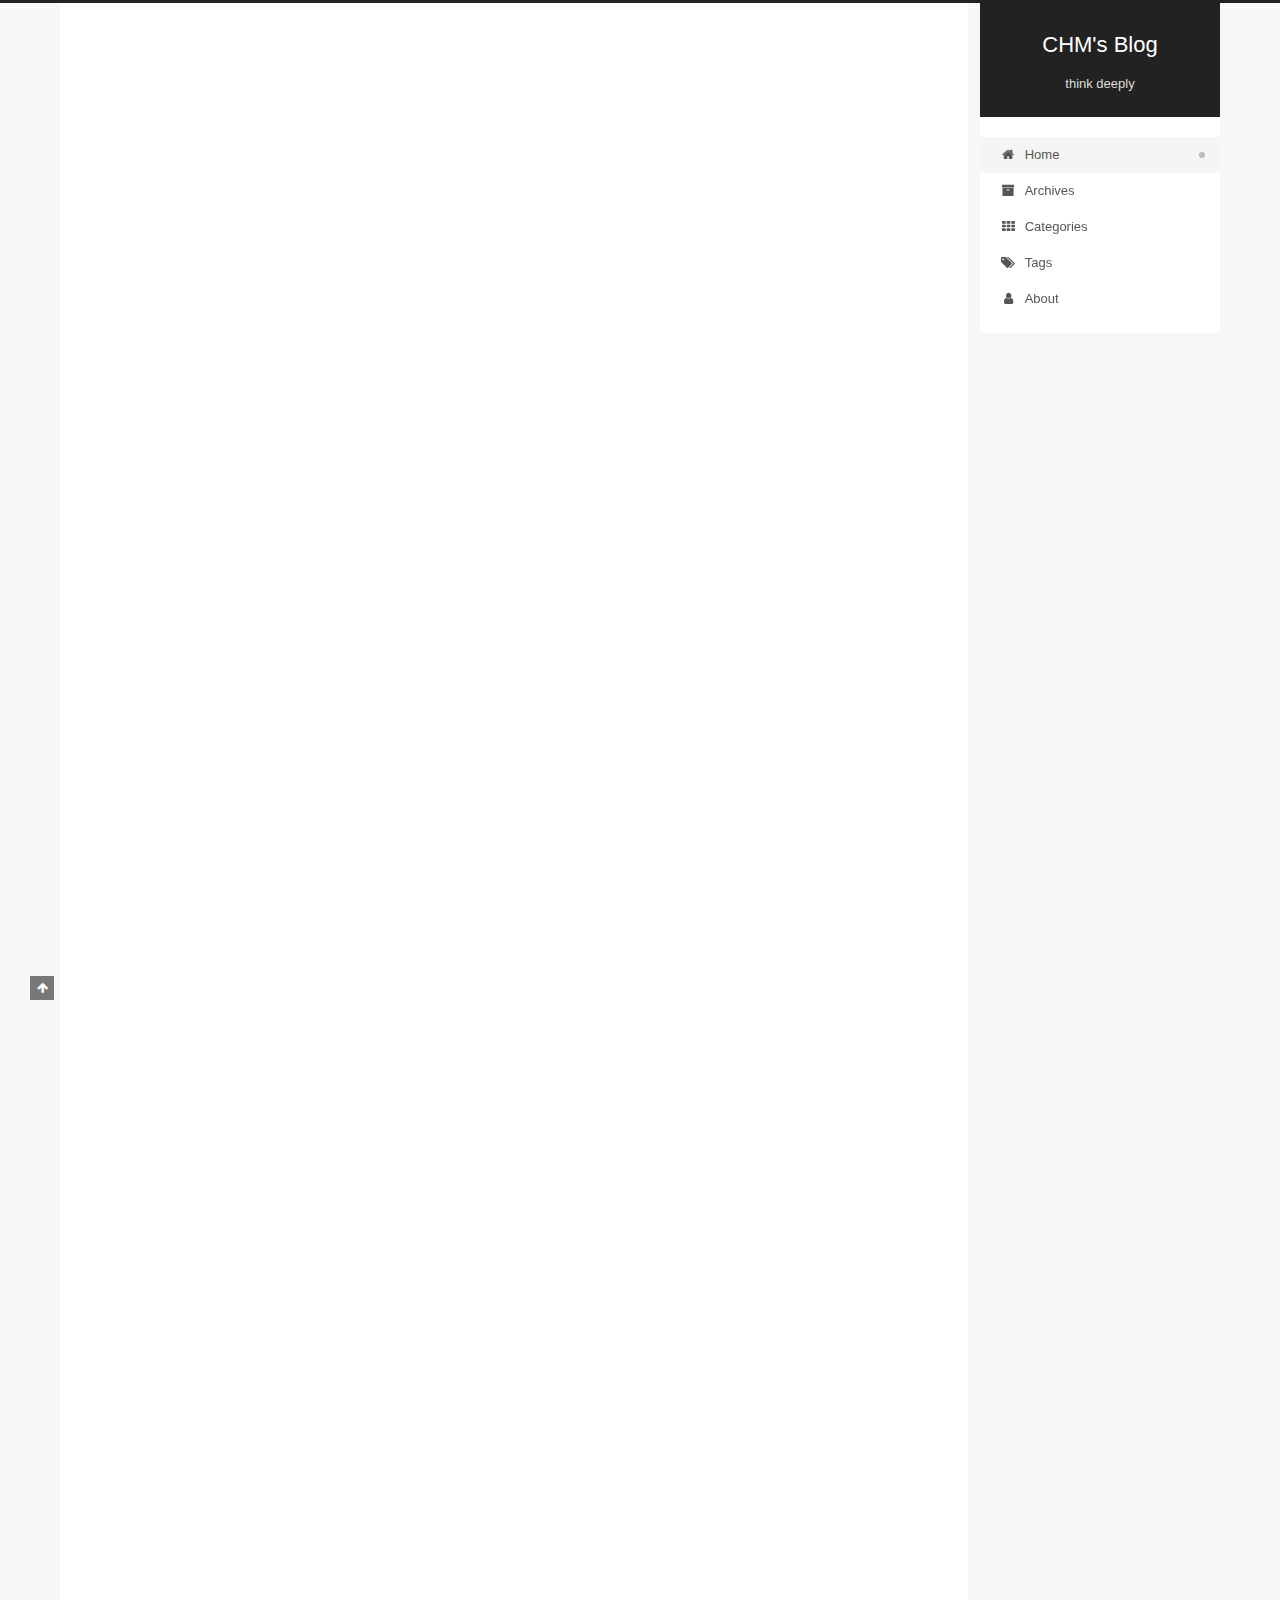
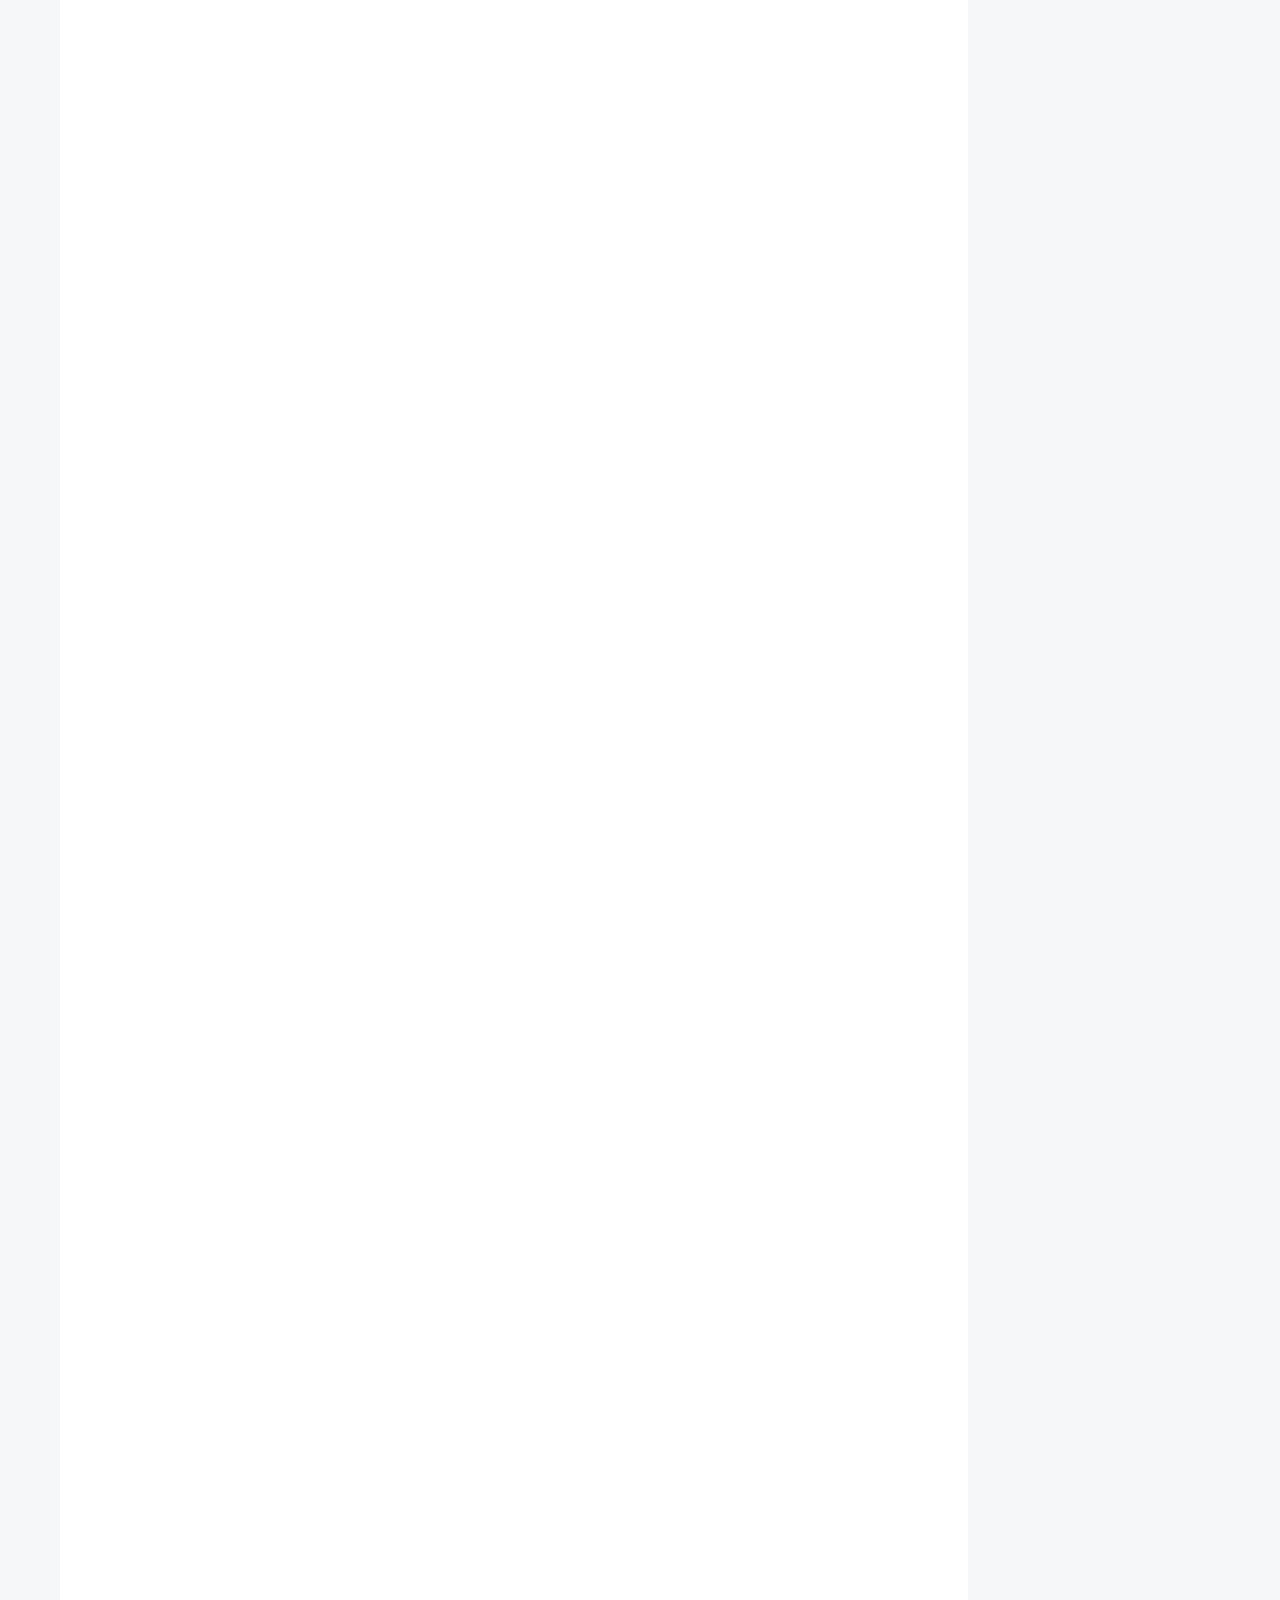
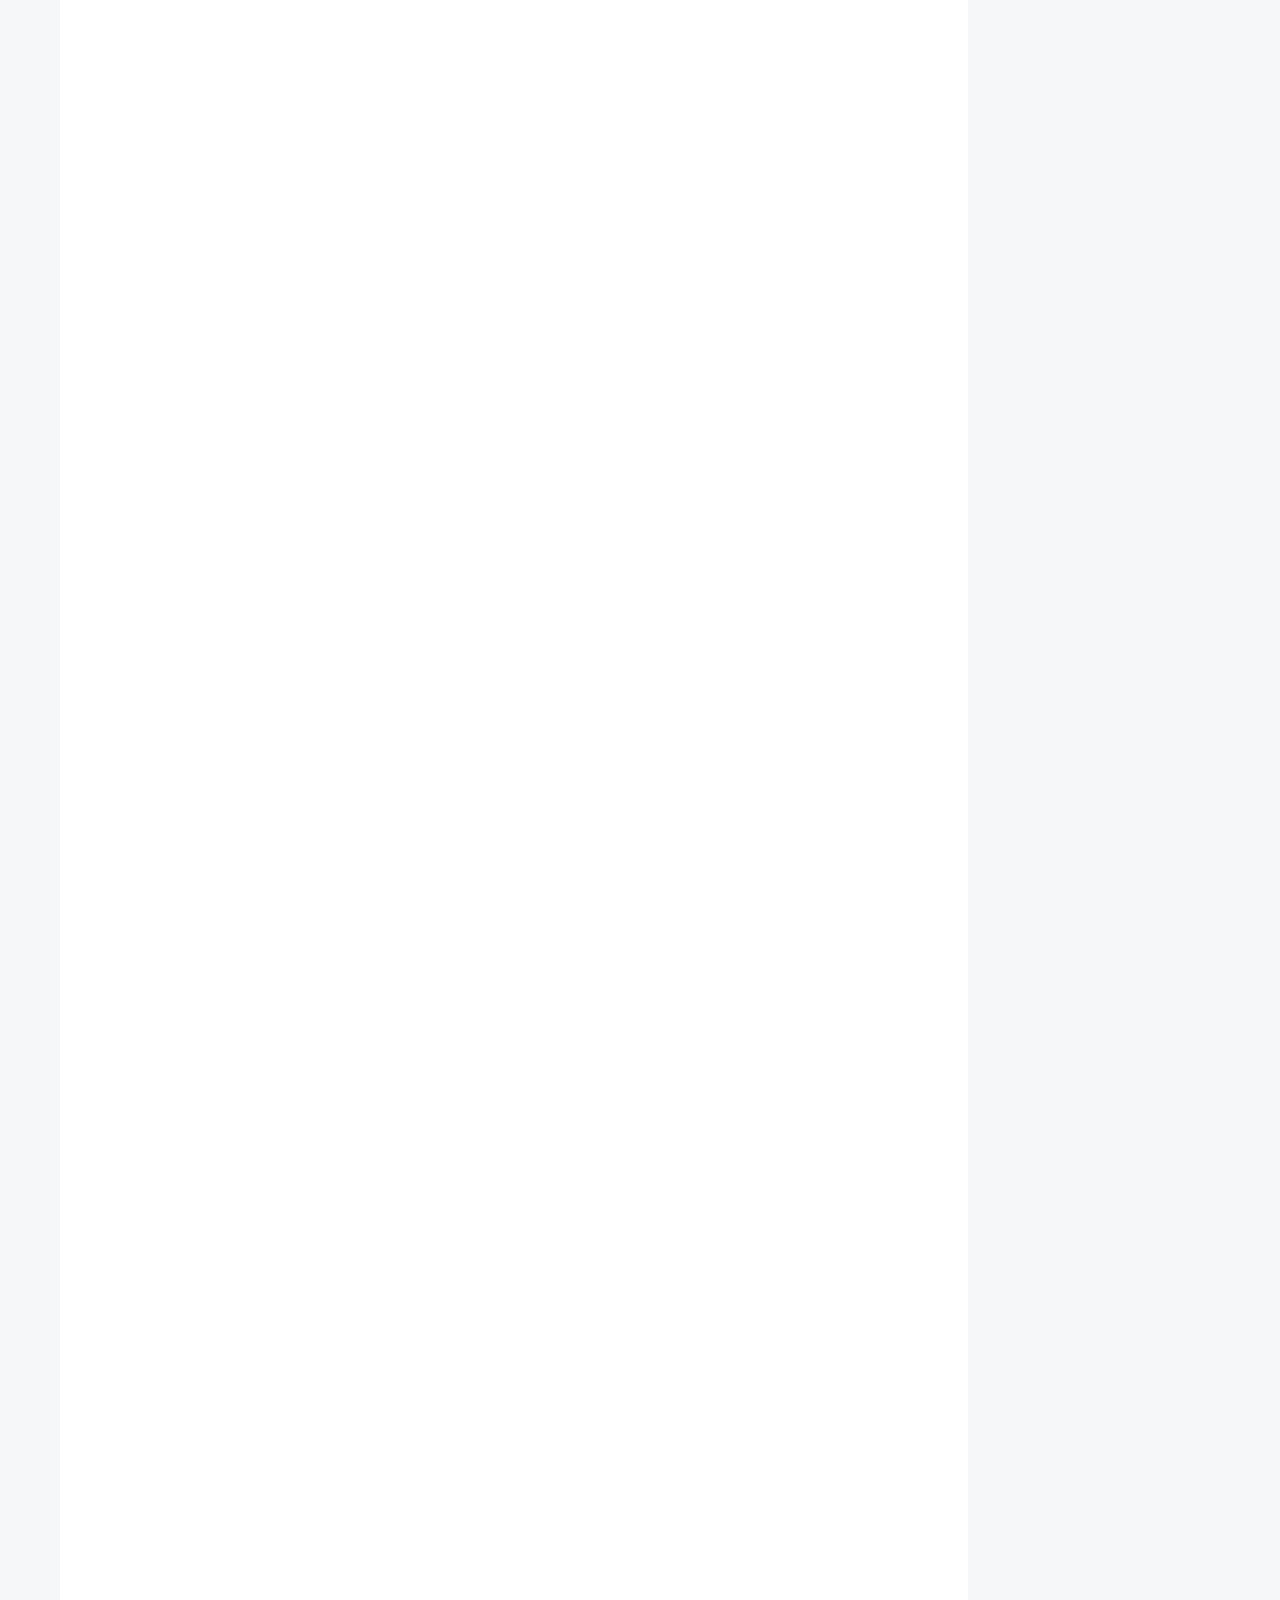
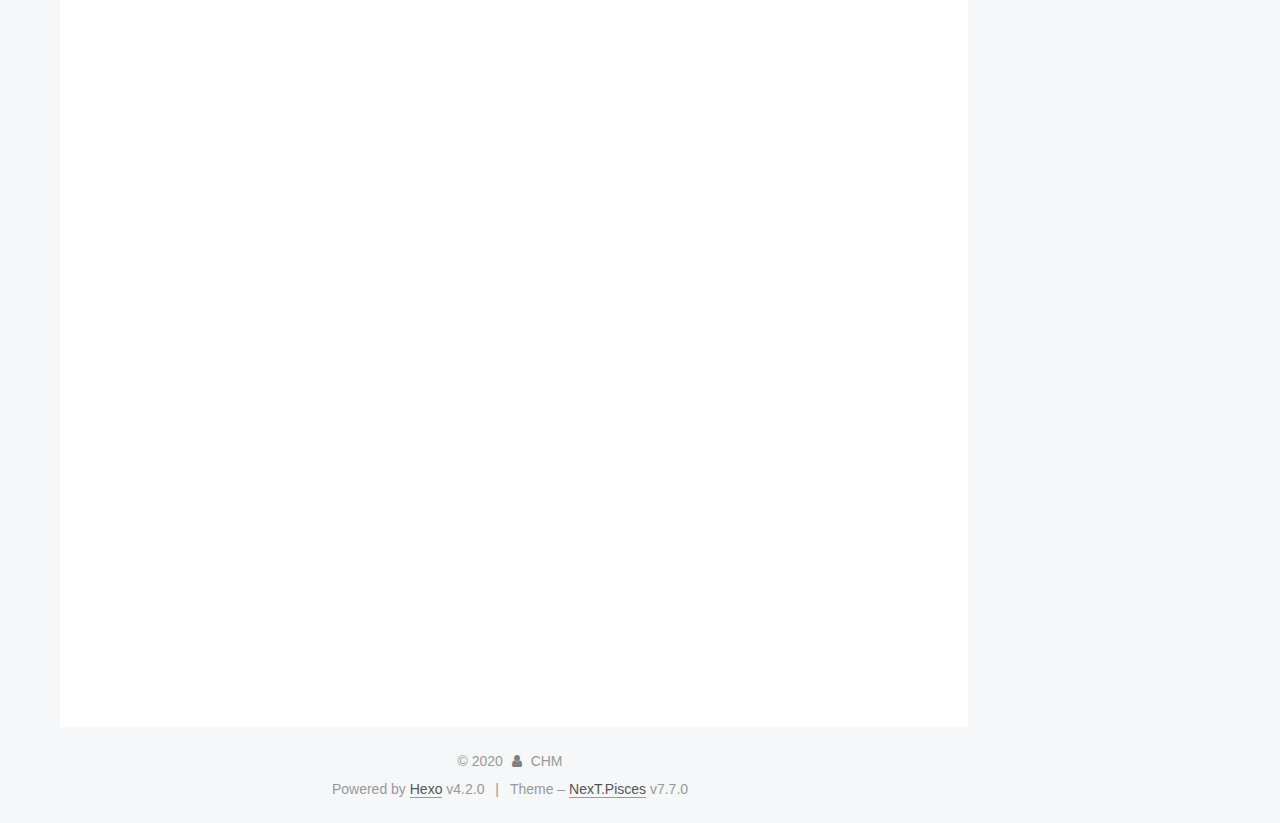
==== index.html @ a488daa2 "Site updated: 2020-01-18 12:30:42" ====
<!DOCTYPE html>
<html lang="en">
<head>
  <meta charset="UTF-8">
<meta name="viewport" content="width=device-width, initial-scale=1, maximum-scale=2">
<meta name="theme-color" content="#222">
<meta name="generator" content="Hexo 4.2.0">
  <link rel="apple-touch-icon" sizes="180x180" href="/images/apple-touch-icon-next.png">
  <link rel="icon" type="image/png" sizes="32x32" href="/images/favicon-32x32-next.png">
  <link rel="icon" type="image/png" sizes="16x16" href="/images/favicon-16x16-next.png">
  <link rel="mask-icon" href="/images/logo.svg" color="#222">

<link rel="stylesheet" href="/css/main.css">


<link rel="stylesheet" href="/lib/font-awesome/css/font-awesome.min.css">


<script id="hexo-configurations">
  var NexT = window.NexT || {};
  var CONFIG = {
    hostname: new URL('https://chm994483868.github.io').hostname,
    root: '/',
    scheme: 'Pisces',
    version: '7.7.0',
    exturl: false,
    sidebar: {"position":"right","display":"post","padding":18,"offset":12,"onmobile":false},
    copycode: {"enable":false,"show_result":false,"style":null},
    back2top: {"enable":true,"sidebar":false,"scrollpercent":false},
    bookmark: {"enable":false,"color":"#222","save":"auto"},
    fancybox: false,
    mediumzoom: false,
    lazyload: false,
    pangu: false,
    comments: {"style":"tabs","active":null,"storage":true,"lazyload":false,"nav":null},
    algolia: {
      appID: '',
      apiKey: '',
      indexName: '',
      hits: {"per_page":10},
      labels: {"input_placeholder":"Search for Posts","hits_empty":"We didn't find any results for the search: ${query}","hits_stats":"${hits} results found in ${time} ms"}
    },
    localsearch: {"enable":false,"trigger":"auto","top_n_per_article":1,"unescape":false,"preload":false},
    path: '',
    motion: {"enable":true,"async":false,"transition":{"post_block":"fadeIn","post_header":"slideDownIn","post_body":"slideDownIn","coll_header":"slideLeftIn","sidebar":"slideUpIn"}}
  };
</script>

  <meta name="description" content="Lifelong learning...">
<meta property="og:type" content="website">
<meta property="og:title" content="CHM&#39;s Blog">
<meta property="og:url" content="https://chm994483868.github.io/index.html">
<meta property="og:site_name" content="CHM&#39;s Blog">
<meta property="og:description" content="Lifelong learning...">
<meta property="og:locale" content="en_US">
<meta property="article:author" content="CHM">
<meta property="article:tag" content="Swift">
<meta property="article:tag" content="Objective-C">
<meta property="article:tag" content="C">
<meta property="article:tag" content="C++">
<meta name="twitter:card" content="summary">

<link rel="canonical" href="https://chm994483868.github.io/">


<script id="page-configurations">
  // https://hexo.io/docs/variables.html
  CONFIG.page = {
    sidebar: "",
    isHome: true,
    isPost: false
  };
</script>

  <title>CHM's Blog</title>
  






  <noscript>
  <style>
  .use-motion .brand,
  .use-motion .menu-item,
  .sidebar-inner,
  .use-motion .post-block,
  .use-motion .pagination,
  .use-motion .comments,
  .use-motion .post-header,
  .use-motion .post-body,
  .use-motion .collection-header { opacity: initial; }

  .use-motion .site-title,
  .use-motion .site-subtitle {
    opacity: initial;
    top: initial;
  }

  .use-motion .logo-line-before i { left: initial; }
  .use-motion .logo-line-after i { right: initial; }
  </style>
</noscript>

</head>

<body itemscope itemtype="http://schema.org/WebPage">
  <div class="container use-motion">
    <div class="headband"></div>

    <header class="header" itemscope itemtype="http://schema.org/WPHeader">
      <div class="header-inner"><div class="site-brand-container">
  <div class="site-meta">

    <div>
      <a href="/" class="brand" rel="start">
        <span class="logo-line-before"><i></i></span>
        <span class="site-title">CHM's Blog</span>
        <span class="logo-line-after"><i></i></span>
      </a>
    </div>
        <p class="site-subtitle">think deeply</p>
  </div>

  <div class="site-nav-toggle">
    <div class="toggle" aria-label="Toggle navigation bar">
      <span class="toggle-line toggle-line-first"></span>
      <span class="toggle-line toggle-line-middle"></span>
      <span class="toggle-line toggle-line-last"></span>
    </div>
  </div>
</div>


<nav class="site-nav">
  
  <ul id="menu" class="menu">
        <li class="menu-item menu-item-home">

    <a href="/" rel="section"><i class="fa fa-fw fa-home"></i>Home</a>

  </li>
        <li class="menu-item menu-item-archives">

    <a href="/archives/" rel="section"><i class="fa fa-fw fa-archive"></i>Archives</a>

  </li>
        <li class="menu-item menu-item-categories">

    <a href="/categories/" rel="section"><i class="fa fa-fw fa-th"></i>Categories</a>

  </li>
        <li class="menu-item menu-item-tags">

    <a href="/tags/" rel="section"><i class="fa fa-fw fa-tags"></i>Tags</a>

  </li>
        <li class="menu-item menu-item-about">

    <a href="/about/" rel="section"><i class="fa fa-fw fa-user"></i>About</a>

  </li>
  </ul>

</nav>
</div>
    </header>

    
  <div class="back-to-top">
    <i class="fa fa-arrow-up"></i>
    <span>0%</span>
  </div>


    <main class="main">
      <div class="main-inner">
        <div class="content-wrap">
          

          <div class="content">
            

  <div class="posts-expand">
        
  
  
  <article itemscope itemtype="http://schema.org/Article" class="post-block home" lang="en">
    <link itemprop="mainEntityOfPage" href="https://chm994483868.github.io/2020/01/17/hello-world/">

    <span hidden itemprop="author" itemscope itemtype="http://schema.org/Person">
      <meta itemprop="image" content="/images/%E6%93%85%E9%95%BF%E6%8D%89%E5%BC%84%E7%9A%84%E9%AB%98%E6%9C%A8%E5%90%8C%E5%AD%A6_2.jpg">
      <meta itemprop="name" content="CHM">
      <meta itemprop="description" content="Lifelong learning...">
    </span>

    <span hidden itemprop="publisher" itemscope itemtype="http://schema.org/Organization">
      <meta itemprop="name" content="CHM's Blog">
    </span>
      <header class="post-header">
        <h1 class="post-title" itemprop="name headline">
          
            <a href="/2020/01/17/hello-world/" class="post-title-link" itemprop="url">Hello World</a>
        </h1>

        <div class="post-meta">
            <span class="post-meta-item">
              <span class="post-meta-item-icon">
                <i class="fa fa-calendar-o"></i>
              </span>
              <span class="post-meta-item-text">Posted on</span>

              <time title="Created: 2020-01-17 21:58:10" itemprop="dateCreated datePublished" datetime="2020-01-17T21:58:10+08:00">2020-01-17</time>
            </span>
              <span class="post-meta-item">
                <span class="post-meta-item-icon">
                  <i class="fa fa-calendar-check-o"></i>
                </span>
                <span class="post-meta-item-text">Edited on</span>
                <time title="Modified: 2020-01-18 12:26:26" itemprop="dateModified" datetime="2020-01-18T12:26:26+08:00">2020-01-18</time>
              </span>

          

        </div>
      </header>

    
    
    
    <div class="post-body" itemprop="articleBody">

      
          <p>Welcome to <a href="https://hexo.io/" target="_blank" rel="noopener">Hexo</a>! This is your very first post. Check <a href="https://hexo.io/docs/" target="_blank" rel="noopener">documentation</a> for more info. If you get any problems when using Hexo, you can find the answer in <a href="https://hexo.io/docs/troubleshooting.html" target="_blank" rel="noopener">troubleshooting</a> or you can ask me on <a href="https://github.com/hexojs/hexo/issues" target="_blank" rel="noopener">GitHub</a>.</p>
<h2 id="Quick-Start"><a href="#Quick-Start" class="headerlink" title="Quick Start"></a>Quick Start</h2><h3 id="Create-a-new-post"><a href="#Create-a-new-post" class="headerlink" title="Create a new post"></a>Create a new post</h3><figure class="highlight bash"><table><tr><td class="gutter"><pre><span class="line">1</span><br></pre></td><td class="code"><pre><span class="line">$ hexo new <span class="string">"My New Post"</span></span><br></pre></td></tr></table></figure>

<p>More info: <a href="https://hexo.io/docs/writing.html" target="_blank" rel="noopener">Writing</a></p>
<h3 id="Run-server"><a href="#Run-server" class="headerlink" title="Run server"></a>Run server</h3><figure class="highlight bash"><table><tr><td class="gutter"><pre><span class="line">1</span><br></pre></td><td class="code"><pre><span class="line">$ hexo server</span><br></pre></td></tr></table></figure>

<p>More info: <a href="https://hexo.io/docs/server.html" target="_blank" rel="noopener">Server</a></p>
<h3 id="Generate-static-files"><a href="#Generate-static-files" class="headerlink" title="Generate static files"></a>Generate static files</h3><figure class="highlight bash"><table><tr><td class="gutter"><pre><span class="line">1</span><br></pre></td><td class="code"><pre><span class="line">$ hexo generate</span><br></pre></td></tr></table></figure>

<p>More info: <a href="https://hexo.io/docs/generating.html" target="_blank" rel="noopener">Generating</a></p>
<h3 id="Deploy-to-remote-sites"><a href="#Deploy-to-remote-sites" class="headerlink" title="Deploy to remote sites"></a>Deploy to remote sites</h3><figure class="highlight bash"><table><tr><td class="gutter"><pre><span class="line">1</span><br></pre></td><td class="code"><pre><span class="line">$ hexo deploy</span><br></pre></td></tr></table></figure>

<p>More info: <a href="https://hexo.io/docs/one-command-deployment.html" target="_blank" rel="noopener">Deployment</a></p>
<p>Welcome to <a href="https://hexo.io/" target="_blank" rel="noopener">Hexo</a>! This is your very first post. Check <a href="https://hexo.io/docs/" target="_blank" rel="noopener">documentation</a> for more info. If you get any problems when using Hexo, you can find the answer in <a href="https://hexo.io/docs/troubleshooting.html" target="_blank" rel="noopener">troubleshooting</a> or you can ask me on <a href="https://github.com/hexojs/hexo/issues" target="_blank" rel="noopener">GitHub</a>.</p>
<h2 id="Quick-Start-1"><a href="#Quick-Start-1" class="headerlink" title="Quick Start"></a>Quick Start</h2><h3 id="Create-a-new-post-1"><a href="#Create-a-new-post-1" class="headerlink" title="Create a new post"></a>Create a new post</h3><figure class="highlight bash"><table><tr><td class="gutter"><pre><span class="line">1</span><br></pre></td><td class="code"><pre><span class="line">$ hexo new <span class="string">"My New Post"</span></span><br></pre></td></tr></table></figure>

<p>More info: <a href="https://hexo.io/docs/writing.html" target="_blank" rel="noopener">Writing</a></p>
<h3 id="Run-server-1"><a href="#Run-server-1" class="headerlink" title="Run server"></a>Run server</h3><figure class="highlight bash"><table><tr><td class="gutter"><pre><span class="line">1</span><br></pre></td><td class="code"><pre><span class="line">$ hexo server</span><br></pre></td></tr></table></figure>

<p>More info: <a href="https://hexo.io/docs/server.html" target="_blank" rel="noopener">Server</a></p>
<h3 id="Generate-static-files-1"><a href="#Generate-static-files-1" class="headerlink" title="Generate static files"></a>Generate static files</h3><figure class="highlight bash"><table><tr><td class="gutter"><pre><span class="line">1</span><br></pre></td><td class="code"><pre><span class="line">$ hexo generate</span><br></pre></td></tr></table></figure>

<p>More info: <a href="https://hexo.io/docs/generating.html" target="_blank" rel="noopener">Generating</a></p>
<h3 id="Deploy-to-remote-sites-1"><a href="#Deploy-to-remote-sites-1" class="headerlink" title="Deploy to remote sites"></a>Deploy to remote sites</h3><figure class="highlight bash"><table><tr><td class="gutter"><pre><span class="line">1</span><br></pre></td><td class="code"><pre><span class="line">$ hexo deploy</span><br></pre></td></tr></table></figure>

<p>More info: <a href="https://hexo.io/docs/one-command-deployment.html" target="_blank" rel="noopener">Deployment</a></p>
<p>Welcome to <a href="https://hexo.io/" target="_blank" rel="noopener">Hexo</a>! This is your very first post. Check <a href="https://hexo.io/docs/" target="_blank" rel="noopener">documentation</a> for more info. If you get any problems when using Hexo, you can find the answer in <a href="https://hexo.io/docs/troubleshooting.html" target="_blank" rel="noopener">troubleshooting</a> or you can ask me on <a href="https://github.com/hexojs/hexo/issues" target="_blank" rel="noopener">GitHub</a>.</p>
<h2 id="Quick-Start-2"><a href="#Quick-Start-2" class="headerlink" title="Quick Start"></a>Quick Start</h2><h3 id="Create-a-new-post-2"><a href="#Create-a-new-post-2" class="headerlink" title="Create a new post"></a>Create a new post</h3><figure class="highlight bash"><table><tr><td class="gutter"><pre><span class="line">1</span><br></pre></td><td class="code"><pre><span class="line">$ hexo new <span class="string">"My New Post"</span></span><br></pre></td></tr></table></figure>

<p>More info: <a href="https://hexo.io/docs/writing.html" target="_blank" rel="noopener">Writing</a></p>
<h3 id="Run-server-2"><a href="#Run-server-2" class="headerlink" title="Run server"></a>Run server</h3><figure class="highlight bash"><table><tr><td class="gutter"><pre><span class="line">1</span><br></pre></td><td class="code"><pre><span class="line">$ hexo server</span><br></pre></td></tr></table></figure>

<p>More info: <a href="https://hexo.io/docs/server.html" target="_blank" rel="noopener">Server</a></p>
<h3 id="Generate-static-files-2"><a href="#Generate-static-files-2" class="headerlink" title="Generate static files"></a>Generate static files</h3><figure class="highlight bash"><table><tr><td class="gutter"><pre><span class="line">1</span><br></pre></td><td class="code"><pre><span class="line">$ hexo generate</span><br></pre></td></tr></table></figure>

<p>More info: <a href="https://hexo.io/docs/generating.html" target="_blank" rel="noopener">Generating</a></p>
<h3 id="Deploy-to-remote-sites-2"><a href="#Deploy-to-remote-sites-2" class="headerlink" title="Deploy to remote sites"></a>Deploy to remote sites</h3><figure class="highlight bash"><table><tr><td class="gutter"><pre><span class="line">1</span><br></pre></td><td class="code"><pre><span class="line">$ hexo deploy</span><br></pre></td></tr></table></figure>

<p>More info: <a href="https://hexo.io/docs/one-command-deployment.html" target="_blank" rel="noopener">Deployment</a></p>
<p>Welcome to <a href="https://hexo.io/" target="_blank" rel="noopener">Hexo</a>! This is your very first post. Check <a href="https://hexo.io/docs/" target="_blank" rel="noopener">documentation</a> for more info. If you get any problems when using Hexo, you can find the answer in <a href="https://hexo.io/docs/troubleshooting.html" target="_blank" rel="noopener">troubleshooting</a> or you can ask me on <a href="https://github.com/hexojs/hexo/issues" target="_blank" rel="noopener">GitHub</a>.</p>
<h2 id="Quick-Start-3"><a href="#Quick-Start-3" class="headerlink" title="Quick Start"></a>Quick Start</h2><h3 id="Create-a-new-post-3"><a href="#Create-a-new-post-3" class="headerlink" title="Create a new post"></a>Create a new post</h3><figure class="highlight bash"><table><tr><td class="gutter"><pre><span class="line">1</span><br></pre></td><td class="code"><pre><span class="line">$ hexo new <span class="string">"My New Post"</span></span><br></pre></td></tr></table></figure>

<p>More info: <a href="https://hexo.io/docs/writing.html" target="_blank" rel="noopener">Writing</a></p>
<h3 id="Run-server-3"><a href="#Run-server-3" class="headerlink" title="Run server"></a>Run server</h3><figure class="highlight bash"><table><tr><td class="gutter"><pre><span class="line">1</span><br></pre></td><td class="code"><pre><span class="line">$ hexo server</span><br></pre></td></tr></table></figure>

<p>More info: <a href="https://hexo.io/docs/server.html" target="_blank" rel="noopener">Server</a></p>
<h3 id="Generate-static-files-3"><a href="#Generate-static-files-3" class="headerlink" title="Generate static files"></a>Generate static files</h3><figure class="highlight bash"><table><tr><td class="gutter"><pre><span class="line">1</span><br></pre></td><td class="code"><pre><span class="line">$ hexo generate</span><br></pre></td></tr></table></figure>

<p>More info: <a href="https://hexo.io/docs/generating.html" target="_blank" rel="noopener">Generating</a></p>
<h3 id="Deploy-to-remote-sites-3"><a href="#Deploy-to-remote-sites-3" class="headerlink" title="Deploy to remote sites"></a>Deploy to remote sites</h3><figure class="highlight bash"><table><tr><td class="gutter"><pre><span class="line">1</span><br></pre></td><td class="code"><pre><span class="line">$ hexo deploy</span><br></pre></td></tr></table></figure>

<p>More info: <a href="https://hexo.io/docs/one-command-deployment.html" target="_blank" rel="noopener">Deployment</a></p>
<p>Welcome to <a href="https://hexo.io/" target="_blank" rel="noopener">Hexo</a>! This is your very first post. Check <a href="https://hexo.io/docs/" target="_blank" rel="noopener">documentation</a> for more info. If you get any problems when using Hexo, you can find the answer in <a href="https://hexo.io/docs/troubleshooting.html" target="_blank" rel="noopener">troubleshooting</a> or you can ask me on <a href="https://github.com/hexojs/hexo/issues" target="_blank" rel="noopener">GitHub</a>.</p>
<h2 id="Quick-Start-4"><a href="#Quick-Start-4" class="headerlink" title="Quick Start"></a>Quick Start</h2><h3 id="Create-a-new-post-4"><a href="#Create-a-new-post-4" class="headerlink" title="Create a new post"></a>Create a new post</h3><figure class="highlight bash"><table><tr><td class="gutter"><pre><span class="line">1</span><br></pre></td><td class="code"><pre><span class="line">$ hexo new <span class="string">"My New Post"</span></span><br></pre></td></tr></table></figure>

<p>More info: <a href="https://hexo.io/docs/writing.html" target="_blank" rel="noopener">Writing</a></p>
<h3 id="Run-server-4"><a href="#Run-server-4" class="headerlink" title="Run server"></a>Run server</h3><figure class="highlight bash"><table><tr><td class="gutter"><pre><span class="line">1</span><br></pre></td><td class="code"><pre><span class="line">$ hexo server</span><br></pre></td></tr></table></figure>

<p>More info: <a href="https://hexo.io/docs/server.html" target="_blank" rel="noopener">Server</a></p>
<h3 id="Generate-static-files-4"><a href="#Generate-static-files-4" class="headerlink" title="Generate static files"></a>Generate static files</h3><figure class="highlight bash"><table><tr><td class="gutter"><pre><span class="line">1</span><br></pre></td><td class="code"><pre><span class="line">$ hexo generate</span><br></pre></td></tr></table></figure>

<p>More info: <a href="https://hexo.io/docs/generating.html" target="_blank" rel="noopener">Generating</a></p>
<h3 id="Deploy-to-remote-sites-4"><a href="#Deploy-to-remote-sites-4" class="headerlink" title="Deploy to remote sites"></a>Deploy to remote sites</h3><figure class="highlight bash"><table><tr><td class="gutter"><pre><span class="line">1</span><br></pre></td><td class="code"><pre><span class="line">$ hexo deploy</span><br></pre></td></tr></table></figure>

<p>More info: <a href="https://hexo.io/docs/one-command-deployment.html" target="_blank" rel="noopener">Deployment</a></p>
<p>Welcome to <a href="https://hexo.io/" target="_blank" rel="noopener">Hexo</a>! This is your very first post. Check <a href="https://hexo.io/docs/" target="_blank" rel="noopener">documentation</a> for more info. If you get any problems when using Hexo, you can find the answer in <a href="https://hexo.io/docs/troubleshooting.html" target="_blank" rel="noopener">troubleshooting</a> or you can ask me on <a href="https://github.com/hexojs/hexo/issues" target="_blank" rel="noopener">GitHub</a>.</p>
<h2 id="Quick-Start-5"><a href="#Quick-Start-5" class="headerlink" title="Quick Start"></a>Quick Start</h2><h3 id="Create-a-new-post-5"><a href="#Create-a-new-post-5" class="headerlink" title="Create a new post"></a>Create a new post</h3><figure class="highlight bash"><table><tr><td class="gutter"><pre><span class="line">1</span><br></pre></td><td class="code"><pre><span class="line">$ hexo new <span class="string">"My New Post"</span></span><br></pre></td></tr></table></figure>

<p>More info: <a href="https://hexo.io/docs/writing.html" target="_blank" rel="noopener">Writing</a></p>
<h3 id="Run-server-5"><a href="#Run-server-5" class="headerlink" title="Run server"></a>Run server</h3><figure class="highlight bash"><table><tr><td class="gutter"><pre><span class="line">1</span><br></pre></td><td class="code"><pre><span class="line">$ hexo server</span><br></pre></td></tr></table></figure>

<p>More info: <a href="https://hexo.io/docs/server.html" target="_blank" rel="noopener">Server</a></p>
<h3 id="Generate-static-files-5"><a href="#Generate-static-files-5" class="headerlink" title="Generate static files"></a>Generate static files</h3><figure class="highlight bash"><table><tr><td class="gutter"><pre><span class="line">1</span><br></pre></td><td class="code"><pre><span class="line">$ hexo generate</span><br></pre></td></tr></table></figure>

<p>More info: <a href="https://hexo.io/docs/generating.html" target="_blank" rel="noopener">Generating</a></p>
<h3 id="Deploy-to-remote-sites-5"><a href="#Deploy-to-remote-sites-5" class="headerlink" title="Deploy to remote sites"></a>Deploy to remote sites</h3><figure class="highlight bash"><table><tr><td class="gutter"><pre><span class="line">1</span><br></pre></td><td class="code"><pre><span class="line">$ hexo deploy</span><br></pre></td></tr></table></figure>

<p>More info: <a href="https://hexo.io/docs/one-command-deployment.html" target="_blank" rel="noopener">Deployment</a></p>

      
    </div>

    
    
    
      <footer class="post-footer">
        <div class="post-eof"></div>
      </footer>
  </article>
  
  
  

  </div>

  



          </div>
          

<script>
  window.addEventListener('tabs:register', () => {
    let activeClass = CONFIG.comments.activeClass;
    if (CONFIG.comments.storage) {
      activeClass = localStorage.getItem('comments_active') || activeClass;
    }
    if (activeClass) {
      let activeTab = document.querySelector(`a[href="#comment-${activeClass}"]`);
      if (activeTab) {
        activeTab.click();
      }
    }
  });
  if (CONFIG.comments.storage) {
    window.addEventListener('tabs:click', event => {
      if (!event.target.matches('.tabs-comment .tab-content .tab-pane')) return;
      let commentClass = event.target.classList[1];
      localStorage.setItem('comments_active', commentClass);
    });
  }
</script>

        </div>
          
  
  <div class="toggle sidebar-toggle">
    <span class="toggle-line toggle-line-first"></span>
    <span class="toggle-line toggle-line-middle"></span>
    <span class="toggle-line toggle-line-last"></span>
  </div>

  <aside class="sidebar">
    <div class="sidebar-inner">

      <ul class="sidebar-nav motion-element">
        <li class="sidebar-nav-toc">
          Table of Contents
        </li>
        <li class="sidebar-nav-overview">
          Overview
        </li>
      </ul>

      <!--noindex-->
      <div class="post-toc-wrap sidebar-panel">
      </div>
      <!--/noindex-->

      <div class="site-overview-wrap sidebar-panel">
        <div class="site-author motion-element" itemprop="author" itemscope itemtype="http://schema.org/Person">
    <img class="site-author-image" itemprop="image" alt="CHM"
      src="/images/%E6%93%85%E9%95%BF%E6%8D%89%E5%BC%84%E7%9A%84%E9%AB%98%E6%9C%A8%E5%90%8C%E5%AD%A6_2.jpg">
  <p class="site-author-name" itemprop="name">CHM</p>
  <div class="site-description" itemprop="description">Lifelong learning...</div>
</div>
<div class="site-state-wrap motion-element">
  <nav class="site-state">
      <div class="site-state-item site-state-posts">
          <a href="/archives/">
        
          <span class="site-state-item-count">1</span>
          <span class="site-state-item-name">posts</span>
        </a>
      </div>
  </nav>
</div>



      </div>

    </div>
  </aside>
  <div id="sidebar-dimmer"></div>


      </div>
    </main>

    <footer class="footer">
      <div class="footer-inner">
        

<div class="copyright">
  
  &copy; 
  <span itemprop="copyrightYear">2020</span>
  <span class="with-love">
    <i class="fa fa-user"></i>
  </span>
  <span class="author" itemprop="copyrightHolder">CHM</span>
</div>
  <div class="powered-by">Powered by <a href="https://hexo.io/" class="theme-link" rel="noopener" target="_blank">Hexo</a> v4.2.0
  </div>
  <span class="post-meta-divider">|</span>
  <div class="theme-info">Theme – <a href="https://pisces.theme-next.org/" class="theme-link" rel="noopener" target="_blank">NexT.Pisces</a> v7.7.0
  </div>

        








      </div>
    </footer>
  </div>

  
  <script src="/lib/anime.min.js"></script>
  <script src="/lib/velocity/velocity.min.js"></script>
  <script src="/lib/velocity/velocity.ui.min.js"></script>

<script src="/js/utils.js"></script>

<script src="/js/motion.js"></script>


<script src="/js/schemes/pisces.js"></script>


<script src="/js/next-boot.js"></script>




  















  

  

</body>
</html>
---- css/main.css ----
html {
  line-height: 1.15; /* 1 */
  -webkit-text-size-adjust: 100%; /* 2 */
}
body {
  margin: 0;
}
main {
  display: block;
}
h1 {
  font-size: 2em;
  margin: 0.67em 0;
}
hr {
  box-sizing: content-box; /* 1 */
  height: 0; /* 1 */
  overflow: visible; /* 2 */
}
pre {
  font-family: monospace, monospace; /* 1 */
  font-size: 1em; /* 2 */
}
a {
  background: transparent;
}
abbr[title] {
  border-bottom: none; /* 1 */
  text-decoration: underline; /* 2 */
  text-decoration: underline dotted; /* 2 */
}
b,
strong {
  font-weight: bolder;
}
code,
kbd,
samp {
  font-family: monospace, monospace; /* 1 */
  font-size: 1em; /* 2 */
}
small {
  font-size: 80%;
}
sub,
sup {
  font-size: 75%;
  line-height: 0;
  position: relative;
  vertical-align: baseline;
}
sub {
  bottom: -0.25em;
}
sup {
  top: -0.5em;
}
img {
  border-style: none;
}
button,
input,
optgroup,
select,
textarea {
  font-family: inherit; /* 1 */
  font-size: 100%; /* 1 */
  line-height: 1.15; /* 1 */
  margin: 0; /* 2 */
}
button,
input {
/* 1 */
  overflow: visible;
}
button,
select {
/* 1 */
  text-transform: none;
}
button,
[type='button'],
[type='reset'],
[type='submit'] {
  -webkit-appearance: button;
}
button::-moz-focus-inner,
[type='button']::-moz-focus-inner,
[type='reset']::-moz-focus-inner,
[type='submit']::-moz-focus-inner {
  border-style: none;
  padding: 0;
}
button:-moz-focusring,
[type='button']:-moz-focusring,
[type='reset']:-moz-focusring,
[type='submit']:-moz-focusring {
  outline: 1px dotted ButtonText;
}
fieldset {
  padding: 0.35em 0.75em 0.625em;
}
legend {
  box-sizing: border-box; /* 1 */
  color: inherit; /* 2 */
  display: table; /* 1 */
  max-width: 100%; /* 1 */
  padding: 0; /* 3 */
  white-space: normal; /* 1 */
}
progress {
  vertical-align: baseline;
}
textarea {
  overflow: auto;
}
[type='checkbox'],
[type='radio'] {
  box-sizing: border-box; /* 1 */
  padding: 0; /* 2 */
}
[type='number']::-webkit-inner-spin-button,
[type='number']::-webkit-outer-spin-button {
  height: auto;
}
[type='search'] {
  outline-offset: -2px; /* 2 */
  -webkit-appearance: textfield; /* 1 */
}
[type='search']::-webkit-search-decoration {
  -webkit-appearance: none;
}
::-webkit-file-upload-button {
  font: inherit; /* 2 */
  -webkit-appearance: button; /* 1 */
}
details {
  display: block;
}
summary {
  display: list-item;
}
template {
  display: none;
}
[hidden] {
  display: none;
}
::selection {
  background: #262a30;
  color: #fff;
}
html,
body {
  height: 100%;
}
body {
  background: #f5f7f9;
  color: #555;
  font-family: 'Lato', "PingFang SC", "Microsoft YaHei", sans-serif;
  font-size: 1em;
  line-height: 2;
}
@media (max-width: 991px) {
  body {
    padding-left: 0 !important;
    padding-right: 0 !important;
  }
}
h1,
h2,
h3,
h4,
h5,
h6 {
  font-family: 'Lato', "PingFang SC", "Microsoft YaHei", sans-serif;
  font-weight: bold;
  line-height: 1.5;
  margin: 20px 0 15px;
}
h1 {
  font-size: 1.5em;
}
h2 {
  font-size: 1.375em;
}
h3 {
  font-size: 1.25em;
}
h4 {
  font-size: 1.125em;
}
h5 {
  font-size: 1em;
}
h6 {
  font-size: 0.875em;
}
p {
  margin: 0 0 20px 0;
}
a,
span.exturl {
  border-bottom: 1px solid #999;
  color: #555;
  outline: 0;
  text-decoration: none;
  overflow-wrap: break-word;
  word-wrap: break-word;
  cursor: pointer;
}
a:hover,
span.exturl:hover {
  border-bottom-color: #222;
  color: #222;
}
iframe,
img,
video {
  display: block;
  margin-left: auto;
  margin-right: auto;
  max-width: 100%;
}
hr {
  background-color: #ddd;
  background-image: repeating-linear-gradient(-45deg, #fff, #fff 4px, transparent 4px, transparent 8px);
  border: 0;
  height: 3px;
  margin: 40px 0;
}
blockquote {
  border-left: 4px solid #ddd;
  color: #666;
  margin: 0;
  padding: 0 15px;
}
blockquote cite::before {
  content: '-';
  padding: 0 5px;
}
dt {
  font-weight: 700;
}
dd {
  margin: 0;
  padding: 0;
}
kbd {
  background-color: #f5f5f5;
  background-image: linear-gradient(#eee, #fff, #eee);
  border: 1px solid #ccc;
  border-radius: 0.2em;
  box-shadow: 0.1em 0.1em 0.2em rgba(0,0,0,0.1);
  font-family: inherit;
  padding: 0.1em 0.3em;
  white-space: nowrap;
}
.table-container {
  overflow: auto;
}
table {
  border-collapse: collapse;
  border-spacing: 0;
  font-size: 0.875em;
  margin: 0 0 20px 0;
  width: 100%;
}
tbody tr:nth-of-type(odd) {
  background: #f9f9f9;
}
tbody tr:hover {
  background: #f5f5f5;
}
caption,
th,
td {
  font-weight: normal;
  padding: 8px;
  text-align: left;
  vertical-align: middle;
}
th,
td {
  border: 1px solid #ddd;
  border-bottom: 3px solid #ddd;
}
th {
  font-weight: 700;
  padding-bottom: 10px;
}
td {
  border-bottom-width: 1px;
}
.btn {
  background: #fff;
  border: 2px solid #555;
  border-radius: 2px;
  color: #555;
  display: inline-block;
  font-size: 0.875em;
  line-height: 2;
  padding: 0 20px;
  text-decoration: none;
  transition-property: background-color;
  transition-delay: 0s;
  transition-duration: 0.2s;
  transition-timing-function: ease-in-out;
}
.btn:hover {
  background: #222;
  border-color: #222;
  color: #fff;
}
.btn + .btn {
  margin: 0 0 8px 8px;
}
.btn .fa-fw {
  text-align: left;
  width: 1.285714285714286em;
}
.toggle {
  line-height: 0;
}
.toggle .toggle-line {
  background: #fff;
  display: inline-block;
  height: 2px;
  left: 0;
  position: relative;
  top: 0;
  transition: all 0.4s;
  vertical-align: top;
  width: 100%;
}
.toggle .toggle-line:not(:first-child) {
  margin-top: 3px;
}
.toggle.toggle-arrow .toggle-line-first {
  top: 2px;
  transform: rotate(-45deg);
  width: 50%;
}
.toggle.toggle-arrow .toggle-line-middle {
  width: 90%;
}
.toggle.toggle-arrow .toggle-line-last {
  top: -2px;
  transform: rotate(45deg);
  width: 50%;
}
.toggle.toggle-close .toggle-line-first {
  top: 5px;
  transform: rotate(-45deg);
}
.toggle.toggle-close .toggle-line-middle {
  opacity: 0;
}
.toggle.toggle-close .toggle-line-last {
  top: -5px;
  transform: rotate(45deg);
}
.highlight,
pre {
  background: #f7f7f7;
  color: #4d4d4c;
  line-height: 1.6;
  margin: 0 auto 20px;
}
pre,
code {
  font-family: consolas, Menlo, monospace, "PingFang SC", "Microsoft YaHei";
}
code {
  background: #eee;
  border-radius: 3px;
  color: #555;
  padding: 2px 4px;
  overflow-wrap: break-word;
  word-wrap: break-word;
}
.highlight *::selection {
  background: #d6d6d6;
}
.highlight pre {
  border: 0;
  margin: 0;
  padding: 10px 0;
}
.highlight table {
  border: 0;
  margin: 0;
  width: auto;
}
.highlight td {
  border: 0;
  padding: 0;
}
.highlight figcaption {
  background: #eee;
  color: #4d4d4c;
  font-size: 0.875em;
  line-height: 1.2;
  padding: 0.5em;
}
.highlight figcaption::before,
.highlight figcaption::after {
  content: ' ';
  display: table;
}
.highlight figcaption::after {
  clear: both;
}
.highlight figcaption a {
  color: #4d4d4c;
  float: right;
}
.highlight figcaption a:hover {
  border-bottom-color: #4d4d4c;
}
.highlight .gutter {
  -moz-user-select: none;
  -ms-user-select: none;
  -webkit-user-select: none;
  user-select: none;
}
.highlight .gutter pre {
  background: #eff2f3;
  color: #869194;
  padding-left: 10px;
  padding-right: 10px;
  text-align: right;
}
.highlight .code pre {
  background: #f7f7f7;
  padding-left: 10px;
  width: 100%;
}
.gist table {
  width: auto;
}
.gist table td {
  border: 0;
}
pre {
  overflow: auto;
  padding: 10px;
}
pre code {
  background: none;
  color: #4d4d4c;
  font-size: 0.875em;
  padding: 0;
  text-shadow: none;
}
pre .deletion {
  background: #fdd;
}
pre .addition {
  background: #dfd;
}
pre .meta {
  color: #eab700;
  -moz-user-select: none;
  -ms-user-select: none;
  -webkit-user-select: none;
  user-select: none;
}
pre .comment {
  color: #8e908c;
}
pre .variable,
pre .attribute,
pre .tag,
pre .name,
pre .regexp,
pre .ruby .constant,
pre .xml .tag .title,
pre .xml .pi,
pre .xml .doctype,
pre .html .doctype,
pre .css .id,
pre .css .class,
pre .css .pseudo {
  color: #c82829;
}
pre .number,
pre .preprocessor,
pre .built_in,
pre .builtin-name,
pre .literal,
pre .params,
pre .constant,
pre .command {
  color: #f5871f;
}
pre .ruby .class .title,
pre .css .rules .attribute,
pre .string,
pre .symbol,
pre .value,
pre .inheritance,
pre .header,
pre .ruby .symbol,
pre .xml .cdata,
pre .special,
pre .formula {
  color: #718c00;
}
pre .title,
pre .css .hexcolor {
  color: #3e999f;
}
pre .function,
pre .python .decorator,
pre .python .title,
pre .ruby .function .title,
pre .ruby .title .keyword,
pre .perl .sub,
pre .javascript .title,
pre .coffeescript .title {
  color: #4271ae;
}
pre .keyword,
pre .javascript .function {
  color: #8959a8;
}
.blockquote-center {
  border-left: none;
  margin: 40px 0;
  padding: 0;
  position: relative;
  text-align: center;
}
.blockquote-center::before,
.blockquote-center::after {
  background-repeat: no-repeat;
  background-size: 22px 22px;
  content: ' ';
  display: block;
  height: 24px;
  opacity: 0.2;
  position: absolute;
  width: 100%;
}
.blockquote-center::before {
  background-image: url("../images/quote-l.svg");
  background-position: 0 -6px;
  border-top: 1px solid #ccc;
  top: -20px;
}
.blockquote-center::after {
  background-image: url("../images/quote-r.svg");
  background-position: 100% 8px;
  border-bottom: 1px solid #ccc;
  bottom: -20px;
}
.blockquote-center p,
.blockquote-center div {
  text-align: center;
}
.post-body .group-picture img {
  margin: 0 auto;
  padding: 0 3px;
}
.group-picture-row {
  margin-bottom: 6px;
  overflow: hidden;
}
.group-picture-column {
  float: left;
  margin-bottom: 10px;
}
.post-body .label {
  display: inline;
  padding: 0 2px;
}
.post-body .label.default {
  background: #f0f0f0;
}
.post-body .label.primary {
  background: #efe6f7;
}
.post-body .label.info {
  background: #e5f2f8;
}
.post-body .label.success {
  background: #e7f4e9;
}
.post-body .label.warning {
  background: #fcf6e1;
}
.post-body .label.danger {
  background: #fae8eb;
}
.post-body .tabs {
  margin-bottom: 20px;
}
.post-body .tabs,
.tabs-comment {
  display: block;
  padding-top: 10px;
  position: relative;
}
.post-body .tabs ul.nav-tabs,
.tabs-comment ul.nav-tabs {
  display: flex;
  flex-wrap: wrap;
  margin: 0;
  margin-bottom: -1px;
  padding: 0;
}
@media (max-width: 413px) {
  .post-body .tabs ul.nav-tabs,
  .tabs-comment ul.nav-tabs {
    display: block;
    margin-bottom: 5px;
  }
}
.post-body .tabs ul.nav-tabs li.tab,
.tabs-comment ul.nav-tabs li.tab {
  background: #fff;
  border-bottom: 1px solid #ddd;
  border-left: 1px solid transparent;
  border-right: 1px solid transparent;
  border-top: 3px solid transparent;
  flex-grow: 1;
  list-style-type: none;
  border-radius: 0 0 0 0;
}
@media (max-width: 413px) {
  .post-body .tabs ul.nav-tabs li.tab,
  .tabs-comment ul.nav-tabs li.tab {
    border-bottom: 1px solid transparent;
    border-left: 3px solid transparent;
    border-right: 1px solid transparent;
    border-top: 1px solid transparent;
  }
}
@media (max-width: 413px) {
  .post-body .tabs ul.nav-tabs li.tab,
  .tabs-comment ul.nav-tabs li.tab {
    border-radius: 0;
  }
}
.post-body .tabs ul.nav-tabs li.tab a,
.tabs-comment ul.nav-tabs li.tab a {
  border-bottom: initial;
  display: block;
  line-height: 1.8;
  outline: 0;
  padding: 0.25em 0.75em;
  text-align: center;
  transition-delay: 0s;
  transition-duration: 0.2s;
  transition-timing-function: ease-out;
}
.post-body .tabs ul.nav-tabs li.tab a i,
.tabs-comment ul.nav-tabs li.tab a i {
  width: 1.285714285714286em;
}
.post-body .tabs ul.nav-tabs li.tab.active,
.tabs-comment ul.nav-tabs li.tab.active {
  border-bottom: 1px solid transparent;
  border-left: 1px solid #ddd;
  border-right: 1px solid #ddd;
  border-top: 3px solid #fc6423;
}
@media (max-width: 413px) {
  .post-body .tabs ul.nav-tabs li.tab.active,
  .tabs-comment ul.nav-tabs li.tab.active {
    border-bottom: 1px solid #ddd;
    border-left: 3px solid #fc6423;
    border-right: 1px solid #ddd;
    border-top: 1px solid #ddd;
  }
}
.post-body .tabs ul.nav-tabs li.tab.active a,
.tabs-comment ul.nav-tabs li.tab.active a {
  color: #555;
  cursor: default;
}
.post-body .tabs .tab-content .tab-pane,
.tabs-comment .tab-content .tab-pane {
  border: 1px solid #ddd;
  padding: 20px 20px 0 20px;
  border-radius: 0;
}
.post-body .tabs .tab-content .tab-pane:not(.active),
.tabs-comment .tab-content .tab-pane:not(.active) {
  display: none;
}
.post-body .tabs .tab-content .tab-pane.active,
.tabs-comment .tab-content .tab-pane.active {
  display: block;
}
.post-body .tabs .tab-content .tab-pane.active:nth-of-type(1),
.tabs-comment .tab-content .tab-pane.active:nth-of-type(1) {
  border-radius: 0 0 0 0;
}
@media (max-width: 413px) {
  .post-body .tabs .tab-content .tab-pane.active:nth-of-type(1),
  .tabs-comment .tab-content .tab-pane.active:nth-of-type(1) {
    border-radius: 0;
  }
}
.post-body .note {
  border-radius: 3px;
  margin-bottom: 20px;
  padding: 15px;
  position: relative;
  border: 1px solid #eee;
  border-left-width: 5px;
}
.post-body .note h2,
.post-body .note h3,
.post-body .note h4,
.post-body .note h5,
.post-body .note h6 {
  margin-top: 0;
  border-bottom: initial;
  margin-bottom: 0;
  padding-top: 0;
}
.post-body .note p:first-child,
.post-body .note ul:first-child,
.post-body .note ol:first-child,
.post-body .note table:first-child,
.post-body .note pre:first-child,
.post-body .note blockquote:first-child,
.post-body .note img:first-child {
  margin-top: 0;
}
.post-body .note p:last-child,
.post-body .note ul:last-child,
.post-body .note ol:last-child,
.post-body .note table:last-child,
.post-body .note pre:last-child,
.post-body .note blockquote:last-child,
.post-body .note img:last-child {
  margin-bottom: 0;
}
.post-body .note.default {
  border-left-color: #777;
}
.post-body .note.default h2,
.post-body .note.default h3,
.post-body .note.default h4,
.post-body .note.default h5,
.post-body .note.default h6 {
  color: #777;
}
.post-body .note.primary {
  border-left-color: #6f42c1;
}
.post-body .note.primary h2,
.post-body .note.primary h3,
.post-body .note.primary h4,
.post-body .note.primary h5,
.post-body .note.primary h6 {
  color: #6f42c1;
}
.post-body .note.info {
  border-left-color: #428bca;
}
.post-body .note.info h2,
.post-body .note.info h3,
.post-body .note.info h4,
.post-body .note.info h5,
.post-body .note.info h6 {
  color: #428bca;
}
.post-body .note.success {
  border-left-color: #5cb85c;
}
.post-body .note.success h2,
.post-body .note.success h3,
.post-body .note.success h4,
.post-body .note.success h5,
.post-body .note.success h6 {
  color: #5cb85c;
}
.post-body .note.warning {
  border-left-color: #f0ad4e;
}
.post-body .note.warning h2,
.post-body .note.warning h3,
.post-body .note.warning h4,
.post-body .note.warning h5,
.post-body .note.warning h6 {
  color: #f0ad4e;
}
.post-body .note.danger {
  border-left-color: #d9534f;
}
.post-body .note.danger h2,
.post-body .note.danger h3,
.post-body .note.danger h4,
.post-body .note.danger h5,
.post-body .note.danger h6 {
  color: #d9534f;
}
.pagination .prev,
.pagination .next,
.pagination .page-number,
.pagination .space {
  display: inline-block;
  margin: 0 10px;
  padding: 0 11px;
  position: relative;
  top: -1px;
}
@media (max-width: 767px) {
  .pagination .prev,
  .pagination .next,
  .pagination .page-number,
  .pagination .space {
    margin: 0 5px;
  }
}
.pagination {
  border-top: 1px solid #eee;
  margin: 120px 0 0;
  text-align: center;
}
.pagination .prev,
.pagination .next,
.pagination .page-number {
  border-bottom: 0;
  border-top: 1px solid #eee;
  transition-property: border-color;
  transition-delay: 0s;
  transition-duration: 0.2s;
  transition-timing-function: ease-in-out;
}
.pagination .prev:hover,
.pagination .next:hover,
.pagination .page-number:hover {
  border-top-color: #222;
}
.pagination .space {
  margin: 0;
  padding: 0;
}
.pagination .prev {
  margin-left: 0;
}
.pagination .next {
  margin-right: 0;
}
.pagination .page-number.current {
  background: #ccc;
  border-top-color: #ccc;
  color: #fff;
}
@media (max-width: 767px) {
  .pagination {
    border-top: none;
  }
  .pagination .prev,
  .pagination .next,
  .pagination .page-number {
    border-bottom: 1px solid #eee;
    border-top: 0;
    margin-bottom: 10px;
    padding: 0 10px;
  }
  .pagination .prev:hover,
  .pagination .next:hover,
  .pagination .page-number:hover {
    border-bottom-color: #222;
  }
}
.comments {
  margin: 60px 20px 0;
  overflow: hidden;
}
.comment-button-group {
  display: flex;
  flex-wrap: wrap-reverse;
  justify-content: center;
  margin: 1em 0;
}
.comment-button-group .comment-button {
  margin: 0.1em 0.2em;
}
.comment-button-group .comment-button.active {
  background: #222;
  border-color: #222;
  color: #fff;
}
.comment-position {
  display: none;
}
.comment-position.active {
  display: block;
}
.tabs-comment {
  background: #fff;
  margin-top: 4em;
  padding-top: 0;
}
.tabs-comment .comments {
  border: 0;
  box-shadow: none;
  margin-top: 0;
  padding-top: 0;
}
.container {
  min-height: 100%;
  position: relative;
}
.main-inner {
  margin: 0 auto;
  width: calc(100% - 20px);
}
@media (min-width: 1200px) {
  .main-inner {
    width: 1160px;
  }
}
@media (min-width: 1600px) {
  .main-inner {
    width: 73%;
  }
}
.header {
  background: transparent;
}
.header-inner {
  margin: 0 auto;
  position: relative;
  width: calc(100% - 20px);
}
@media (min-width: 1200px) {
  .header-inner {
    width: 1160px;
  }
}
@media (min-width: 1600px) {
  .header-inner {
    width: 73%;
  }
}
.headband {
  background: #222;
  height: 3px;
}
.site-meta {
  margin: 0;
  text-align: center;
}
@media (max-width: 767px) {
  .site-meta {
    text-align: center;
  }
}
.brand {
  background: #222;
  border-bottom: none;
  color: #fff;
  display: inline-block;
  line-height: 1.375em;
  padding: 0 40px;
  position: relative;
}
.brand:hover {
  color: #fff;
}
.site-title {
  display: inline-block;
  font-family: 'Lato', "PingFang SC", "Microsoft YaHei", sans-serif;
  font-size: 1.375em;
  font-weight: normal;
  line-height: 1.5;
  vertical-align: top;
}
.site-subtitle {
  color: #ddd;
  font-size: 0.8125em;
  margin-top: 10px;
}
.use-motion .brand {
  opacity: 0;
}
.use-motion .site-title,
.use-motion .site-subtitle,
.use-motion .custom-logo-image {
  opacity: 0;
  position: relative;
  top: -10px;
}
.site-nav-toggle {
  display: none;
  left: 10px;
  position: absolute;
}
@media (max-width: 767px) {
  .site-nav-toggle {
    display: block;
  }
}
.site-nav-toggle .toggle {
  background: transparent;
  border: 0;
  margin-top: 2px;
  padding: 10px;
  width: 22px;
}
.site-nav-toggle .toggle .toggle-line {
  background: #555;
  border-radius: 1px;
}
.site-nav {
  display: block;
}
@media (max-width: 767px) {
  .site-nav {
    clear: both;
    display: none;
  }
}
.site-nav.site-nav-on {
  display: block;
}
.menu {
  margin-top: 20px;
  padding-left: 0;
  text-align: center;
}
.menu-item {
  display: inline-block;
  list-style: none;
  margin: 0 10px;
}
@media (max-width: 767px) {
  .menu-item {
    margin-top: 10px;
  }
}
.menu-item a,
.menu-item span.exturl {
  border-bottom: 0;
  display: block;
  font-size: 0.8125em;
  transition-property: border-color;
  transition-delay: 0s;
  transition-duration: 0.2s;
  transition-timing-function: ease-in-out;
}
@media (hover: none) {
  .menu-item a:hover,
  .menu-item span.exturl:hover {
    border-bottom-color: transparent !important;
  }
}
.menu-item .fa {
  margin-right: 8px;
}
.menu-item .badge {
  display: inline-block;
  font-weight: 700;
  line-height: 1;
  margin-left: 0.35em;
  margin-top: 0.35em;
  text-align: center;
  white-space: nowrap;
}
@media (max-width: 767px) {
  .menu-item .badge {
    float: right;
    margin-left: 0;
  }
}
.use-motion .menu-item {
  opacity: 0;
}
.sidebar {
  background: #222;
  bottom: 0;
  box-shadow: inset 0 2px 6px #000;
  position: fixed;
  top: 0;
  z-index: 1200;
}
.sidebar a,
.sidebar span.exturl {
  border-bottom-color: #555;
  color: #999;
}
.sidebar a:hover,
.sidebar span.exturl:hover {
  border-bottom-color: #eee;
  color: #eee;
}
@media (max-width: 991px) {
  .sidebar {
    display: none;
  }
}
.sidebar-inner {
  color: #999;
  padding: 18px 10px;
  text-align: center;
}
.cc-license {
  margin-top: 10px;
  text-align: center;
}
.cc-license .cc-opacity {
  border-bottom: none;
  opacity: 0.7;
}
.cc-license .cc-opacity:hover {
  opacity: 0.9;
}
.cc-license img {
  display: inline-block;
}
.site-author-image {
  border: 1px solid #eee;
  display: block;
  height: auto;
  margin: 0 auto;
  max-width: 120px;
  padding: 2px;
  border-radius: 50%;
}
.site-author-image {
  transition: transform 1s ease-out;
}
.site-author-image:hover {
  transform: rotateZ(360deg);
}
.site-author-name {
  color: #222;
  font-weight: 600;
  margin: 0;
  text-align: center;
}
.site-description {
  color: #999;
  font-size: 0.8125em;
  margin-top: 0;
  text-align: center;
}
.links-of-author {
  margin-top: 15px;
}
.links-of-author a,
.links-of-author span.exturl {
  border-bottom-color: #555;
  display: inline-block;
  font-size: 0.8125em;
  margin-bottom: 10px;
  margin-right: 10px;
  vertical-align: middle;
}
.links-of-author a::before,
.links-of-author span.exturl::before {
  background: #7fcdf5;
  border-radius: 50%;
  content: ' ';
  display: inline-block;
  height: 4px;
  margin-right: 3px;
  vertical-align: middle;
  width: 4px;
}
.sidebar-button {
  margin-top: 15px;
}
.sidebar-button a {
  border: 1px solid #fc6423;
  border-radius: 4px;
  color: #fc6423;
  display: inline-block;
  padding: 0 15px;
}
.sidebar-button a .fa {
  margin-right: 5px;
}
.sidebar-button a:hover {
  background: #fc6423;
  border: 1px solid #fc6423;
  color: #fff;
}
.sidebar-button a:hover .fa {
  color: #fff;
}
.links-of-blogroll {
  font-size: 0.8125em;
  margin-top: 10px;
}
.links-of-blogroll-title {
  font-size: 0.875em;
  font-weight: 600;
  margin-top: 0;
}
.links-of-blogroll-list {
  list-style: none;
  margin: 0;
  padding: 0;
}
.links-of-blogroll-item {
  padding: 2px 10px;
}
.links-of-blogroll-item a,
.links-of-blogroll-item span.exturl {
  box-sizing: border-box;
  display: inline-block;
  max-width: 280px;
  overflow: hidden;
  text-overflow: ellipsis;
  white-space: nowrap;
}
#sidebar-dimmer {
  display: none;
}
@media (max-width: 767px) {
  #sidebar-dimmer {
    background: #000;
    display: block;
    height: 100%;
    left: 100%;
    opacity: 0;
    position: fixed;
    top: 0;
    width: 100%;
    z-index: 1100;
  }
  .sidebar-active + #sidebar-dimmer {
    opacity: 0.7;
    transform: translateX(-100%);
    transition: opacity 0.5s;
  }
}
.sidebar-nav {
  margin: 0;
  padding-bottom: 20px;
  padding-left: 0;
}
.sidebar-nav li {
  border-bottom: 1px solid transparent;
  color: #555;
  cursor: pointer;
  display: inline-block;
  font-size: 0.875em;
}
.sidebar-nav li.sidebar-nav-overview {
  margin-left: 10px;
}
.sidebar-nav li:hover {
  color: #fc6423;
}
.sidebar-nav .sidebar-nav-active {
  border-bottom-color: #fc6423;
  color: #fc6423;
}
.sidebar-nav .sidebar-nav-active:hover {
  color: #fc6423;
}
.sidebar-panel {
  display: none;
  overflow-x: hidden;
  overflow-y: auto;
}
.sidebar-panel-active {
  display: block;
}
.sidebar-toggle {
  background: #222;
  bottom: 45px;
  cursor: pointer;
  height: 14px;
  left: 30px;
  padding: 5px;
  position: fixed;
  width: 14px;
  z-index: 1300;
}
@media (max-width: 991px) {
  .sidebar-toggle {
    left: 20px;
    opacity: 0.8;
    display: none;
  }
}
.sidebar-toggle:hover .toggle-line {
  background: #fc6423;
}
.post-toc {
  font-size: 0.875em;
}
.post-toc ol {
  list-style: none;
  margin: 0;
  padding: 0 2px 5px 10px;
  text-align: left;
}
.post-toc ol > ol {
  padding-left: 0;
}
.post-toc ol a {
  border-bottom-color: #ccc;
  color: #666;
  transition-property: all;
  transition-delay: 0s;
  transition-duration: 0.2s;
  transition-timing-function: ease-in-out;
}
.post-toc ol a:hover {
  border-bottom-color: #000;
  color: #000;
}
.post-toc .nav-item {
  line-height: 1.8;
  overflow: hidden;
  text-overflow: ellipsis;
  white-space: nowrap;
}
.post-toc .nav .nav-child {
  display: none;
}
.post-toc .nav .active > .nav-child {
  display: block;
}
.post-toc .nav .active-current > .nav-child {
  display: block;
}
.post-toc .nav .active-current > .nav-child > .nav-item {
  display: block;
}
.post-toc .nav .active > a {
  border-bottom-color: #fc6423;
  color: #fc6423;
}
.post-toc .nav .active-current > a {
  color: #fc6423;
}
.post-toc .nav .active-current > a:hover {
  color: #fc6423;
}
.site-state {
  display: flex;
  justify-content: center;
  line-height: 1.4;
  margin-top: 10px;
  overflow: hidden;
  text-align: center;
  white-space: nowrap;
}
.site-state-item {
  padding: 0 15px;
}
.site-state-item:not(:first-child) {
  border-left: 1px solid #eee;
}
.site-state-item a {
  border-bottom: none;
}
.site-state-item-count {
  color: inherit;
  display: block;
  font-size: 1em;
  font-weight: 600;
  text-align: center;
}
.site-state-item-name {
  color: #999;
  font-size: 0.8125em;
}
.footer {
  color: #999;
  font-size: 0.875em;
  padding: 20px 0;
}
.footer.footer-fixed {
  bottom: 0;
  left: 0;
  position: absolute;
  right: 0;
}
.footer-inner {
  box-sizing: border-box;
  margin: 0 auto;
  text-align: center;
  width: calc(100% - 20px);
}
@media (min-width: 1200px) {
  .footer-inner {
    width: 1160px;
  }
}
@media (min-width: 1600px) {
  .footer-inner {
    width: 73%;
  }
}
.with-love {
  color: #808080;
  display: inline-block;
  margin: 0 5px;
}
.powered-by,
.theme-info {
  display: inline-block;
}
@-moz-keyframes iconAnimate {
  0%, 100% {
    transform: scale(1);
  }
  10%, 30% {
    transform: scale(0.9);
  }
  20%, 40%, 60%, 80% {
    transform: scale(1.1);
  }
  50%, 70% {
    transform: scale(1.1);
  }
}
@-webkit-keyframes iconAnimate {
  0%, 100% {
    transform: scale(1);
  }
  10%, 30% {
    transform: scale(0.9);
  }
  20%, 40%, 60%, 80% {
    transform: scale(1.1);
  }
  50%, 70% {
    transform: scale(1.1);
  }
}
@-o-keyframes iconAnimate {
  0%, 100% {
    transform: scale(1);
  }
  10%, 30% {
    transform: scale(0.9);
  }
  20%, 40%, 60%, 80% {
    transform: scale(1.1);
  }
  50%, 70% {
    transform: scale(1.1);
  }
}
@keyframes iconAnimate {
  0%, 100% {
    transform: scale(1);
  }
  10%, 30% {
    transform: scale(0.9);
  }
  20%, 40%, 60%, 80% {
    transform: scale(1.1);
  }
  50%, 70% {
    transform: scale(1.1);
  }
}
.back-to-top {
  background: #222;
  bottom: -100px;
  box-sizing: border-box;
  color: #fff;
  cursor: pointer;
  font-size: 12px;
  left: 30px;
  opacity: 0.6;
  padding: 0 6px;
  position: fixed;
  text-align: center;
  transition-property: bottom;
  z-index: 1300;
  transition-delay: 0s;
  transition-duration: 0.2s;
  transition-timing-function: ease-in-out;
  width: 24px;
}
.back-to-top span {
  display: none;
}
.back-to-top:hover {
  color: #fc6423;
}
.back-to-top.back-to-top-on {
  bottom: 30px;
}
@media (max-width: 991px) {
  .back-to-top {
    left: 20px;
    opacity: 0.8;
  }
}
.post-body {
  font-family: 'Lato', "PingFang SC", "Microsoft YaHei", sans-serif;
  overflow-wrap: break-word;
  word-wrap: break-word;
}
@media (min-width: 1200px) {
  .post-body {
    font-size: 1.125em;
  }
}
.post-body span.exturl .fa {
  font-size: 0.875em;
  margin-left: 4px;
}
.post-body .image-caption,
.post-body .figure .caption {
  color: #999;
  font-size: 0.875em;
  font-weight: bold;
  line-height: 1;
  margin: -20px auto 15px;
  text-align: center;
}
.post-sticky-flag {
  display: inline-block;
  transform: rotate(30deg);
}
.post-button {
  margin-top: 40px;
  text-align: center;
}
.use-motion .post-block,
.use-motion .pagination,
.use-motion .comments {
  opacity: 0;
}
.use-motion .post-header {
  opacity: 0;
}
.use-motion .post-body {
  opacity: 0;
}
.use-motion .collection-header {
  opacity: 0;
}
.posts-collapse {
  margin-left: 55px;
  position: relative;
}
@media (max-width: 767px) {
  .posts-collapse {
    margin-left: 20px;
    margin-right: 20px;
  }
}
.posts-collapse .collection-title {
  font-size: 1.125em;
  position: relative;
}
.posts-collapse .collection-title::before {
  background: #999;
  border: 1px solid #fff;
  border-radius: 50%;
  content: ' ';
  height: 10px;
  left: 0;
  margin-left: -6px;
  margin-top: -4px;
  position: absolute;
  top: 50%;
  width: 10px;
}
.posts-collapse .collection-year {
  margin: 60px 0;
  position: relative;
}
.posts-collapse .collection-year::before {
  background: #bbb;
  border-radius: 50%;
  content: ' ';
  height: 8px;
  left: 0;
  margin-left: -4px;
  margin-top: -4px;
  position: absolute;
  top: 50%;
  width: 8px;
}
.posts-collapse .collection-header {
  display: inline-block;
  margin: 0 0 0 20px;
}
.posts-collapse .collection-header small {
  color: #bbb;
  margin-left: 5px;
}
.posts-collapse .post-header {
  border-bottom: 1px dashed #ccc;
  margin: 30px 0;
  padding-left: 15px;
  position: relative;
  transition-property: border;
  transition-delay: 0s;
  transition-duration: 0.2s;
  transition-timing-function: ease-in-out;
}
.posts-collapse .post-header::before {
  background: #bbb;
  border: 1px solid #fff;
  border-radius: 50%;
  content: ' ';
  height: 6px;
  left: 0;
  margin-left: -4px;
  position: absolute;
  top: 0.75em;
  transition-property: background;
  width: 6px;
  transition-delay: 0s;
  transition-duration: 0.2s;
  transition-timing-function: ease-in-out;
}
.posts-collapse .post-header:hover {
  border-bottom-color: #666;
}
.posts-collapse .post-header:hover::before {
  background: #222;
}
.posts-collapse .post-meta {
  display: inline;
  font-size: 0.75em;
  margin-right: 10px;
}
.posts-collapse .post-title {
  display: inline;
  font-size: 1em;
  font-weight: normal;
}
.posts-collapse .post-title a,
.posts-collapse .post-title span.exturl {
  border-bottom: none;
  color: #666;
}
.posts-collapse::before {
  background: #f5f5f5;
  content: ' ';
  height: 100%;
  left: 0;
  margin-left: -2px;
  position: absolute;
  top: 1.25em;
  width: 4px;
}
.posts-collapse .fa-external-link {
  font-size: 0.875em;
  margin-left: 5px;
}
.post-eof {
  background: #ccc;
  height: 1px;
  margin: 80px auto 60px;
  text-align: center;
  width: 8%;
}
.post-block:last-child .post-eof {
  display: none;
}
.posts-expand {
  padding-top: 40px;
}
@media (max-width: 767px) {
  .posts-expand {
    margin: 0 20px;
  }
}
@media (min-width: 992px) {
  .post-body {
    text-align: justify;
  }
}
@media (max-width: 991px) {
  .post-body {
    text-align: justify;
  }
}
.post-body h1,
.post-body h2,
.post-body h3,
.post-body h4,
.post-body h5,
.post-body h6 {
  padding-top: 10px;
}
.post-body h1 .header-anchor,
.post-body h2 .header-anchor,
.post-body h3 .header-anchor,
.post-body h4 .header-anchor,
.post-body h5 .header-anchor,
.post-body h6 .header-anchor {
  border-bottom-style: none;
  color: #ccc;
  float: right;
  margin-left: 10px;
  visibility: hidden;
}
.post-body h1 .header-anchor:hover,
.post-body h2 .header-anchor:hover,
.post-body h3 .header-anchor:hover,
.post-body h4 .header-anchor:hover,
.post-body h5 .header-anchor:hover,
.post-body h6 .header-anchor:hover {
  color: inherit;
}
.post-body h1:hover .header-anchor,
.post-body h2:hover .header-anchor,
.post-body h3:hover .header-anchor,
.post-body h4:hover .header-anchor,
.post-body h5:hover .header-anchor,
.post-body h6:hover .header-anchor {
  visibility: visible;
}
.post-body iframe,
.post-body img,
.post-body video {
  margin-bottom: 20px;
}
.post-body .video-container {
  height: 0;
  margin-bottom: 20px;
  overflow: hidden;
  padding-top: 75%;
  position: relative;
  width: 100%;
}
.post-body .video-container iframe,
.post-body .video-container object,
.post-body .video-container embed {
  height: 100%;
  left: 0;
  margin: 0;
  position: absolute;
  top: 0;
  width: 100%;
}
.post-gallery {
  align-items: center;
  display: grid;
  grid-gap: 10px;
  grid-template-columns: 1fr 1fr 1fr;
  margin-bottom: 20px;
}
@media (max-width: 767px) {
  .post-gallery {
    grid-template-columns: 1fr 1fr;
  }
}
.post-gallery a {
  border: 0;
}
.post-gallery img {
  margin: 0;
}
.posts-expand .post-header {
  font-size: 1.125em;
}
.posts-expand .post-title {
  font-weight: 400;
  margin: initial;
  text-align: center;
  overflow-wrap: break-word;
  word-wrap: break-word;
}
.posts-expand .post-title-link {
  border-bottom: none;
  color: #555;
  display: inline-block;
  position: relative;
  vertical-align: top;
}
.posts-expand .post-title-link::before {
  background: #000;
  bottom: 0;
  content: '';
  height: 2px;
  left: 0;
  position: absolute;
  transform: scaleX(0);
  visibility: hidden;
  width: 100%;
  transition-delay: 0s;
  transition-duration: 0.2s;
  transition-timing-function: ease-in-out;
}
.posts-expand .post-title-link:hover::before {
  transform: scaleX(1);
  visibility: visible;
}
.posts-expand .post-title-link .fa {
  font-size: 0.875em;
  margin-left: 5px;
}
.posts-expand .post-meta {
  color: #999;
  font-family: 'Lato', "PingFang SC", "Microsoft YaHei", sans-serif;
  font-size: 0.75em;
  margin: 3px 0 60px 0;
  text-align: center;
}
.posts-expand .post-meta .post-description {
  font-size: 0.875em;
  margin-top: 2px;
}
.posts-expand .post-meta time {
  border-bottom: 1px dashed #999;
  cursor: pointer;
}
.post-meta .post-meta-item + .post-meta-item::before {
  content: '|';
  margin: 0 0.5em;
}
.post-meta-divider {
  margin: 0 0.5em;
}
.post-meta-item-icon {
  margin-right: 3px;
}
@media (max-width: 991px) {
  .post-meta-item-icon {
    display: inline-block;
  }
}
@media (max-width: 991px) {
  .post-meta-item-text {
    display: none;
  }
}
.post-nav {
  border-top: 1px solid #eee;
  display: flex;
  justify-content: space-between;
  margin-top: 15px;
  padding-top: 10px;
}
.post-nav-item {
  flex: 1;
}
.post-nav-item a {
  border-bottom: none;
  display: block;
  font-size: 0.875em;
  line-height: 1.6;
  position: relative;
}
.post-nav-item a:hover {
  border-bottom: none;
  color: #222;
}
.post-nav-item a:active {
  top: 2px;
}
.post-nav-item .fa {
  font-size: 0.75em;
}
.post-nav-item:first-child {
  margin-right: 15px;
}
.post-nav-item:first-child a {
  padding-left: 5px;
}
.post-nav-item:first-child .fa {
  margin-right: 5px;
}
.post-nav-item:last-child {
  margin-left: 15px;
  text-align: right;
}
.post-nav-item:last-child a {
  padding-right: 5px;
}
.post-nav-item:last-child .fa {
  margin-left: 5px;
}
.rtl.post-body p,
.rtl.post-body a,
.rtl.post-body h1,
.rtl.post-body h2,
.rtl.post-body h3,
.rtl.post-body h4,
.rtl.post-body h5,
.rtl.post-body h6,
.rtl.post-body li,
.rtl.post-body ul,
.rtl.post-body ol {
  direction: rtl;
  font-family: UKIJ Ekran;
}
.rtl.post-title {
  font-family: UKIJ Ekran;
}
.post-tags {
  margin-top: 40px;
  text-align: center;
}
.post-tags a {
  display: inline-block;
  font-size: 0.8125em;
}
.post-tags a:not(:last-child) {
  margin-right: 10px;
}
.post-widgets {
  border-top: 1px solid #eee;
  margin-top: 15px;
  text-align: center;
}
.wp_rating {
  height: 20px;
  line-height: 20px;
  margin-top: 10px;
  padding-top: 6px;
  text-align: center;
}
.social-like {
  display: flex;
  font-size: 0.875em;
  justify-content: center;
  text-align: center;
}
.reward-container {
  margin: 20px auto;
  padding: 10px 0;
  text-align: center;
  width: 90%;
}
.reward-container button {
  background: #ff2a2a;
  border: 0;
  border-radius: 5px;
  color: #fff;
  cursor: pointer;
  line-height: 2;
  outline: 0;
  padding: 0 15px;
  vertical-align: text-top;
}
.reward-container button:hover {
  background: #f55;
}
#qr {
  padding-top: 20px;
}
#qr a {
  border: 0;
}
#qr img {
  display: inline-block;
  margin: 0.8em 2em 0 2em;
  max-width: 100%;
  width: 180px;
}
#qr p {
  text-align: center;
}
.category-all-page .category-all-title {
  text-align: center;
}
.category-all-page .category-all {
  margin-top: 20px;
}
.category-all-page .category-list {
  list-style: none;
  margin: 0;
  padding: 0;
}
.category-all-page .category-list-item {
  margin: 5px 10px;
}
.category-all-page .category-list-count {
  color: #bbb;
}
.category-all-page .category-list-count::before {
  content: ' (';
  display: inline;
}
.category-all-page .category-list-count::after {
  content: ') ';
  display: inline;
}
.category-all-page .category-list-child {
  padding-left: 10px;
}
.event-list {
  padding: 0;
}
.event-list hr {
  background: #222;
  margin: 20px 0 45px 0;
}
.event-list hr::after {
  background: #222;
  color: #fff;
  content: 'NOW';
  display: inline-block;
  font-weight: bold;
  padding: 0 5px;
  text-align: right;
}
.event-list .event {
  background: #222;
  margin: 20px 0;
  min-height: 40px;
  padding: 15px 0 15px 10px;
}
.event-list .event .event-summary {
  color: #fff;
  margin: 0;
  padding-bottom: 3px;
}
.event-list .event .event-summary::before {
  animation: dot-flash 1s alternate infinite ease-in-out;
  color: #fff;
  content: '\f111';
  display: inline-block;
  font-family: 'FontAwesome';
  font-size: 10px;
  margin-right: 25px;
  vertical-align: middle;
}
.event-list .event .event-relative-time {
  color: #bbb;
  display: inline-block;
  font-size: 12px;
  font-weight: 400;
  padding-left: 12px;
}
.event-list .event .event-details {
  color: #fff;
  display: block;
  line-height: 18px;
  margin-left: 56px;
  padding-bottom: 6px;
  padding-top: 3px;
  text-indent: -24px;
}
.event-list .event .event-details::before {
  color: #fff;
  display: inline-block;
  font-family: 'FontAwesome';
  margin-right: 9px;
  text-align: center;
  text-indent: 0;
  width: 14px;
}
.event-list .event .event-details.event-location::before {
  content: '\f041';
}
.event-list .event .event-details.event-duration::before {
  content: '\f017';
}
.event-list .event-past {
  background: #f5f5f5;
}
.event-list .event-past .event-summary,
.event-list .event-past .event-details {
  color: #bbb;
  opacity: 0.9;
}
.event-list .event-past .event-summary::before,
.event-list .event-past .event-details::before {
  animation: none;
  color: #bbb;
}
@-moz-keyframes dot-flash {
  from {
    opacity: 1;
    transform: scale(1);
  }
  to {
    opacity: 0;
    transform: scale(0.8);
  }
}
@-webkit-keyframes dot-flash {
  from {
    opacity: 1;
    transform: scale(1);
  }
  to {
    opacity: 0;
    transform: scale(0.8);
  }
}
@-o-keyframes dot-flash {
  from {
    opacity: 1;
    transform: scale(1);
  }
  to {
    opacity: 0;
    transform: scale(0.8);
  }
}
@keyframes dot-flash {
  from {
    opacity: 1;
    transform: scale(1);
  }
  to {
    opacity: 0;
    transform: scale(0.8);
  }
}
ul.breadcrumb {
  font-size: 0.75em;
  list-style: none;
  margin: 1em 0;
  padding: 0 2em;
  text-align: center;
}
ul.breadcrumb li {
  display: inline;
}
ul.breadcrumb li + li::before {
  content: '/\00a0';
  font-weight: normal;
  padding: 0.5em;
}
ul.breadcrumb li + li:last-child {
  font-weight: bold;
}
.tag-cloud {
  text-align: center;
}
.tag-cloud a {
  display: inline-block;
  margin: 10px;
}
.tag-cloud a:hover {
  color: #222 !important;
}
.header {
  margin: 0 auto;
  position: relative;
  width: calc(100% - 20px);
}
@media (min-width: 1200px) {
  .header {
    width: 1160px;
  }
}
@media (min-width: 1600px) {
  .header {
    width: 73%;
  }
}
@media (max-width: 991px) {
  .header {
    width: auto;
  }
}
.header-inner {
  background: #fff;
  border-radius: initial;
  box-shadow: initial;
  overflow: hidden;
  padding: 0;
  position: absolute;
  top: 0;
  width: 240px;
}
@media (min-width: 1200px) {
  .header-inner {
    width: 240px;
  }
}
@media (max-width: 991px) {
  .header-inner {
    border-radius: initial;
    position: relative;
    width: auto;
  }
}
.main-inner {
  align-items: flex-start;
  display: flex;
  justify-content: space-between;
}
@media (max-width: 991px) {
  .main-inner {
    width: auto;
  }
}
.content-wrap {
  background: #fff;
  border-radius: initial;
  box-shadow: initial;
  box-sizing: border-box;
  padding: 40px;
  width: calc(100% - 252px);
}
@media (max-width: 991px) {
  .content-wrap {
    border-radius: initial;
    padding: 20px;
    width: 100%;
  }
}
.sidebar {
  background: #f5f7f9;
  box-shadow: none;
  margin-top: 100%;
  position: static;
  width: 240px;
}
@media (max-width: 991px) {
  .sidebar {
    display: none;
  }
}
.sidebar-toggle {
  display: none;
}
.header-inner {
  right: 0;
}
.book-mark-link {
  left: 30px;
}
.footer-inner {
  padding-right: 260px;
}
@media (max-width: 991px) {
  .footer-inner {
    padding-left: 0;
    padding-right: 0;
    width: auto;
  }
}
.site-brand-container {
  position: relative;
}
.site-meta {
  background: #222;
  color: #fff;
  padding: 20px 0;
}
@media (max-width: 991px) {
  .site-meta {
    box-shadow: 0 0 16px rgba(0,0,0,0.5);
  }
}
.brand {
  background: none;
  padding: 0;
}
.brand:hover {
  color: #fff;
}
.site-subtitle {
  font-weight: initial;
  margin: 10px 10px 0;
}
.custom-logo-image {
  margin-top: 20px;
}
@media (max-width: 991px) {
  .custom-logo-image {
    display: none;
  }
}
.site-nav-toggle {
  left: 20px;
  top: 50%;
  transform: translateY(-50%);
}
@media (min-width: 768px) and (max-width: 991px) {
  .site-nav-toggle {
    display: block;
  }
}
.site-nav-toggle .toggle .toggle-line {
  background: #fff;
}
@media (min-width: 768px) and (max-width: 991px) {
  .site-nav {
    display: none;
  }
}
.menu-item-active a,
.menu .menu-item a:hover,
.menu .menu-item span.exturl:hover {
  background: #f5f5f5;
}
.menu-item-active a::after,
.menu .menu-item a:hover::after,
.menu .menu-item span.exturl:hover::after {
  background: #bbb;
  border-radius: 50%;
  content: ' ';
  height: 6px;
  margin-top: -3px;
  position: absolute;
  right: 15px;
  top: 50%;
  width: 6px;
}
.menu .menu-item {
  display: block;
  margin: 0;
}
.menu .menu-item a,
.menu .menu-item span.exturl {
  padding: 5px 20px;
  position: relative;
  text-align: left;
  transition-property: background-color;
}
.menu .menu-item .badge {
  background: #ccc;
  border-radius: 10px;
  color: #fff;
  float: right;
  padding: 2px 5px;
  text-shadow: 1px 1px 0 rgba(0,0,0,0.1);
  vertical-align: middle;
}
.sub-menu {
  background: #fff;
  border-bottom: 1px solid #ddd;
  margin: 0;
  padding: 6px 0;
}
.sub-menu .menu-item {
  display: inline-block;
}
.sub-menu .menu-item a,
.sub-menu .menu-item span.exturl {
  margin: 5px 10px;
  padding: initial;
}
.sub-menu .menu-item a:hover,
.sub-menu .menu-item span.exturl:hover {
  background: initial;
  color: #fc6423;
}
.sub-menu .menu-item a::after,
.sub-menu .menu-item span.exturl::after {
  content: initial !important;
}
.sub-menu .menu-item-active a {
  background: #fff;
  border-bottom-color: #fc6423;
  color: #fc6423;
}
.sub-menu .menu-item-active a:hover {
  background: #fff;
  border-bottom-color: #fc6423;
}
.sidebar a,
.sidebar span.exturl {
  color: #555;
}
.sidebar a:hover,
.sidebar span.exturl:hover {
  border-bottom-color: #222;
  color: #222;
}
.sidebar-inner {
  background: #fff;
  border-radius: initial;
  box-shadow: initial;
  box-sizing: border-box;
  color: #555;
  width: 240px;
  opacity: 0;
}
.sidebar-inner.affix {
  position: fixed;
  top: 12px;
}
.sidebar-inner.affix-bottom {
  position: absolute;
}
.site-state-item {
  padding: 0 10px;
}
.sidebar-button {
  border-bottom: 1px dotted #ccc;
  border-top: 1px dotted #ccc;
  margin-top: 10px;
  text-align: center;
}
.sidebar-button a {
  border: 0;
  color: #fc6423;
  display: block;
}
.sidebar-button a:hover {
  background: none;
  border: 0;
  color: #e34603;
}
.sidebar-button a:hover .fa {
  color: #e34603;
}
.links-of-author {
  display: flex;
  flex-wrap: wrap;
  margin-top: 10px;
  justify-content: center;
}
.links-of-author-item {
  margin: 5px 0 0;
  width: 50%;
}
.links-of-author-item a,
.links-of-author-item span.exturl {
  box-sizing: border-box;
  display: inline-block;
  margin-bottom: 0;
  margin-right: 0;
  max-width: 216px;
  overflow: hidden;
  padding: 0 5px;
  text-overflow: ellipsis;
  white-space: nowrap;
}
.links-of-author-item a,
.links-of-author-item span.exturl {
  border-bottom: none;
  display: block;
  text-decoration: none;
}
.links-of-author-item a::before,
.links-of-author-item span.exturl::before {
  display: none;
}
.links-of-author-item a:hover,
.links-of-author-item span.exturl:hover {
  background: #eee;
  border-radius: 4px;
}
.links-of-author-item .fa {
  margin-right: 2px;
}
.links-of-blogroll-item {
  padding: 0;
}
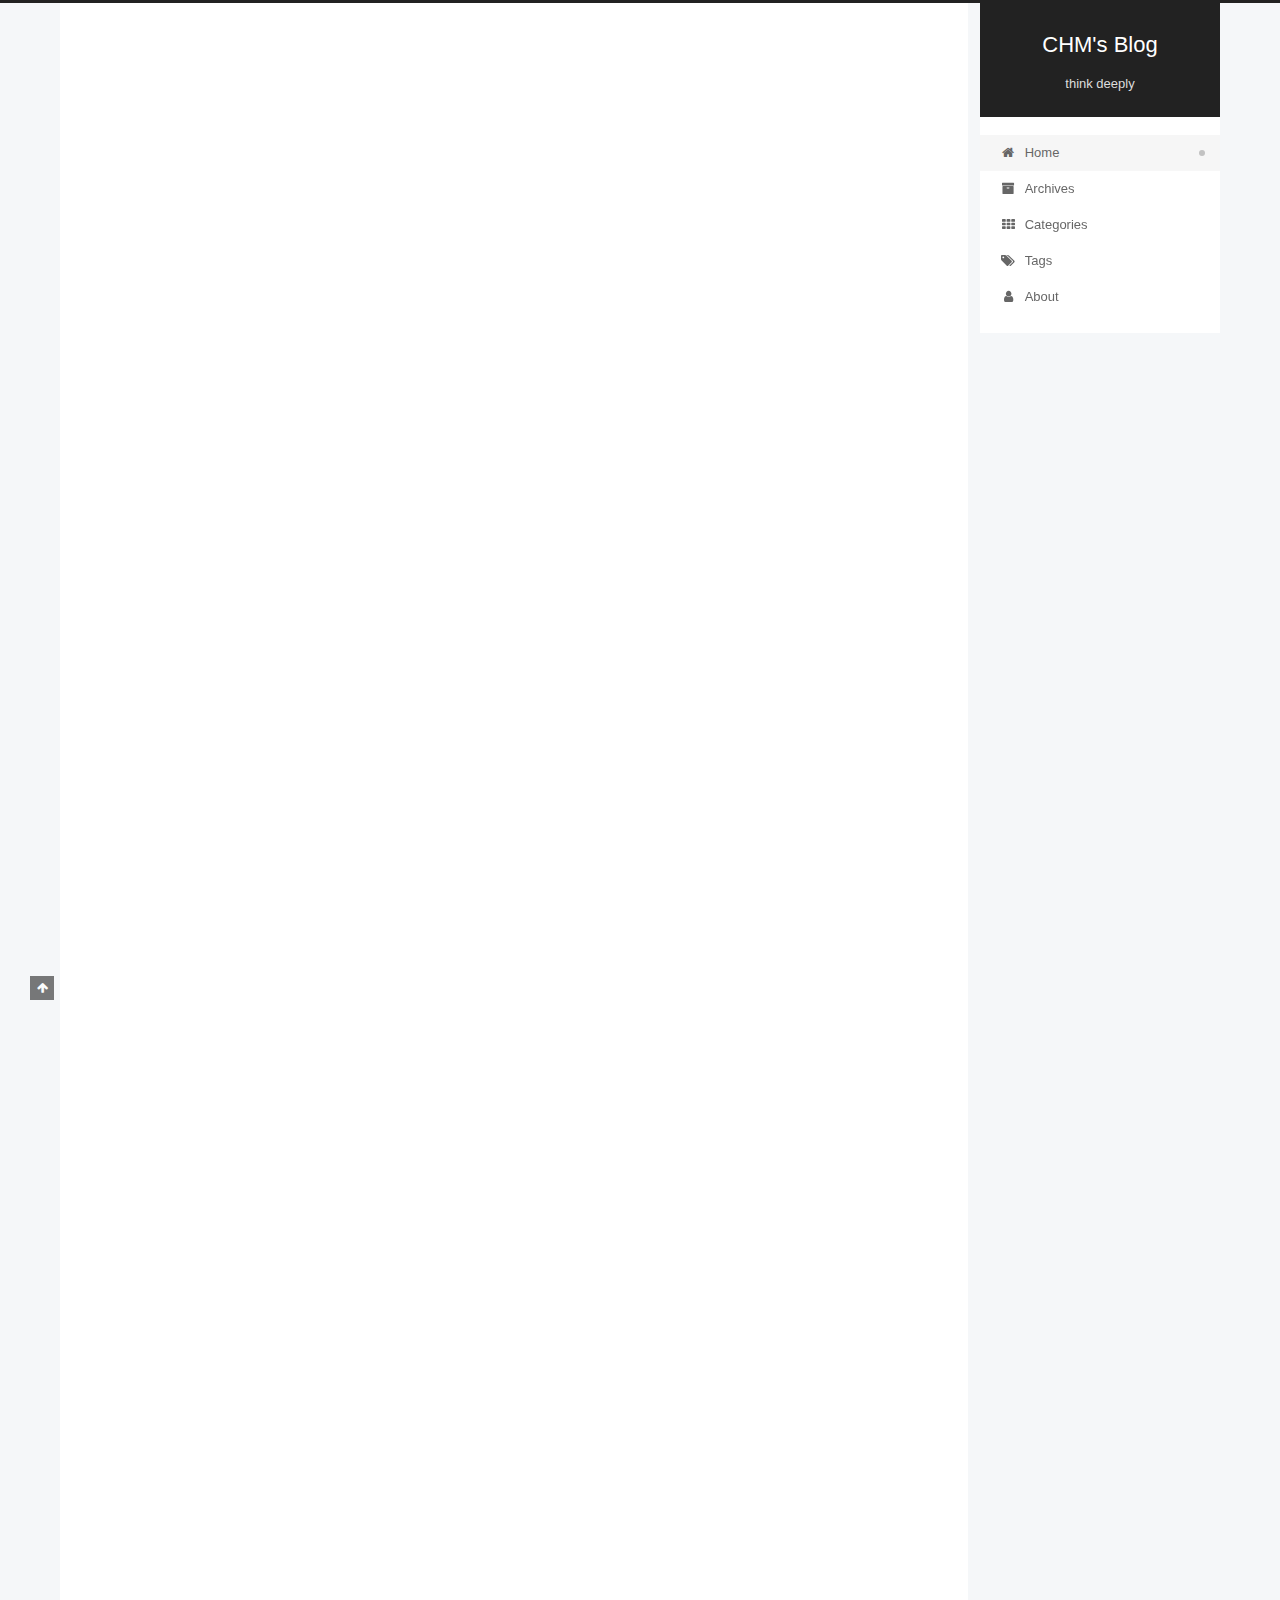
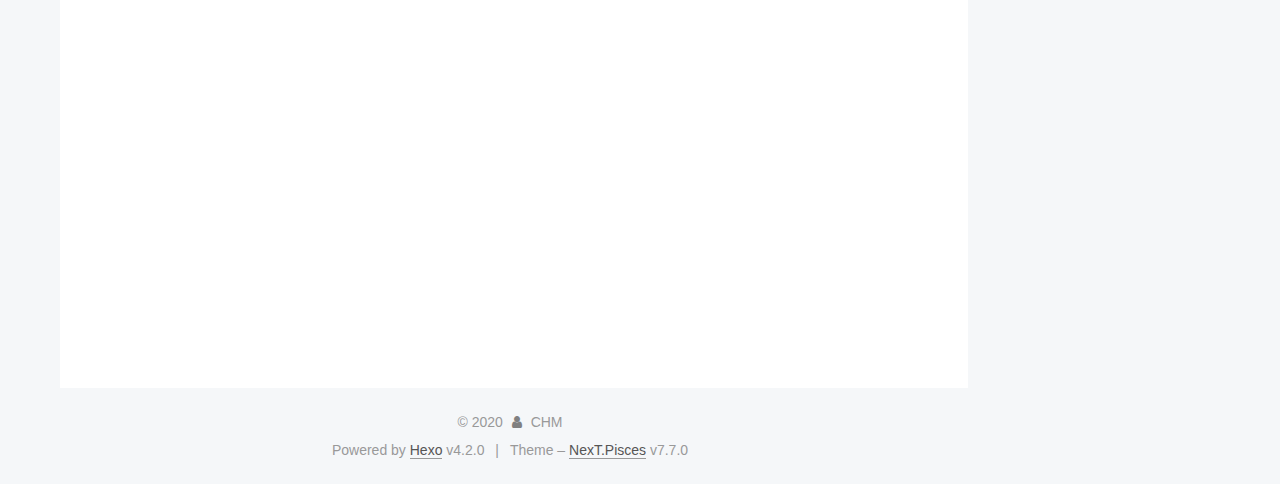
==== commit 2b0bd9ea: "Site updated: 2020-01-21 16:11:57" ====
--- a/index.html
+++ b/index.html
@@ -46,12 +46,12 @@
   };
 </script>
 
-  <meta name="description" content="Lifelong learning...">
+  <meta name="description" content="Blog 只作为日常学习笔记使用，如果能给读者带来启发，深表荣幸...">
 <meta property="og:type" content="website">
 <meta property="og:title" content="CHM&#39;s Blog">
 <meta property="og:url" content="https://chm994483868.github.io/index.html">
 <meta property="og:site_name" content="CHM&#39;s Blog">
-<meta property="og:description" content="Lifelong learning...">
+<meta property="og:description" content="Blog 只作为日常学习笔记使用，如果能给读者带来启发，深表荣幸...">
 <meta property="og:locale" content="en_US">
 <meta property="article:author" content="CHM">
 <meta property="article:tag" content="Swift">
@@ -192,7 +192,7 @@
     <span hidden itemprop="author" itemscope itemtype="http://schema.org/Person">
       <meta itemprop="image" content="/images/%E6%93%85%E9%95%BF%E6%8D%89%E5%BC%84%E7%9A%84%E9%AB%98%E6%9C%A8%E5%90%8C%E5%AD%A6_2.jpg">
       <meta itemprop="name" content="CHM">
-      <meta itemprop="description" content="Lifelong learning...">
+      <meta itemprop="description" content="Blog 只作为日常学习笔记使用，如果能给读者带来启发，深表荣幸...">
     </span>
 
     <span hidden itemprop="publisher" itemscope itemtype="http://schema.org/Organization">
@@ -201,7 +201,7 @@
       <header class="post-header">
         <h1 class="post-title" itemprop="name headline">
           
-            <a href="/2020/01/17/hello-world/" class="post-title-link" itemprop="url">Hello World</a>
+            <a href="/2020/01/17/hello-world/" class="post-title-link" itemprop="url">什么是 Objective-C 中的 meta-class(元类)?</a>
         </h1>
 
         <div class="post-meta">
@@ -218,7 +218,7 @@
                   <i class="fa fa-calendar-check-o"></i>
                 </span>
                 <span class="post-meta-item-text">Edited on</span>
-                <time title="Modified: 2020-01-18 12:26:26" itemprop="dateModified" datetime="2020-01-18T12:26:26+08:00">2020-01-18</time>
+                <time title="Modified: 2020-01-21 16:05:16" itemprop="dateModified" datetime="2020-01-21T16:05:16+08:00">2020-01-21</time>
               </span>
 
           
@@ -232,84 +232,24 @@
     <div class="post-body" itemprop="articleBody">
 
       
-          <p>Welcome to <a href="https://hexo.io/" target="_blank" rel="noopener">Hexo</a>! This is your very first post. Check <a href="https://hexo.io/docs/" target="_blank" rel="noopener">documentation</a> for more info. If you get any problems when using Hexo, you can find the answer in <a href="https://hexo.io/docs/troubleshooting.html" target="_blank" rel="noopener">troubleshooting</a> or you can ask me on <a href="https://github.com/hexojs/hexo/issues" target="_blank" rel="noopener">GitHub</a>.</p>
-<h2 id="Quick-Start"><a href="#Quick-Start" class="headerlink" title="Quick Start"></a>Quick Start</h2><h3 id="Create-a-new-post"><a href="#Create-a-new-post" class="headerlink" title="Create a new post"></a>Create a new post</h3><figure class="highlight bash"><table><tr><td class="gutter"><pre><span class="line">1</span><br></pre></td><td class="code"><pre><span class="line">$ hexo new <span class="string">"My New Post"</span></span><br></pre></td></tr></table></figure>
-
-<p>More info: <a href="https://hexo.io/docs/writing.html" target="_blank" rel="noopener">Writing</a></p>
-<h3 id="Run-server"><a href="#Run-server" class="headerlink" title="Run server"></a>Run server</h3><figure class="highlight bash"><table><tr><td class="gutter"><pre><span class="line">1</span><br></pre></td><td class="code"><pre><span class="line">$ hexo server</span><br></pre></td></tr></table></figure>
-
-<p>More info: <a href="https://hexo.io/docs/server.html" target="_blank" rel="noopener">Server</a></p>
-<h3 id="Generate-static-files"><a href="#Generate-static-files" class="headerlink" title="Generate static files"></a>Generate static files</h3><figure class="highlight bash"><table><tr><td class="gutter"><pre><span class="line">1</span><br></pre></td><td class="code"><pre><span class="line">$ hexo generate</span><br></pre></td></tr></table></figure>
-
-<p>More info: <a href="https://hexo.io/docs/generating.html" target="_blank" rel="noopener">Generating</a></p>
-<h3 id="Deploy-to-remote-sites"><a href="#Deploy-to-remote-sites" class="headerlink" title="Deploy to remote sites"></a>Deploy to remote sites</h3><figure class="highlight bash"><table><tr><td class="gutter"><pre><span class="line">1</span><br></pre></td><td class="code"><pre><span class="line">$ hexo deploy</span><br></pre></td></tr></table></figure>
-
-<p>More info: <a href="https://hexo.io/docs/one-command-deployment.html" target="_blank" rel="noopener">Deployment</a></p>
-<p>Welcome to <a href="https://hexo.io/" target="_blank" rel="noopener">Hexo</a>! This is your very first post. Check <a href="https://hexo.io/docs/" target="_blank" rel="noopener">documentation</a> for more info. If you get any problems when using Hexo, you can find the answer in <a href="https://hexo.io/docs/troubleshooting.html" target="_blank" rel="noopener">troubleshooting</a> or you can ask me on <a href="https://github.com/hexojs/hexo/issues" target="_blank" rel="noopener">GitHub</a>.</p>
-<h2 id="Quick-Start-1"><a href="#Quick-Start-1" class="headerlink" title="Quick Start"></a>Quick Start</h2><h3 id="Create-a-new-post-1"><a href="#Create-a-new-post-1" class="headerlink" title="Create a new post"></a>Create a new post</h3><figure class="highlight bash"><table><tr><td class="gutter"><pre><span class="line">1</span><br></pre></td><td class="code"><pre><span class="line">$ hexo new <span class="string">"My New Post"</span></span><br></pre></td></tr></table></figure>
-
-<p>More info: <a href="https://hexo.io/docs/writing.html" target="_blank" rel="noopener">Writing</a></p>
-<h3 id="Run-server-1"><a href="#Run-server-1" class="headerlink" title="Run server"></a>Run server</h3><figure class="highlight bash"><table><tr><td class="gutter"><pre><span class="line">1</span><br></pre></td><td class="code"><pre><span class="line">$ hexo server</span><br></pre></td></tr></table></figure>
-
-<p>More info: <a href="https://hexo.io/docs/server.html" target="_blank" rel="noopener">Server</a></p>
-<h3 id="Generate-static-files-1"><a href="#Generate-static-files-1" class="headerlink" title="Generate static files"></a>Generate static files</h3><figure class="highlight bash"><table><tr><td class="gutter"><pre><span class="line">1</span><br></pre></td><td class="code"><pre><span class="line">$ hexo generate</span><br></pre></td></tr></table></figure>
-
-<p>More info: <a href="https://hexo.io/docs/generating.html" target="_blank" rel="noopener">Generating</a></p>
-<h3 id="Deploy-to-remote-sites-1"><a href="#Deploy-to-remote-sites-1" class="headerlink" title="Deploy to remote sites"></a>Deploy to remote sites</h3><figure class="highlight bash"><table><tr><td class="gutter"><pre><span class="line">1</span><br></pre></td><td class="code"><pre><span class="line">$ hexo deploy</span><br></pre></td></tr></table></figure>
-
-<p>More info: <a href="https://hexo.io/docs/one-command-deployment.html" target="_blank" rel="noopener">Deployment</a></p>
-<p>Welcome to <a href="https://hexo.io/" target="_blank" rel="noopener">Hexo</a>! This is your very first post. Check <a href="https://hexo.io/docs/" target="_blank" rel="noopener">documentation</a> for more info. If you get any problems when using Hexo, you can find the answer in <a href="https://hexo.io/docs/troubleshooting.html" target="_blank" rel="noopener">troubleshooting</a> or you can ask me on <a href="https://github.com/hexojs/hexo/issues" target="_blank" rel="noopener">GitHub</a>.</p>
-<h2 id="Quick-Start-2"><a href="#Quick-Start-2" class="headerlink" title="Quick Start"></a>Quick Start</h2><h3 id="Create-a-new-post-2"><a href="#Create-a-new-post-2" class="headerlink" title="Create a new post"></a>Create a new post</h3><figure class="highlight bash"><table><tr><td class="gutter"><pre><span class="line">1</span><br></pre></td><td class="code"><pre><span class="line">$ hexo new <span class="string">"My New Post"</span></span><br></pre></td></tr></table></figure>
-
-<p>More info: <a href="https://hexo.io/docs/writing.html" target="_blank" rel="noopener">Writing</a></p>
-<h3 id="Run-server-2"><a href="#Run-server-2" class="headerlink" title="Run server"></a>Run server</h3><figure class="highlight bash"><table><tr><td class="gutter"><pre><span class="line">1</span><br></pre></td><td class="code"><pre><span class="line">$ hexo server</span><br></pre></td></tr></table></figure>
-
-<p>More info: <a href="https://hexo.io/docs/server.html" target="_blank" rel="noopener">Server</a></p>
-<h3 id="Generate-static-files-2"><a href="#Generate-static-files-2" class="headerlink" title="Generate static files"></a>Generate static files</h3><figure class="highlight bash"><table><tr><td class="gutter"><pre><span class="line">1</span><br></pre></td><td class="code"><pre><span class="line">$ hexo generate</span><br></pre></td></tr></table></figure>
-
-<p>More info: <a href="https://hexo.io/docs/generating.html" target="_blank" rel="noopener">Generating</a></p>
-<h3 id="Deploy-to-remote-sites-2"><a href="#Deploy-to-remote-sites-2" class="headerlink" title="Deploy to remote sites"></a>Deploy to remote sites</h3><figure class="highlight bash"><table><tr><td class="gutter"><pre><span class="line">1</span><br></pre></td><td class="code"><pre><span class="line">$ hexo deploy</span><br></pre></td></tr></table></figure>
-
-<p>More info: <a href="https://hexo.io/docs/one-command-deployment.html" target="_blank" rel="noopener">Deployment</a></p>
-<p>Welcome to <a href="https://hexo.io/" target="_blank" rel="noopener">Hexo</a>! This is your very first post. Check <a href="https://hexo.io/docs/" target="_blank" rel="noopener">documentation</a> for more info. If you get any problems when using Hexo, you can find the answer in <a href="https://hexo.io/docs/troubleshooting.html" target="_blank" rel="noopener">troubleshooting</a> or you can ask me on <a href="https://github.com/hexojs/hexo/issues" target="_blank" rel="noopener">GitHub</a>.</p>
-<h2 id="Quick-Start-3"><a href="#Quick-Start-3" class="headerlink" title="Quick Start"></a>Quick Start</h2><h3 id="Create-a-new-post-3"><a href="#Create-a-new-post-3" class="headerlink" title="Create a new post"></a>Create a new post</h3><figure class="highlight bash"><table><tr><td class="gutter"><pre><span class="line">1</span><br></pre></td><td class="code"><pre><span class="line">$ hexo new <span class="string">"My New Post"</span></span><br></pre></td></tr></table></figure>
-
-<p>More info: <a href="https://hexo.io/docs/writing.html" target="_blank" rel="noopener">Writing</a></p>
-<h3 id="Run-server-3"><a href="#Run-server-3" class="headerlink" title="Run server"></a>Run server</h3><figure class="highlight bash"><table><tr><td class="gutter"><pre><span class="line">1</span><br></pre></td><td class="code"><pre><span class="line">$ hexo server</span><br></pre></td></tr></table></figure>
-
-<p>More info: <a href="https://hexo.io/docs/server.html" target="_blank" rel="noopener">Server</a></p>
-<h3 id="Generate-static-files-3"><a href="#Generate-static-files-3" class="headerlink" title="Generate static files"></a>Generate static files</h3><figure class="highlight bash"><table><tr><td class="gutter"><pre><span class="line">1</span><br></pre></td><td class="code"><pre><span class="line">$ hexo generate</span><br></pre></td></tr></table></figure>
-
-<p>More info: <a href="https://hexo.io/docs/generating.html" target="_blank" rel="noopener">Generating</a></p>
-<h3 id="Deploy-to-remote-sites-3"><a href="#Deploy-to-remote-sites-3" class="headerlink" title="Deploy to remote sites"></a>Deploy to remote sites</h3><figure class="highlight bash"><table><tr><td class="gutter"><pre><span class="line">1</span><br></pre></td><td class="code"><pre><span class="line">$ hexo deploy</span><br></pre></td></tr></table></figure>
-
-<p>More info: <a href="https://hexo.io/docs/one-command-deployment.html" target="_blank" rel="noopener">Deployment</a></p>
-<p>Welcome to <a href="https://hexo.io/" target="_blank" rel="noopener">Hexo</a>! This is your very first post. Check <a href="https://hexo.io/docs/" target="_blank" rel="noopener">documentation</a> for more info. If you get any problems when using Hexo, you can find the answer in <a href="https://hexo.io/docs/troubleshooting.html" target="_blank" rel="noopener">troubleshooting</a> or you can ask me on <a href="https://github.com/hexojs/hexo/issues" target="_blank" rel="noopener">GitHub</a>.</p>
-<h2 id="Quick-Start-4"><a href="#Quick-Start-4" class="headerlink" title="Quick Start"></a>Quick Start</h2><h3 id="Create-a-new-post-4"><a href="#Create-a-new-post-4" class="headerlink" title="Create a new post"></a>Create a new post</h3><figure class="highlight bash"><table><tr><td class="gutter"><pre><span class="line">1</span><br></pre></td><td class="code"><pre><span class="line">$ hexo new <span class="string">"My New Post"</span></span><br></pre></td></tr></table></figure>
-
-<p>More info: <a href="https://hexo.io/docs/writing.html" target="_blank" rel="noopener">Writing</a></p>
-<h3 id="Run-server-4"><a href="#Run-server-4" class="headerlink" title="Run server"></a>Run server</h3><figure class="highlight bash"><table><tr><td class="gutter"><pre><span class="line">1</span><br></pre></td><td class="code"><pre><span class="line">$ hexo server</span><br></pre></td></tr></table></figure>
-
-<p>More info: <a href="https://hexo.io/docs/server.html" target="_blank" rel="noopener">Server</a></p>
-<h3 id="Generate-static-files-4"><a href="#Generate-static-files-4" class="headerlink" title="Generate static files"></a>Generate static files</h3><figure class="highlight bash"><table><tr><td class="gutter"><pre><span class="line">1</span><br></pre></td><td class="code"><pre><span class="line">$ hexo generate</span><br></pre></td></tr></table></figure>
-
-<p>More info: <a href="https://hexo.io/docs/generating.html" target="_blank" rel="noopener">Generating</a></p>
-<h3 id="Deploy-to-remote-sites-4"><a href="#Deploy-to-remote-sites-4" class="headerlink" title="Deploy to remote sites"></a>Deploy to remote sites</h3><figure class="highlight bash"><table><tr><td class="gutter"><pre><span class="line">1</span><br></pre></td><td class="code"><pre><span class="line">$ hexo deploy</span><br></pre></td></tr></table></figure>
-
-<p>More info: <a href="https://hexo.io/docs/one-command-deployment.html" target="_blank" rel="noopener">Deployment</a></p>
-<p>Welcome to <a href="https://hexo.io/" target="_blank" rel="noopener">Hexo</a>! This is your very first post. Check <a href="https://hexo.io/docs/" target="_blank" rel="noopener">documentation</a> for more info. If you get any problems when using Hexo, you can find the answer in <a href="https://hexo.io/docs/troubleshooting.html" target="_blank" rel="noopener">troubleshooting</a> or you can ask me on <a href="https://github.com/hexojs/hexo/issues" target="_blank" rel="noopener">GitHub</a>.</p>
-<h2 id="Quick-Start-5"><a href="#Quick-Start-5" class="headerlink" title="Quick Start"></a>Quick Start</h2><h3 id="Create-a-new-post-5"><a href="#Create-a-new-post-5" class="headerlink" title="Create a new post"></a>Create a new post</h3><figure class="highlight bash"><table><tr><td class="gutter"><pre><span class="line">1</span><br></pre></td><td class="code"><pre><span class="line">$ hexo new <span class="string">"My New Post"</span></span><br></pre></td></tr></table></figure>
-
-<p>More info: <a href="https://hexo.io/docs/writing.html" target="_blank" rel="noopener">Writing</a></p>
-<h3 id="Run-server-5"><a href="#Run-server-5" class="headerlink" title="Run server"></a>Run server</h3><figure class="highlight bash"><table><tr><td class="gutter"><pre><span class="line">1</span><br></pre></td><td class="code"><pre><span class="line">$ hexo server</span><br></pre></td></tr></table></figure>
-
-<p>More info: <a href="https://hexo.io/docs/server.html" target="_blank" rel="noopener">Server</a></p>
-<h3 id="Generate-static-files-5"><a href="#Generate-static-files-5" class="headerlink" title="Generate static files"></a>Generate static files</h3><figure class="highlight bash"><table><tr><td class="gutter"><pre><span class="line">1</span><br></pre></td><td class="code"><pre><span class="line">$ hexo generate</span><br></pre></td></tr></table></figure>
-
-<p>More info: <a href="https://hexo.io/docs/generating.html" target="_blank" rel="noopener">Generating</a></p>
-<h3 id="Deploy-to-remote-sites-5"><a href="#Deploy-to-remote-sites-5" class="headerlink" title="Deploy to remote sites"></a>Deploy to remote sites</h3><figure class="highlight bash"><table><tr><td class="gutter"><pre><span class="line">1</span><br></pre></td><td class="code"><pre><span class="line">$ hexo deploy</span><br></pre></td></tr></table></figure>
-
-<p>More info: <a href="https://hexo.io/docs/one-command-deployment.html" target="_blank" rel="noopener">Deployment</a></p>
+          <blockquote>
+<p>Please note: 本文是 “Cocoa With love” 上较旧的 “Objective-C era” 的一部分。这些文章不在更新，<br>请注意损坏的代码和可能过时的信息。 请阅读 “A new era for Cocoa with Love” 以了解更高。</p>
+</blockquote>
+<p> 在这篇文章中，我们来研究一下 Objective-C 中一个相对陌生的概念 meta-class。Objective-C 中每个 class 都有自己关联的 meta-class 但是由于我们很少直接使用 meta-class，所以它们能保持神秘。我们将从如何在 runtime 中创建类开始。通过仔细检查由此创建的 “class pair”, 我们将解释什么是 “meta-class” 并涵盖更广泛的主题，即数据成为 Objective-C 中的 object 或 class 意味着什么。</p>
+<h2 id="在-runtime-中创建一个-class"><a href="#在-runtime-中创建一个-class" class="headerlink" title="在 runtime 中创建一个 class"></a>在 runtime 中创建一个 class</h2><p> 以下代码在 runtime 中创建一个 NSError 的新 subclass 并向其中添加一个方法：</p>
+<figure class="highlight plain"><table><tr><td class="gutter"><pre><span class="line">1</span><br><span class="line">2</span><br><span class="line">3</span><br></pre></td><td class="code"><pre><span class="line">Class newClass &#x3D; objc_allocateClassPair([NSError class], &quot;RuntimeErrorSubclass&quot;, 0);</span><br><span class="line">class_addMethod(newClass, @selector(report), (IMP)ReportFunction, &quot;v@:&quot;);</span><br><span class="line">objc_registerClassPair(newClass);</span><br></pre></td></tr></table></figure>
+
+<p>objc4-756.2 中 objc_allocateClassPair 函数的定义：</p>
+<figure class="highlight plain"><table><tr><td class="gutter"><pre><span class="line">1</span><br><span class="line">2</span><br><span class="line">3</span><br><span class="line">4</span><br><span class="line">5</span><br><span class="line">6</span><br><span class="line">7</span><br><span class="line">8</span><br><span class="line">9</span><br><span class="line">10</span><br><span class="line">11</span><br><span class="line">12</span><br><span class="line">13</span><br><span class="line">14</span><br><span class="line">15</span><br><span class="line">16</span><br><span class="line">17</span><br><span class="line">18</span><br><span class="line">19</span><br><span class="line">20</span><br><span class="line">21</span><br><span class="line">22</span><br><span class="line">23</span><br></pre></td><td class="code"><pre><span class="line">&#x2F;* Adding Classes *&#x2F;</span><br><span class="line"></span><br><span class="line">&#x2F;** </span><br><span class="line"> * 创建一个 new class 和 metaclass.</span><br><span class="line"> * </span><br><span class="line"> * @param superclass 用作 new class 的 superclass 的 class，或者为 Nil 创建一个 new root class.</span><br><span class="line"> * @param name 用作 new class 的名字的字符串。该字符串将被复制。</span><br><span class="line"> * @param extraBytes 在 class 和 metaclass objects 末尾要分配给 indexed ivars 的字节数。通常应为 0。</span><br><span class="line"> * </span><br><span class="line"> * </span><br><span class="line"> * @return new class，如果无法创建则返回 Nil（例如：所需的名字已经在使用中）。</span><br><span class="line"> *</span><br><span class="line"> * @note 你可以通过调用 object_getClass(newClass) 获得指向 new metaclass 的指针。</span><br><span class="line"> * @note 要创建一个 new class，请先调用 objc_allocateClassPair。</span><br><span class="line"> * 然后通过 class_addMethod 和 class_addIvar 之类的函数设置 class&#39;s attributes。</span><br><span class="line"> * 当你完成 class 的构建后，调用 objc_registerClassPair，就可以使用 new class。</span><br><span class="line"> * @note Instance methods 和 instance variables 应该添加到 class 本身。</span><br><span class="line"> * Class methods 应该添加到 metaclass.</span><br><span class="line"> *&#x2F;</span><br><span class="line">OBJC_EXPORT Class _Nullable</span><br><span class="line">objc_allocateClassPair(Class _Nullable superclass, const char * _Nonnull name, </span><br><span class="line">                       size_t extraBytes) </span><br><span class="line">    OBJC_AVAILABLE(10.5, 2.0, 9.0, 1.0, 2.0);</span><br></pre></td></tr></table></figure>
+
+<p>添加的方法使用名为 ReportFunction 的函数作为其实现，其定义如下:</p>
+<figure class="highlight plain"><table><tr><td class="gutter"><pre><span class="line">1</span><br><span class="line">2</span><br><span class="line">3</span><br><span class="line">4</span><br><span class="line">5</span><br><span class="line">6</span><br><span class="line">7</span><br><span class="line">8</span><br><span class="line">9</span><br><span class="line">10</span><br><span class="line">11</span><br><span class="line">12</span><br><span class="line">13</span><br></pre></td><td class="code"><pre><span class="line">void ReportFunction(id self, SEL _cmd) &#123;</span><br><span class="line">    NSLog(@&quot;This object is %p.&quot;, self);</span><br><span class="line">    NSLog(@&quot;Class is %@, and super is %@.&quot;, [self class], [self superclass]);</span><br><span class="line">    </span><br><span class="line">    Class currentClass &#x3D; [self class];</span><br><span class="line">    for (int i &#x3D; 1; i &lt; 5; i++) &#123;</span><br><span class="line">        NSLog(@&quot;Following the isa pointer %d times gives %p&quot;, i, currentClass);</span><br><span class="line">        currentClass &#x3D; object_getClass(currentClass);</span><br><span class="line">    &#125;</span><br><span class="line"></span><br><span class="line">    NSLog(@&quot;NSObject&#39;s class is %p&quot;, [NSObject class]);</span><br><span class="line">    NSLog(@&quot;NSObject&#39;s meta class is %p&quot;, object_getClass([NSObject class]));</span><br><span class="line">&#125;</span><br></pre></td></tr></table></figure>
+
+<p>在表面上，这非常简单。在 runtime 中创建一个 class 只需要三个简单的步骤：</p>
+<ol>
+<li>为 “class pair” 分配存储空间（使用 objc_allocateClassPair）。</li>
+<li></li>
+</ol>
 
       
     </div>
@@ -387,7 +327,7 @@
     <img class="site-author-image" itemprop="image" alt="CHM"
       src="/images/%E6%93%85%E9%95%BF%E6%8D%89%E5%BC%84%E7%9A%84%E9%AB%98%E6%9C%A8%E5%90%8C%E5%AD%A6_2.jpg">
   <p class="site-author-name" itemprop="name">CHM</p>
-  <div class="site-description" itemprop="description">Lifelong learning...</div>
+  <div class="site-description" itemprop="description">Blog 只作为日常学习笔记使用，如果能给读者带来启发，深表荣幸...</div>
 </div>
 <div class="site-state-wrap motion-element">
   <nav class="site-state">
--- a/css/main.css
+++ b/css/main.css
@@ -1158,7 +1158,7 @@
 }
 .links-of-author a::before,
 .links-of-author span.exturl::before {
-  background: #7fcdf5;
+  background: #ffc936;
   border-radius: 50%;
   content: ' ';
   display: inline-block;
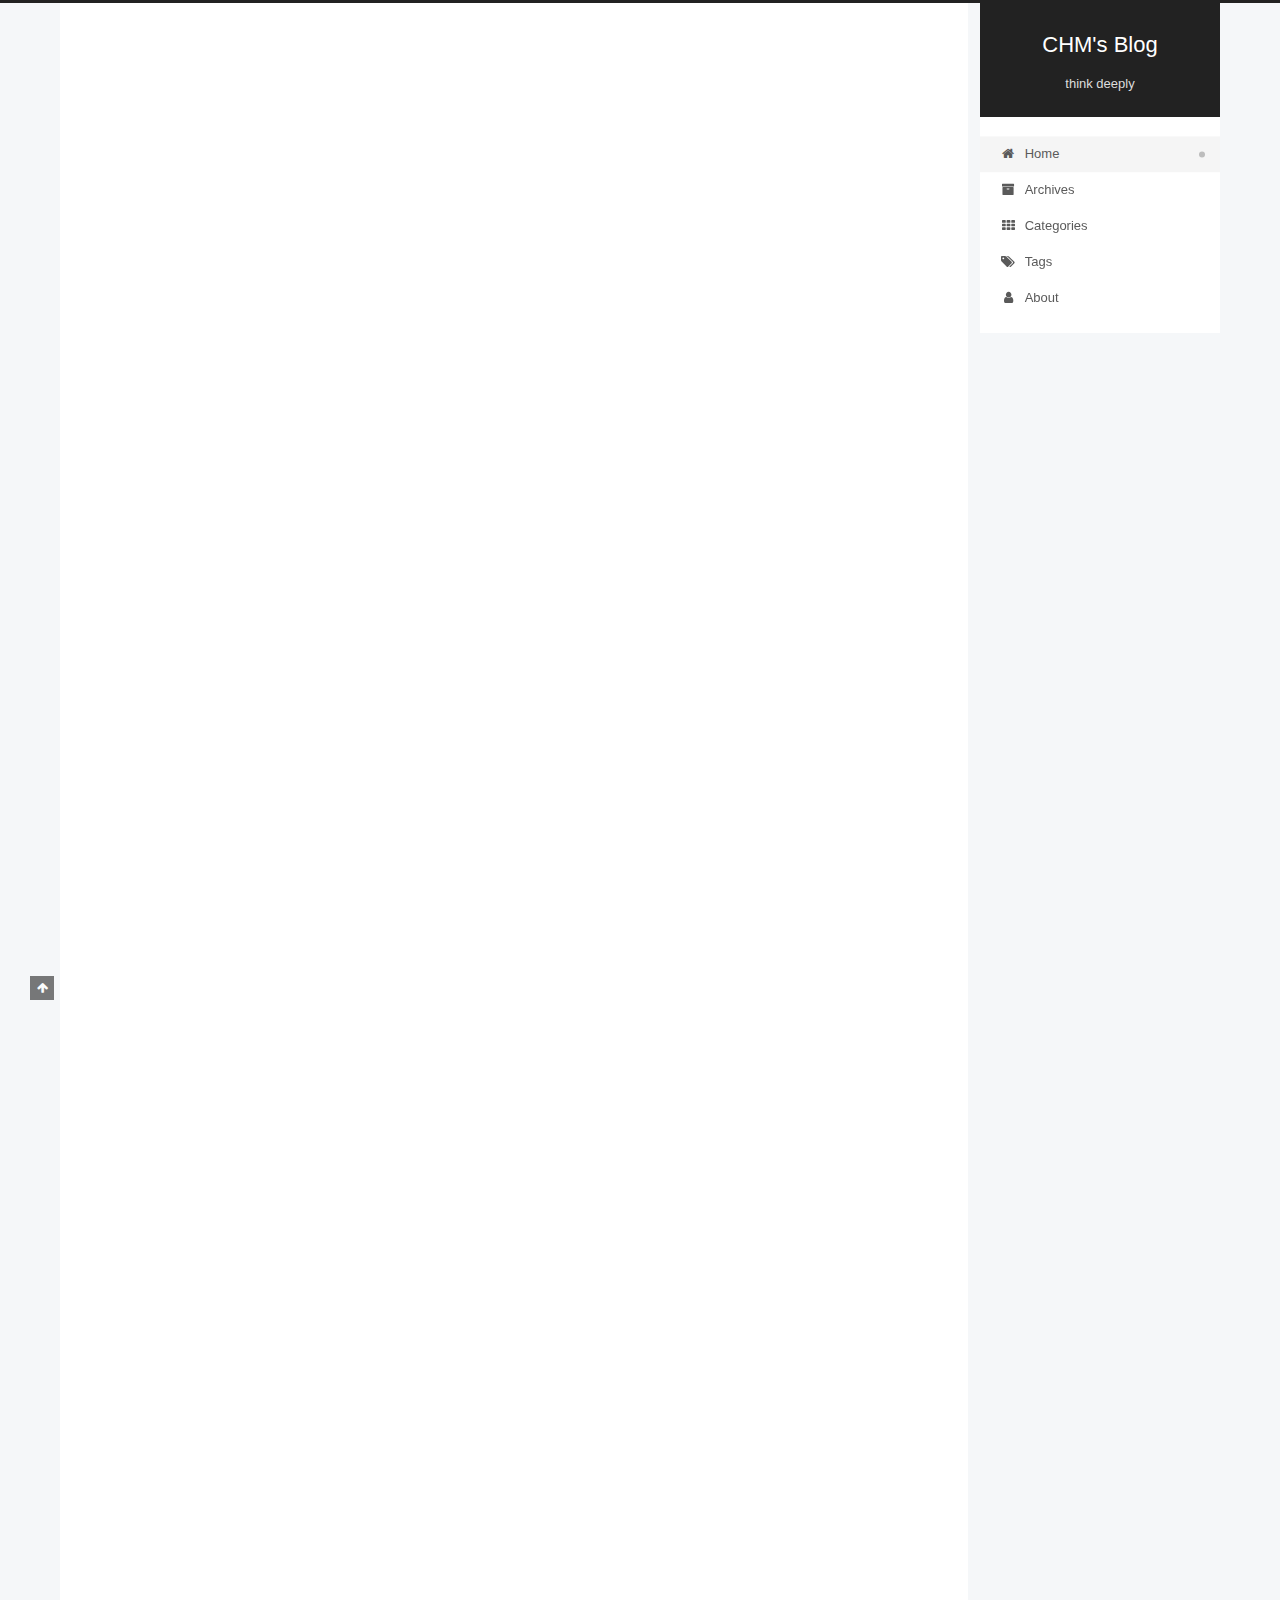
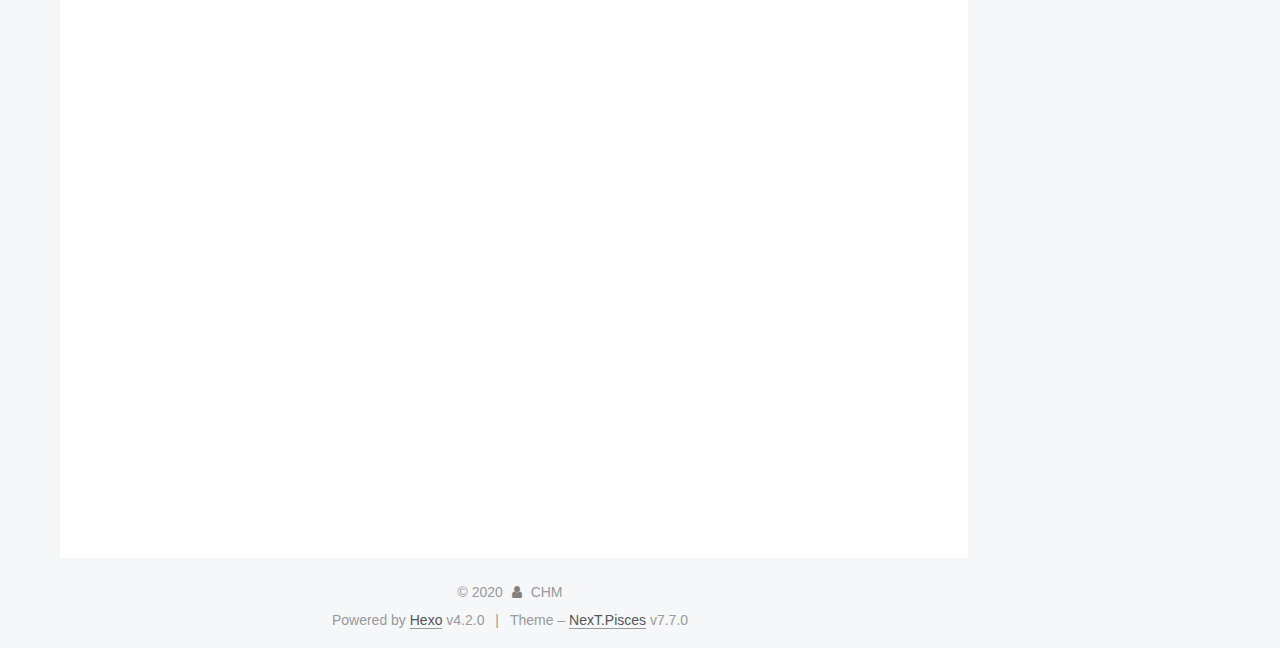
==== commit 2a440c4c: "Site updated: 2020-01-24 19:31:24" ====
--- a/index.html
+++ b/index.html
@@ -218,7 +218,7 @@
                   <i class="fa fa-calendar-check-o"></i>
                 </span>
                 <span class="post-meta-item-text">Edited on</span>
-                <time title="Modified: 2020-01-21 16:05:16" itemprop="dateModified" datetime="2020-01-21T16:05:16+08:00">2020-01-21</time>
+                <time title="Modified: 2020-01-24 19:28:14" itemprop="dateModified" datetime="2020-01-24T19:28:14+08:00">2020-01-24</time>
               </span>
 
           
@@ -239,17 +239,19 @@
 <h2 id="在-runtime-中创建一个-class"><a href="#在-runtime-中创建一个-class" class="headerlink" title="在 runtime 中创建一个 class"></a>在 runtime 中创建一个 class</h2><p> 以下代码在 runtime 中创建一个 NSError 的新 subclass 并向其中添加一个方法：</p>
 <figure class="highlight plain"><table><tr><td class="gutter"><pre><span class="line">1</span><br><span class="line">2</span><br><span class="line">3</span><br></pre></td><td class="code"><pre><span class="line">Class newClass &#x3D; objc_allocateClassPair([NSError class], &quot;RuntimeErrorSubclass&quot;, 0);</span><br><span class="line">class_addMethod(newClass, @selector(report), (IMP)ReportFunction, &quot;v@:&quot;);</span><br><span class="line">objc_registerClassPair(newClass);</span><br></pre></td></tr></table></figure>
 
-<p>objc4-756.2 中 objc_allocateClassPair 函数的定义：</p>
+<p>objc4-756.2 中 <code>objc_allocateClassPair</code> 函数的定义：</p>
 <figure class="highlight plain"><table><tr><td class="gutter"><pre><span class="line">1</span><br><span class="line">2</span><br><span class="line">3</span><br><span class="line">4</span><br><span class="line">5</span><br><span class="line">6</span><br><span class="line">7</span><br><span class="line">8</span><br><span class="line">9</span><br><span class="line">10</span><br><span class="line">11</span><br><span class="line">12</span><br><span class="line">13</span><br><span class="line">14</span><br><span class="line">15</span><br><span class="line">16</span><br><span class="line">17</span><br><span class="line">18</span><br><span class="line">19</span><br><span class="line">20</span><br><span class="line">21</span><br><span class="line">22</span><br><span class="line">23</span><br></pre></td><td class="code"><pre><span class="line">&#x2F;* Adding Classes *&#x2F;</span><br><span class="line"></span><br><span class="line">&#x2F;** </span><br><span class="line"> * 创建一个 new class 和 metaclass.</span><br><span class="line"> * </span><br><span class="line"> * @param superclass 用作 new class 的 superclass 的 class，或者为 Nil 创建一个 new root class.</span><br><span class="line"> * @param name 用作 new class 的名字的字符串。该字符串将被复制。</span><br><span class="line"> * @param extraBytes 在 class 和 metaclass objects 末尾要分配给 indexed ivars 的字节数。通常应为 0。</span><br><span class="line"> * </span><br><span class="line"> * </span><br><span class="line"> * @return new class，如果无法创建则返回 Nil（例如：所需的名字已经在使用中）。</span><br><span class="line"> *</span><br><span class="line"> * @note 你可以通过调用 object_getClass(newClass) 获得指向 new metaclass 的指针。</span><br><span class="line"> * @note 要创建一个 new class，请先调用 objc_allocateClassPair。</span><br><span class="line"> * 然后通过 class_addMethod 和 class_addIvar 之类的函数设置 class&#39;s attributes。</span><br><span class="line"> * 当你完成 class 的构建后，调用 objc_registerClassPair，就可以使用 new class。</span><br><span class="line"> * @note Instance methods 和 instance variables 应该添加到 class 本身。</span><br><span class="line"> * Class methods 应该添加到 metaclass.</span><br><span class="line"> *&#x2F;</span><br><span class="line">OBJC_EXPORT Class _Nullable</span><br><span class="line">objc_allocateClassPair(Class _Nullable superclass, const char * _Nonnull name, </span><br><span class="line">                       size_t extraBytes) </span><br><span class="line">    OBJC_AVAILABLE(10.5, 2.0, 9.0, 1.0, 2.0);</span><br></pre></td></tr></table></figure>
 
-<p>添加的方法使用名为 ReportFunction 的函数作为其实现，其定义如下:</p>
+<p>添加的方法使用名为 <code>ReportFunction</code> 的函数作为其实现，其定义如下:</p>
 <figure class="highlight plain"><table><tr><td class="gutter"><pre><span class="line">1</span><br><span class="line">2</span><br><span class="line">3</span><br><span class="line">4</span><br><span class="line">5</span><br><span class="line">6</span><br><span class="line">7</span><br><span class="line">8</span><br><span class="line">9</span><br><span class="line">10</span><br><span class="line">11</span><br><span class="line">12</span><br><span class="line">13</span><br></pre></td><td class="code"><pre><span class="line">void ReportFunction(id self, SEL _cmd) &#123;</span><br><span class="line">    NSLog(@&quot;This object is %p.&quot;, self);</span><br><span class="line">    NSLog(@&quot;Class is %@, and super is %@.&quot;, [self class], [self superclass]);</span><br><span class="line">    </span><br><span class="line">    Class currentClass &#x3D; [self class];</span><br><span class="line">    for (int i &#x3D; 1; i &lt; 5; i++) &#123;</span><br><span class="line">        NSLog(@&quot;Following the isa pointer %d times gives %p&quot;, i, currentClass);</span><br><span class="line">        currentClass &#x3D; object_getClass(currentClass);</span><br><span class="line">    &#125;</span><br><span class="line"></span><br><span class="line">    NSLog(@&quot;NSObject&#39;s class is %p&quot;, [NSObject class]);</span><br><span class="line">    NSLog(@&quot;NSObject&#39;s meta class is %p&quot;, object_getClass([NSObject class]));</span><br><span class="line">&#125;</span><br></pre></td></tr></table></figure>
 
 <p>在表面上，这非常简单。在 runtime 中创建一个 class 只需要三个简单的步骤：</p>
 <ol>
-<li>为 “class pair” 分配存储空间（使用 objc_allocateClassPair）。</li>
-<li></li>
+<li>为 “class pair” 分配存储空间（使用 <code>objc_allocateClassPair</code>）。</li>
+<li>根据需要向 class 中添加 methods 和 ivars（我们使用 <code>class_addMethods</code>添加了一个 method）。</li>
+<li>注册这个 class 以便能使用它（使用 <code>objc_registerClassPair</code>）。</li>
 </ol>
+<p>然而，当前比较紧迫的问题是：什么是 “class pair” ？<code>objc_allocateClassPair</code>仅返回一个值：class。另一半在哪呢？</p>
 
       
     </div>
--- a/css/main.css
+++ b/css/main.css
@@ -362,8 +362,8 @@
 }
 .highlight,
 pre {
-  background: #f7f7f7;
-  color: #4d4d4c;
+  background: #2d2d2d;
+  color: #ccc;
   line-height: 1.6;
   margin: 0 auto 20px;
 }
@@ -380,7 +380,7 @@
   word-wrap: break-word;
 }
 .highlight *::selection {
-  background: #d6d6d6;
+  background: #515151;
 }
 .highlight pre {
   border: 0;
@@ -398,7 +398,7 @@
 }
 .highlight figcaption {
   background: #eee;
-  color: #4d4d4c;
+  color: #ccc;
   font-size: 0.875em;
   line-height: 1.2;
   padding: 0.5em;
@@ -412,11 +412,11 @@
   clear: both;
 }
 .highlight figcaption a {
-  color: #4d4d4c;
+  color: #ccc;
   float: right;
 }
 .highlight figcaption a:hover {
-  border-bottom-color: #4d4d4c;
+  border-bottom-color: #ccc;
 }
 .highlight .gutter {
   -moz-user-select: none;
@@ -425,14 +425,14 @@
   user-select: none;
 }
 .highlight .gutter pre {
-  background: #eff2f3;
-  color: #869194;
+  background: #1b1b1b;
+  color: #999;
   padding-left: 10px;
   padding-right: 10px;
   text-align: right;
 }
 .highlight .code pre {
-  background: #f7f7f7;
+  background: #2d2d2d;
   padding-left: 10px;
   width: 100%;
 }
@@ -448,26 +448,26 @@
 }
 pre code {
   background: none;
-  color: #4d4d4c;
+  color: #ccc;
   font-size: 0.875em;
   padding: 0;
   text-shadow: none;
 }
 pre .deletion {
-  background: #fdd;
+  background: #800000;
 }
 pre .addition {
-  background: #dfd;
+  background: #008000;
 }
 pre .meta {
-  color: #eab700;
+  color: #fc6;
   -moz-user-select: none;
   -ms-user-select: none;
   -webkit-user-select: none;
   user-select: none;
 }
 pre .comment {
-  color: #8e908c;
+  color: #999;
 }
 pre .variable,
 pre .attribute,
@@ -482,7 +482,7 @@
 pre .css .id,
 pre .css .class,
 pre .css .pseudo {
-  color: #c82829;
+  color: #f2777a;
 }
 pre .number,
 pre .preprocessor,
@@ -492,7 +492,7 @@
 pre .params,
 pre .constant,
 pre .command {
-  color: #f5871f;
+  color: #f99157;
 }
 pre .ruby .class .title,
 pre .css .rules .attribute,
@@ -505,11 +505,11 @@
 pre .xml .cdata,
 pre .special,
 pre .formula {
-  color: #718c00;
+  color: #9c9;
 }
 pre .title,
 pre .css .hexcolor {
-  color: #3e999f;
+  color: #6cc;
 }
 pre .function,
 pre .python .decorator,
@@ -519,11 +519,11 @@
 pre .perl .sub,
 pre .javascript .title,
 pre .coffeescript .title {
-  color: #4271ae;
+  color: #69c;
 }
 pre .keyword,
 pre .javascript .function {
-  color: #8959a8;
+  color: #c9c;
 }
 .blockquote-center {
   border-left: none;
@@ -1158,7 +1158,7 @@
 }
 .links-of-author a::before,
 .links-of-author span.exturl::before {
-  background: #ffc936;
+  background: #45fea1;
   border-radius: 50%;
   content: ' ';
   display: inline-block;
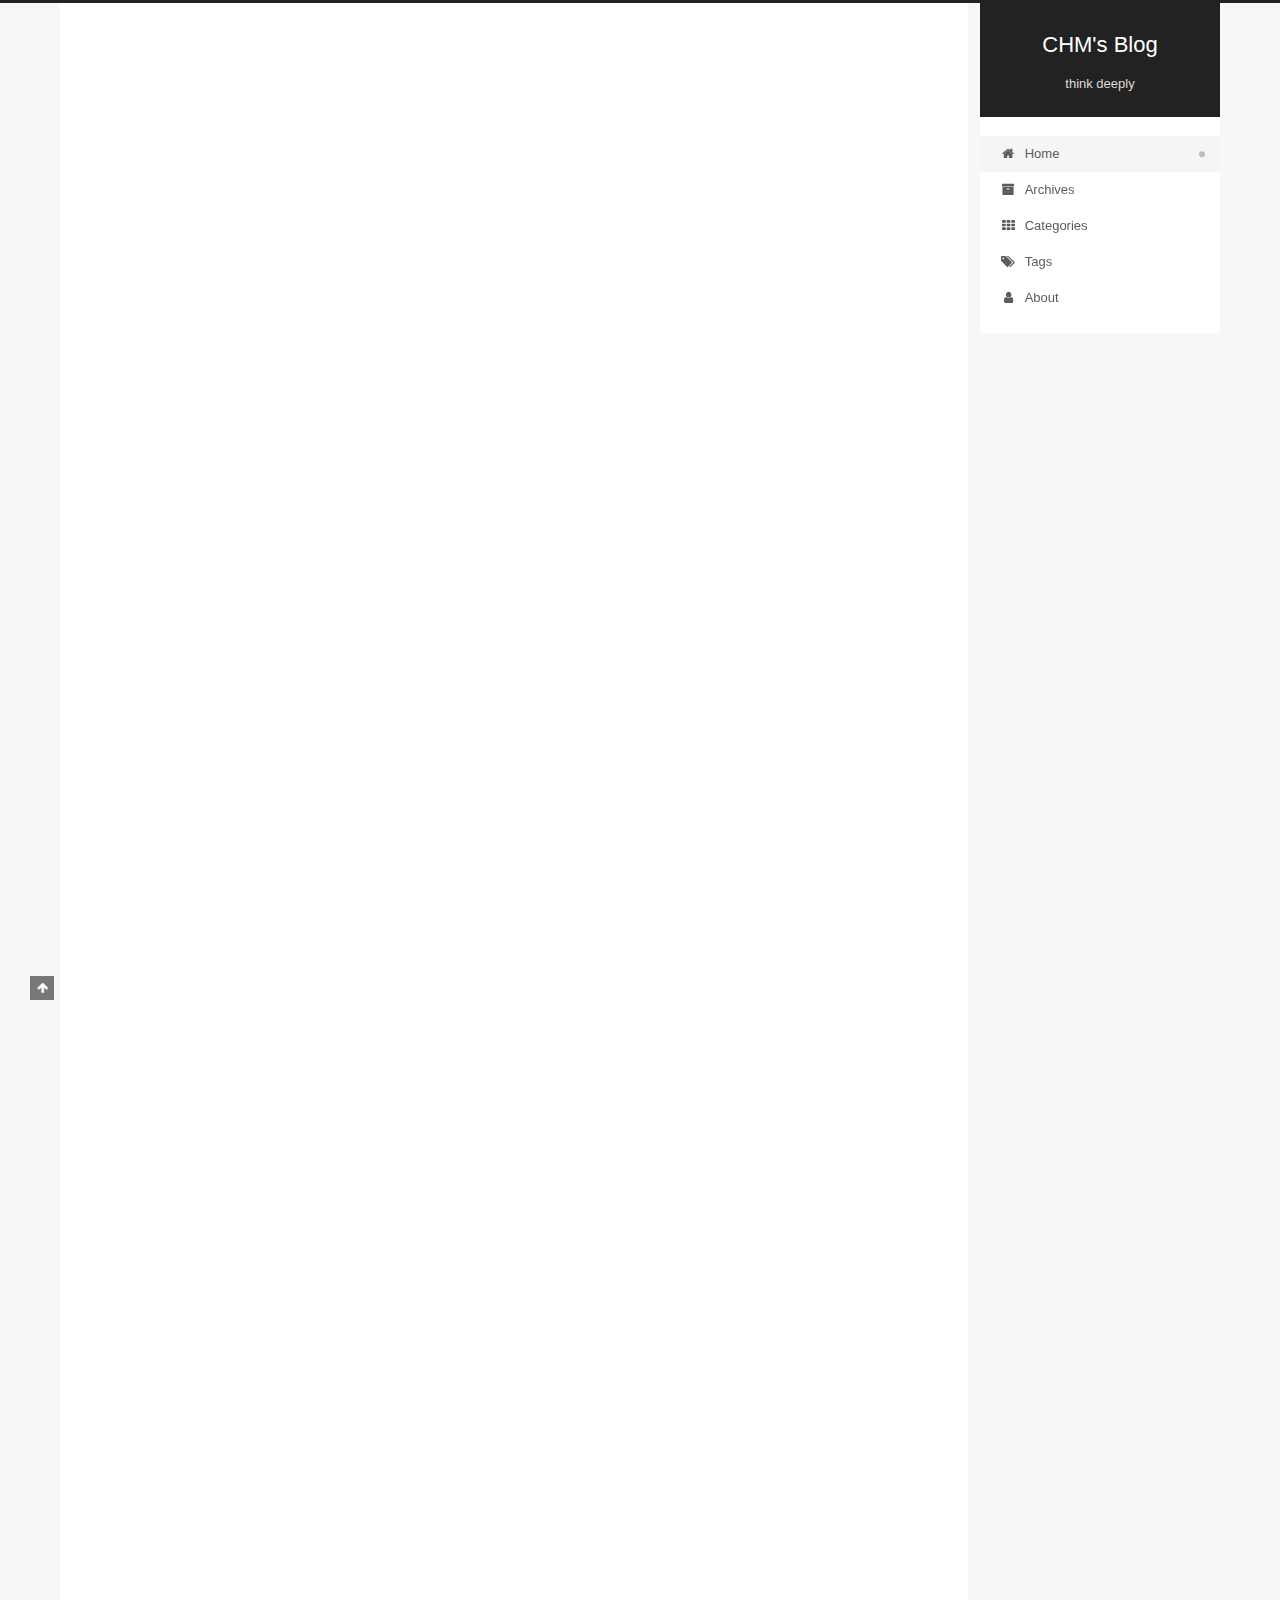
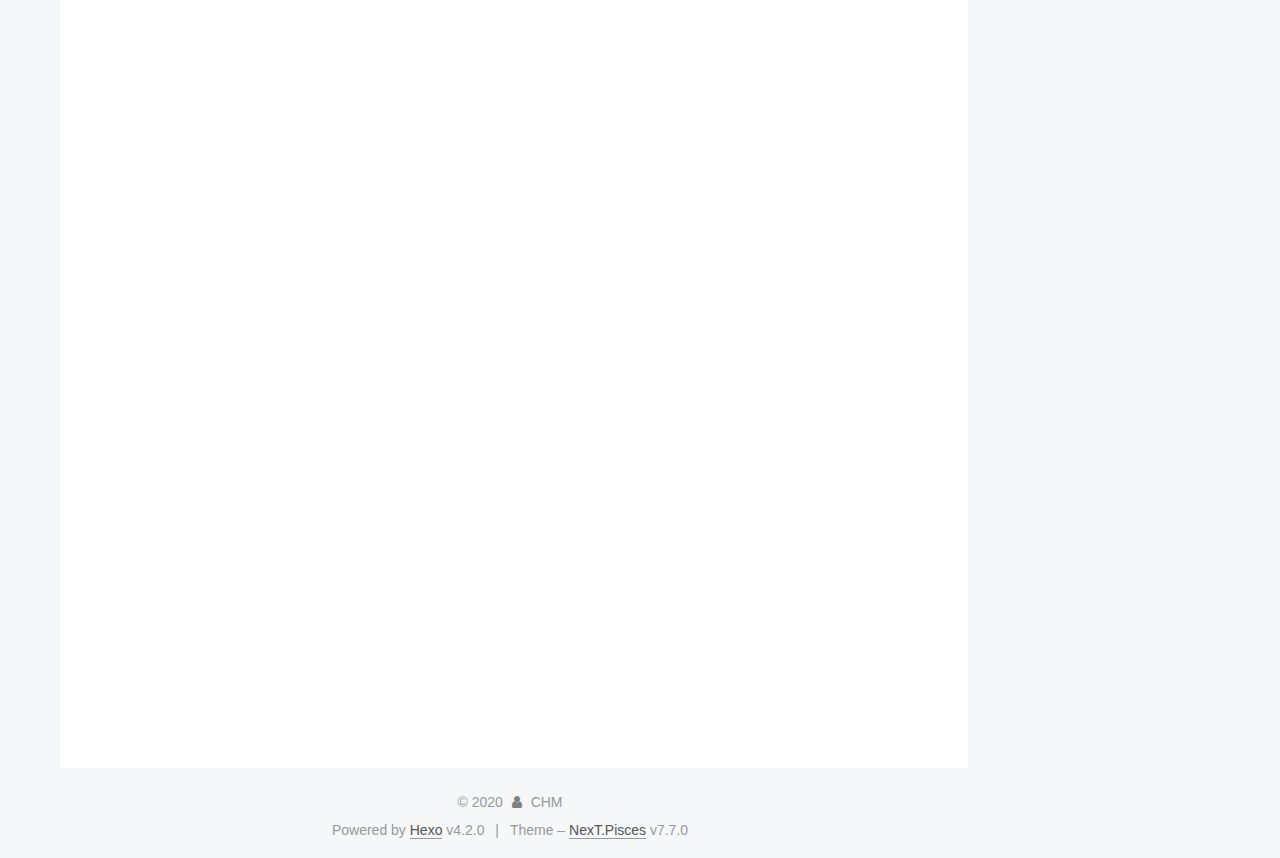
==== commit 6ad51918: "Site updated: 2020-01-29 19:46:50" ====
--- a/index.html
+++ b/index.html
@@ -218,7 +218,7 @@
                   <i class="fa fa-calendar-check-o"></i>
                 </span>
                 <span class="post-meta-item-text">Edited on</span>
-                <time title="Modified: 2020-01-24 19:28:14" itemprop="dateModified" datetime="2020-01-24T19:28:14+08:00">2020-01-24</time>
+                <time title="Modified: 2020-01-29 19:45:53" itemprop="dateModified" datetime="2020-01-29T19:45:53+08:00">2020-01-29</time>
               </span>
 
           
@@ -252,6 +252,8 @@
 <li>注册这个 class 以便能使用它（使用 <code>objc_registerClassPair</code>）。</li>
 </ol>
 <p>然而，当前比较紧迫的问题是：什么是 “class pair” ？<code>objc_allocateClassPair</code>仅返回一个值：class。另一半在哪呢？</p>
+<p>我确定你猜对了另一半就是 meta-class （这是本文章的标题），但要解释它是什么以及为什么你需要它，接下来看一些在 Objecttive-C 中 objects 和 classes 的背景知识。</p>
+<h2 id="数据结构-可理解为原始数据-成为-Object-需要什么"><a href="#数据结构-可理解为原始数据-成为-Object-需要什么" class="headerlink" title="数据结构(可理解为原始数据)成为 Object 需要什么?"></a>数据结构(可理解为原始数据)成为 Object 需要什么?</h2><p>每一个 object 都有一个 class。</p>
 
       
     </div>
--- a/css/main.css
+++ b/css/main.css
@@ -1158,7 +1158,7 @@
 }
 .links-of-author a::before,
 .links-of-author span.exturl::before {
-  background: #45fea1;
+  background: #002969;
   border-radius: 50%;
   content: ' ';
   display: inline-block;
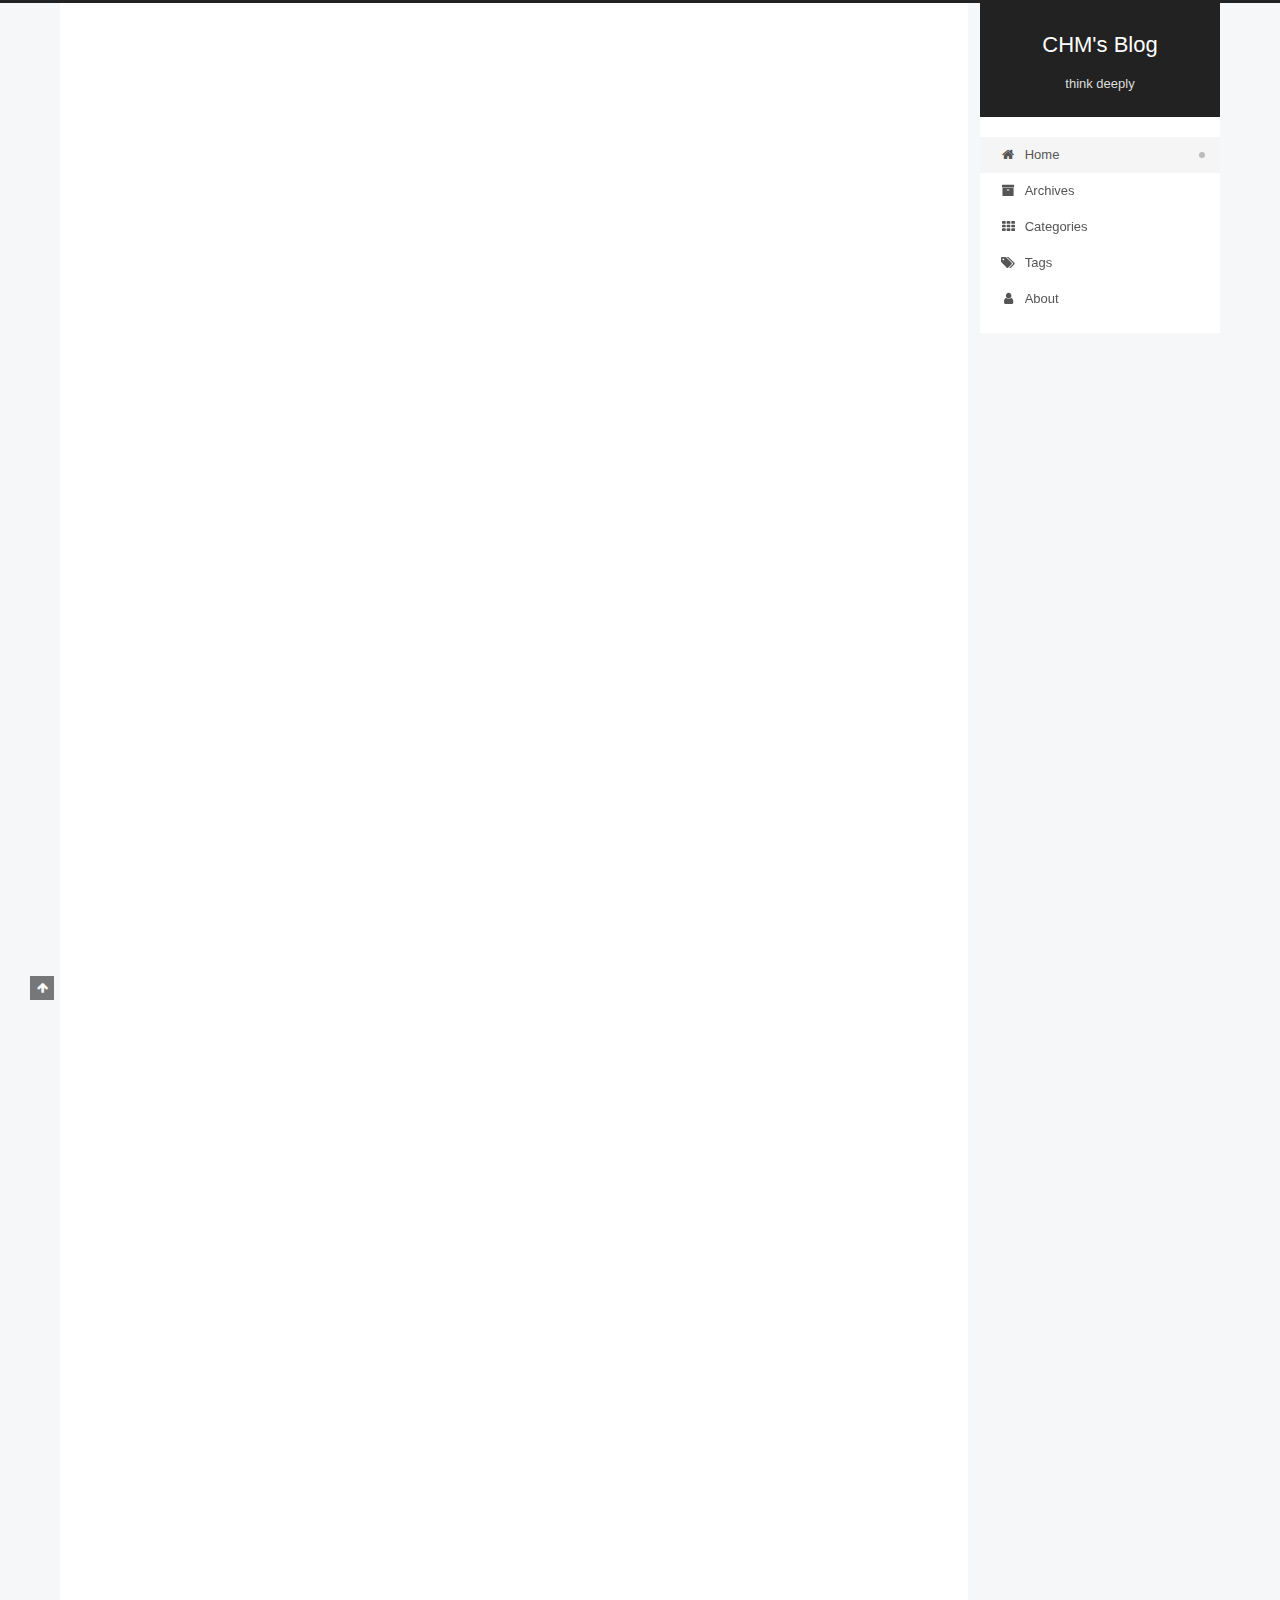
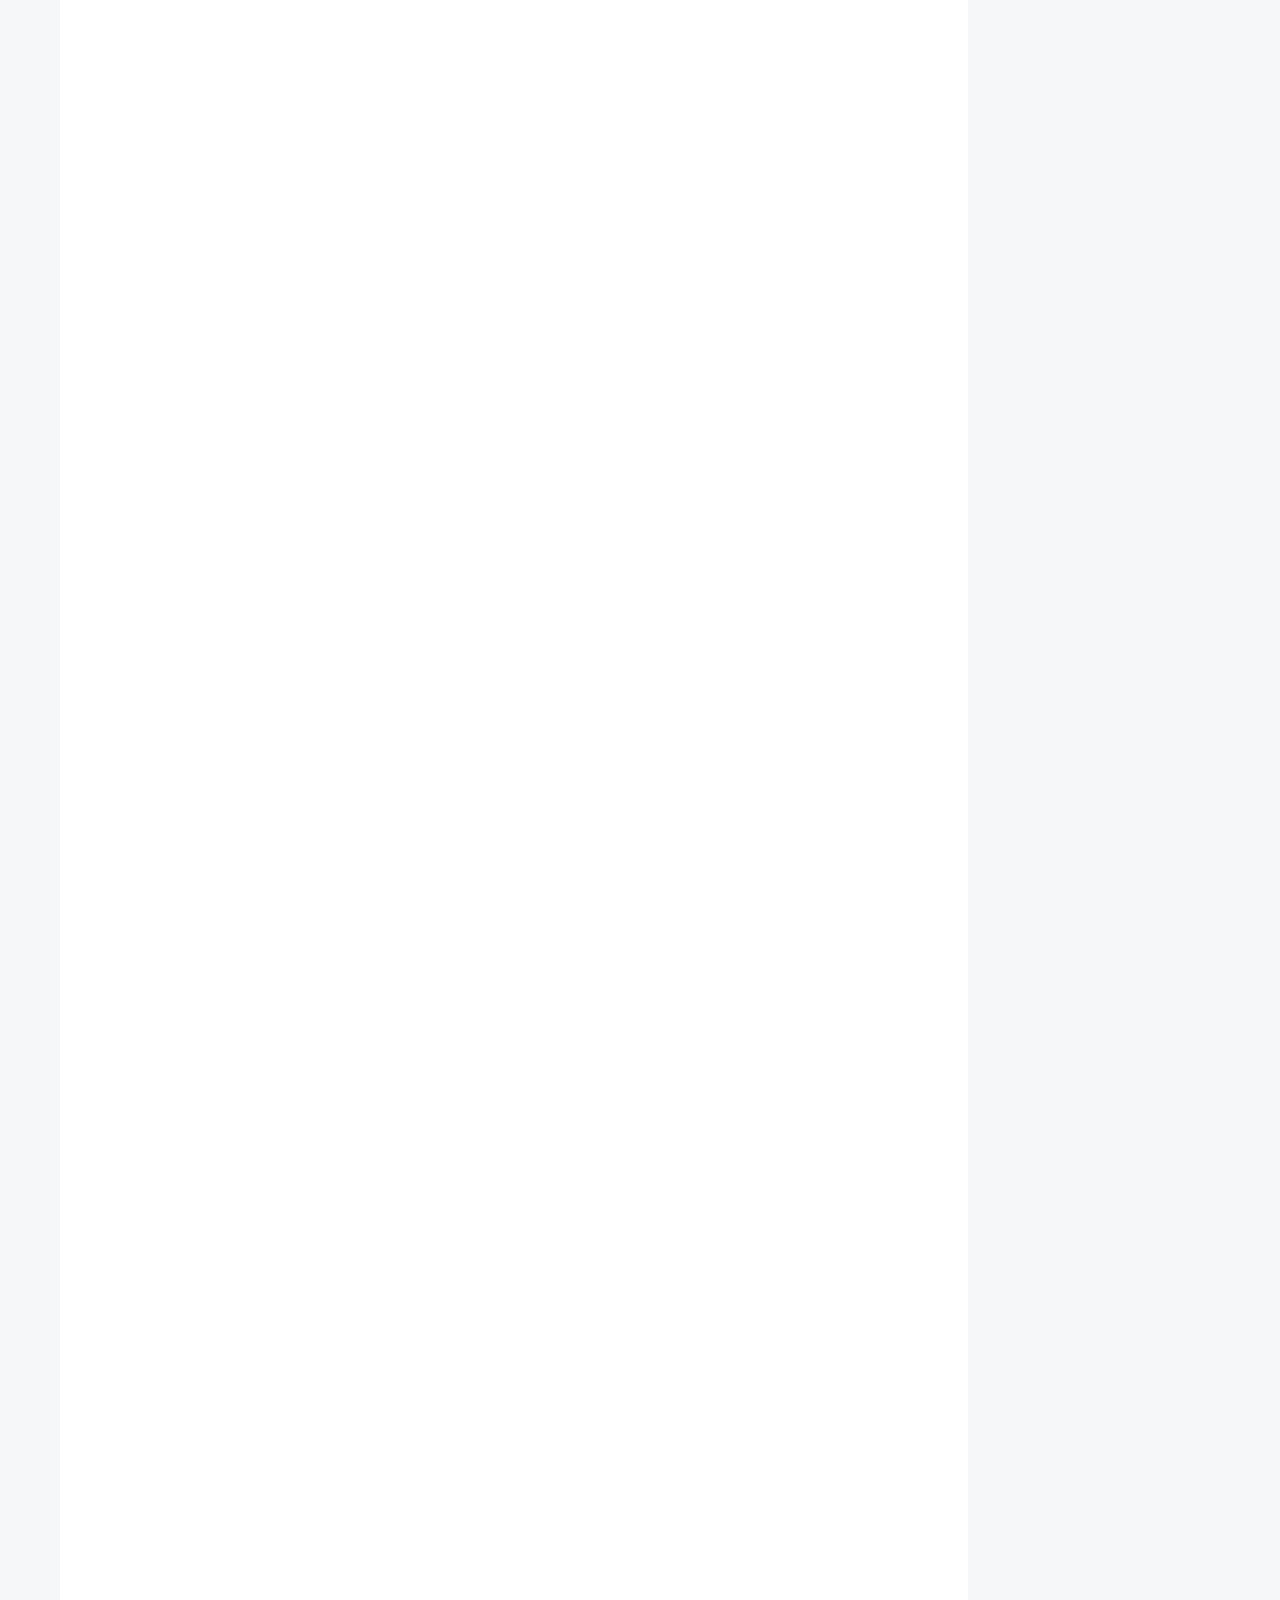
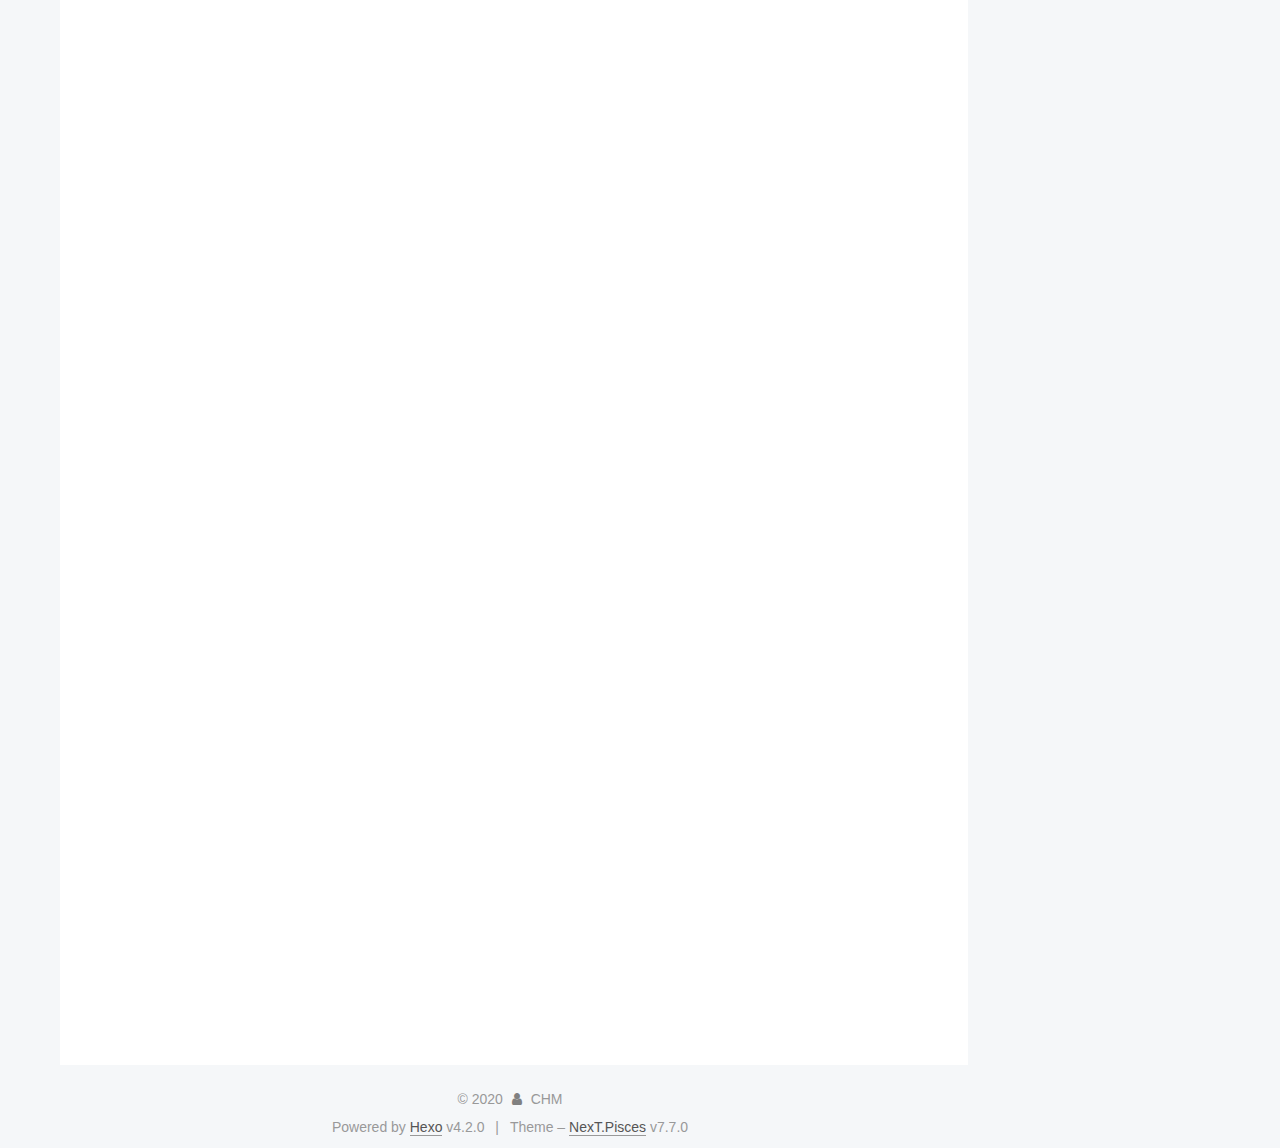
==== commit b39c6220: "Site updated: 2020-02-03 13:22:19" ====
--- a/index.html
+++ b/index.html
@@ -218,7 +218,7 @@
                   <i class="fa fa-calendar-check-o"></i>
                 </span>
                 <span class="post-meta-item-text">Edited on</span>
-                <time title="Modified: 2020-01-29 19:45:53" itemprop="dateModified" datetime="2020-01-29T19:45:53+08:00">2020-01-29</time>
+                <time title="Modified: 2020-02-03 13:20:50" itemprop="dateModified" datetime="2020-02-03T13:20:50+08:00">2020-02-03</time>
               </span>
 
           
@@ -253,7 +253,23 @@
 </ol>
 <p>然而，当前比较紧迫的问题是：什么是 “class pair” ？<code>objc_allocateClassPair</code>仅返回一个值：class。另一半在哪呢？</p>
 <p>我确定你猜对了另一半就是 meta-class （这是本文章的标题），但要解释它是什么以及为什么你需要它，接下来看一些在 Objecttive-C 中 objects 和 classes 的背景知识。</p>
-<h2 id="数据结构-可理解为原始数据-成为-Object-需要什么"><a href="#数据结构-可理解为原始数据-成为-Object-需要什么" class="headerlink" title="数据结构(可理解为原始数据)成为 Object 需要什么?"></a>数据结构(可理解为原始数据)成为 Object 需要什么?</h2><p>每一个 object 都有一个 class。</p>
+<h2 id="数据结构-可理解为原始数据-成为-Object-需要什么"><a href="#数据结构-可理解为原始数据-成为-Object-需要什么" class="headerlink" title="数据结构(可理解为原始数据)成为 Object 需要什么?"></a>数据结构(可理解为原始数据)成为 Object 需要什么?</h2><p>每一个 object 都有一个 class。这是一个基本的面向对象的概念，但是在 Objective-C 中它也是数据的基本部分。任何在正确位置具有指向 class 的指针的数据结构都可以视为 object。</p>
+<p>在 Objective-C 中，object 的 class 由 isa 指针确定（在 <em>OBJC2_</em> 中 isa 已经不是一个 class 的指针，是一个名为 <code>isa_t</code> 的 union,  object 的 class 则由 <code>union isa_t</code> 中的 <code>Class cls</code> 决定），isa 指针指向 object 的 class。</p>
+<p>实际上，Objective-C 中 object 的基本定义如下所示：</p>
+<figure class="highlight plain"><table><tr><td class="gutter"><pre><span class="line">1</span><br><span class="line">2</span><br><span class="line">3</span><br><span class="line">4</span><br><span class="line">5</span><br><span class="line">6</span><br><span class="line">7</span><br><span class="line">8</span><br></pre></td><td class="code"><pre><span class="line">&#x2F;&#x2F;&#x2F; 旧版定义</span><br><span class="line">&#x2F;&#x2F;&#x2F; Represents an instance of a class.</span><br><span class="line">struct objc_object &#123;</span><br><span class="line">    Class _Nonnull isa  OBJC_ISA_AVAILABILITY;</span><br><span class="line">&#125;;</span><br><span class="line"></span><br><span class="line">&#x2F;&#x2F;&#x2F; A pointer to an instance of a class.</span><br><span class="line">typedef struct objc_object *id;</span><br></pre></td></tr></table></figure>
+
+<figure class="highlight plain"><table><tr><td class="gutter"><pre><span class="line">1</span><br><span class="line">2</span><br><span class="line">3</span><br><span class="line">4</span><br><span class="line">5</span><br><span class="line">6</span><br><span class="line">7</span><br><span class="line">8</span><br><span class="line">9</span><br><span class="line">10</span><br><span class="line">11</span><br><span class="line">12</span><br><span class="line">13</span><br><span class="line">14</span><br><span class="line">15</span><br><span class="line">16</span><br><span class="line">17</span><br><span class="line">18</span><br><span class="line">19</span><br><span class="line">20</span><br><span class="line">21</span><br><span class="line">22</span><br><span class="line">23</span><br><span class="line">24</span><br><span class="line">25</span><br><span class="line">26</span><br></pre></td><td class="code"><pre><span class="line">&#x2F;&#x2F;&#x2F; 新版定义</span><br><span class="line">struct objc_object &#123;</span><br><span class="line">private:</span><br><span class="line">    isa_t isa;</span><br><span class="line"></span><br><span class="line">public:</span><br><span class="line"></span><br><span class="line">    &#x2F;&#x2F; ISA() assumes this is NOT a tagged pointer object</span><br><span class="line">    Class ISA();</span><br><span class="line">    ...</span><br><span class="line">&#125;;</span><br><span class="line"></span><br><span class="line">typedef struct objc_object *id;</span><br><span class="line">&#x2F;&#x2F;&#x2F; 作为一个极其重要的联合体，下篇文章在详细分析。</span><br><span class="line">union isa_t &#123;</span><br><span class="line">    isa_t() &#123; &#125;</span><br><span class="line">    isa_t(uintptr_t value) : bits(value) &#123; &#125;</span><br><span class="line"></span><br><span class="line">    Class cls;</span><br><span class="line">    uintptr_t bits;</span><br><span class="line">#if defined(ISA_BITFIELD)</span><br><span class="line">    struct &#123;</span><br><span class="line">        ISA_BITFIELD;  &#x2F;&#x2F; defined in isa.h</span><br><span class="line">    &#125;;</span><br><span class="line">#endif</span><br><span class="line">&#125;;</span><br></pre></td></tr></table></figure>
+
+<p>这是说：任何以指向 class 结构的指针开头的结构都可以视为 <code>objc_object</code>。</p>
+<p>Objective-C 中对象的最重要特征是你可以向它们发送消息：</p>
+<figure class="highlight plain"><table><tr><td class="gutter"><pre><span class="line">1</span><br><span class="line">2</span><br></pre></td><td class="code"><pre><span class="line">[@&quot;stringValue&quot;</span><br><span class="line">    writeToFile:@&quot;&#x2F;file.txt&quot; atomically:YES encoding:NSUTF8StringEncoding error:NULL];</span><br></pre></td></tr></table></figure>
+
+<p>之所以可行，是因为当你向 Objective-C object （如此处的 <code>NSCFString</code>）发送消息时，runtime 将遵循 object 的 isa 指针来获取 object 的 class（在本例中为<code>NSCFString</code> class）。然后，该 class  包含适用于该 class 的所有 object 的 Methods 列表以及指向 superclass 以查找继承 methods 的指针。runtime 在 class 和 superclass 上的 methods 列表中查找，以找到与 message selector 相匹配的 method（在上述情况下： NSString 上的<code>writeToFile:atomically:encoding:error</code> ）。然后 runtime 调用该 method 的函数（<code>IMP</code>）。</p>
+<p>重要的是 class 定义了可以发送到 object 的消息。</p>
+<h2 id="什么是-meta-class"><a href="#什么是-meta-class" class="headerlink" title="什么是 meta-class?"></a>什么是 meta-class?</h2><p>现在，你可能已经知道，Objective-C 中的 class 也是一个 object。这意味着您可以向 class 发送消息。</p>
+<figure class="highlight plain"><table><tr><td class="gutter"><pre><span class="line">1</span><br></pre></td><td class="code"><pre><span class="line">NSStringEncoding defaultStringEncoding &#x3D; [NSString defaultStringEncoding];</span><br></pre></td></tr></table></figure>
+
+<p>在这种情况下，<code>defaultStringEncoding</code> 发送到 <code>NSString class</code>。</p>
 
       
     </div>
--- a/css/main.css
+++ b/css/main.css
@@ -1158,7 +1158,7 @@
 }
 .links-of-author a::before,
 .links-of-author span.exturl::before {
-  background: #002969;
+  background: #12d9d2;
   border-radius: 50%;
   content: ' ';
   display: inline-block;
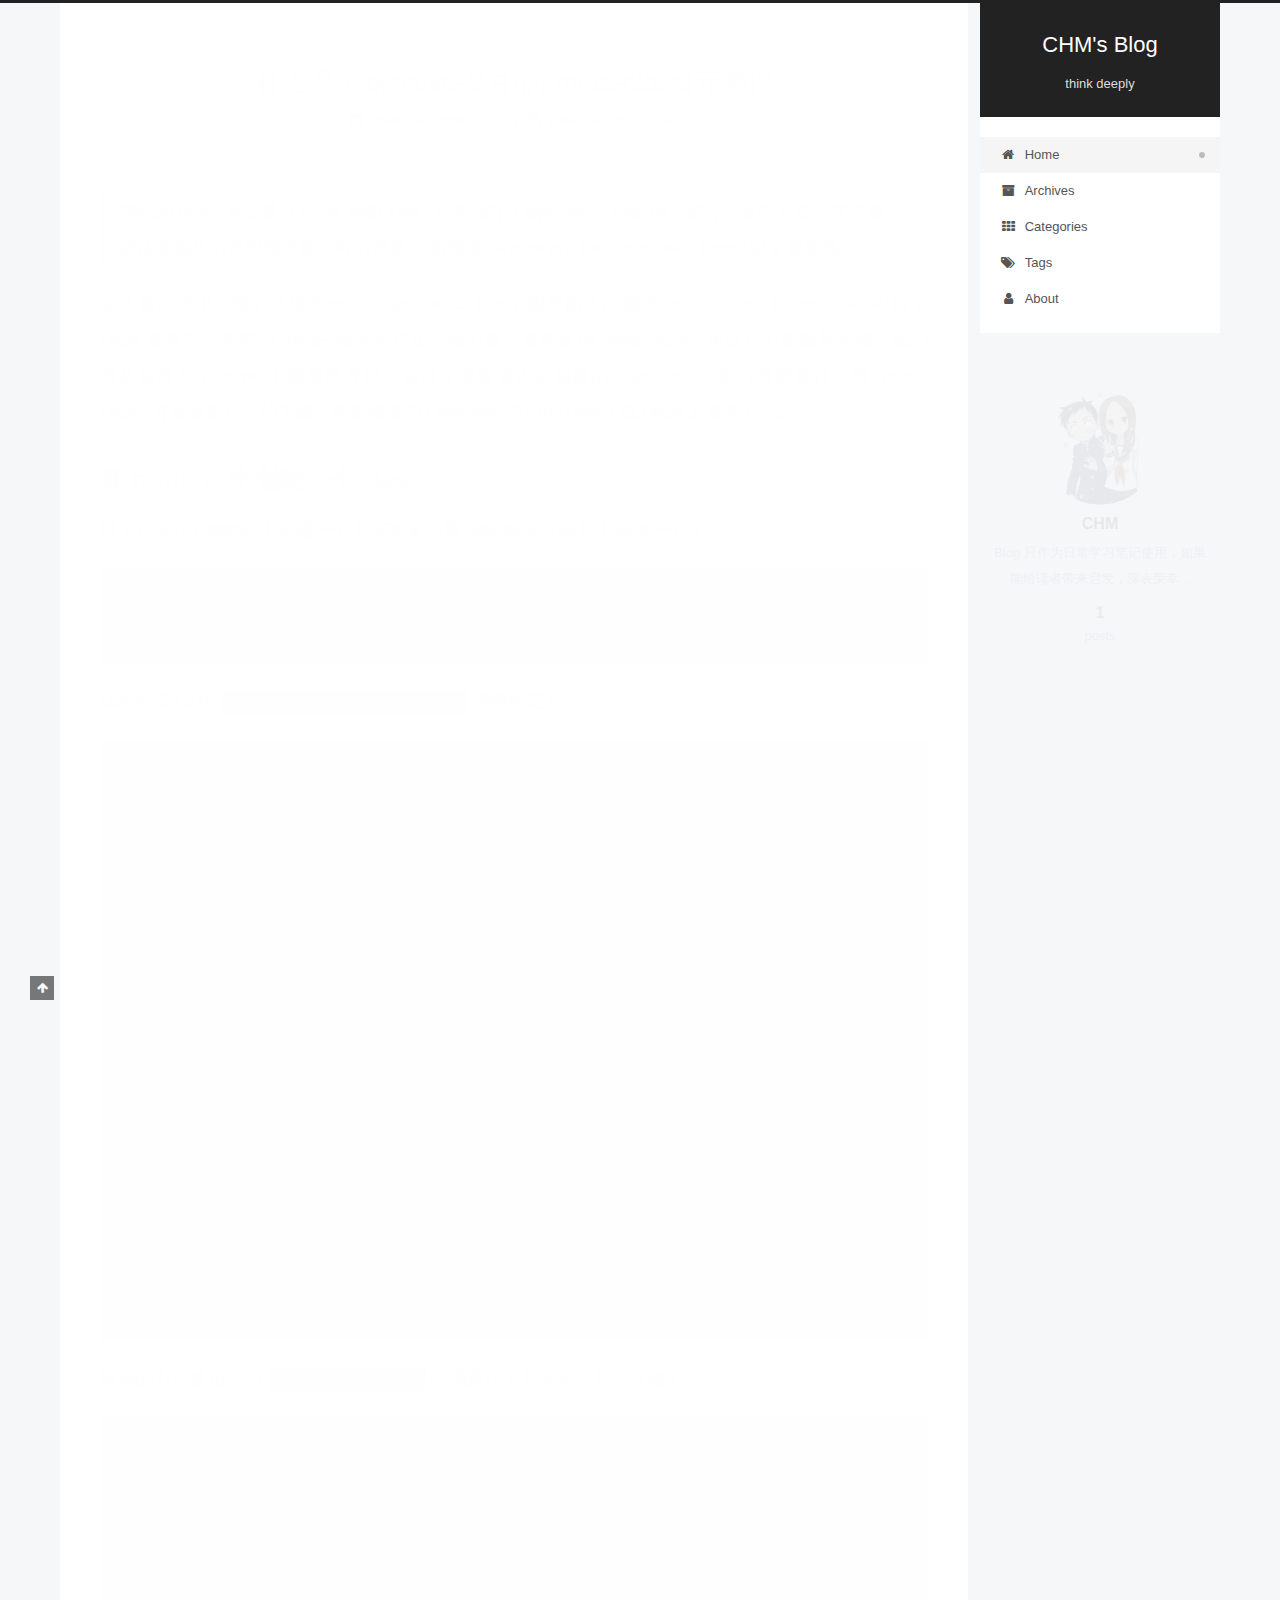
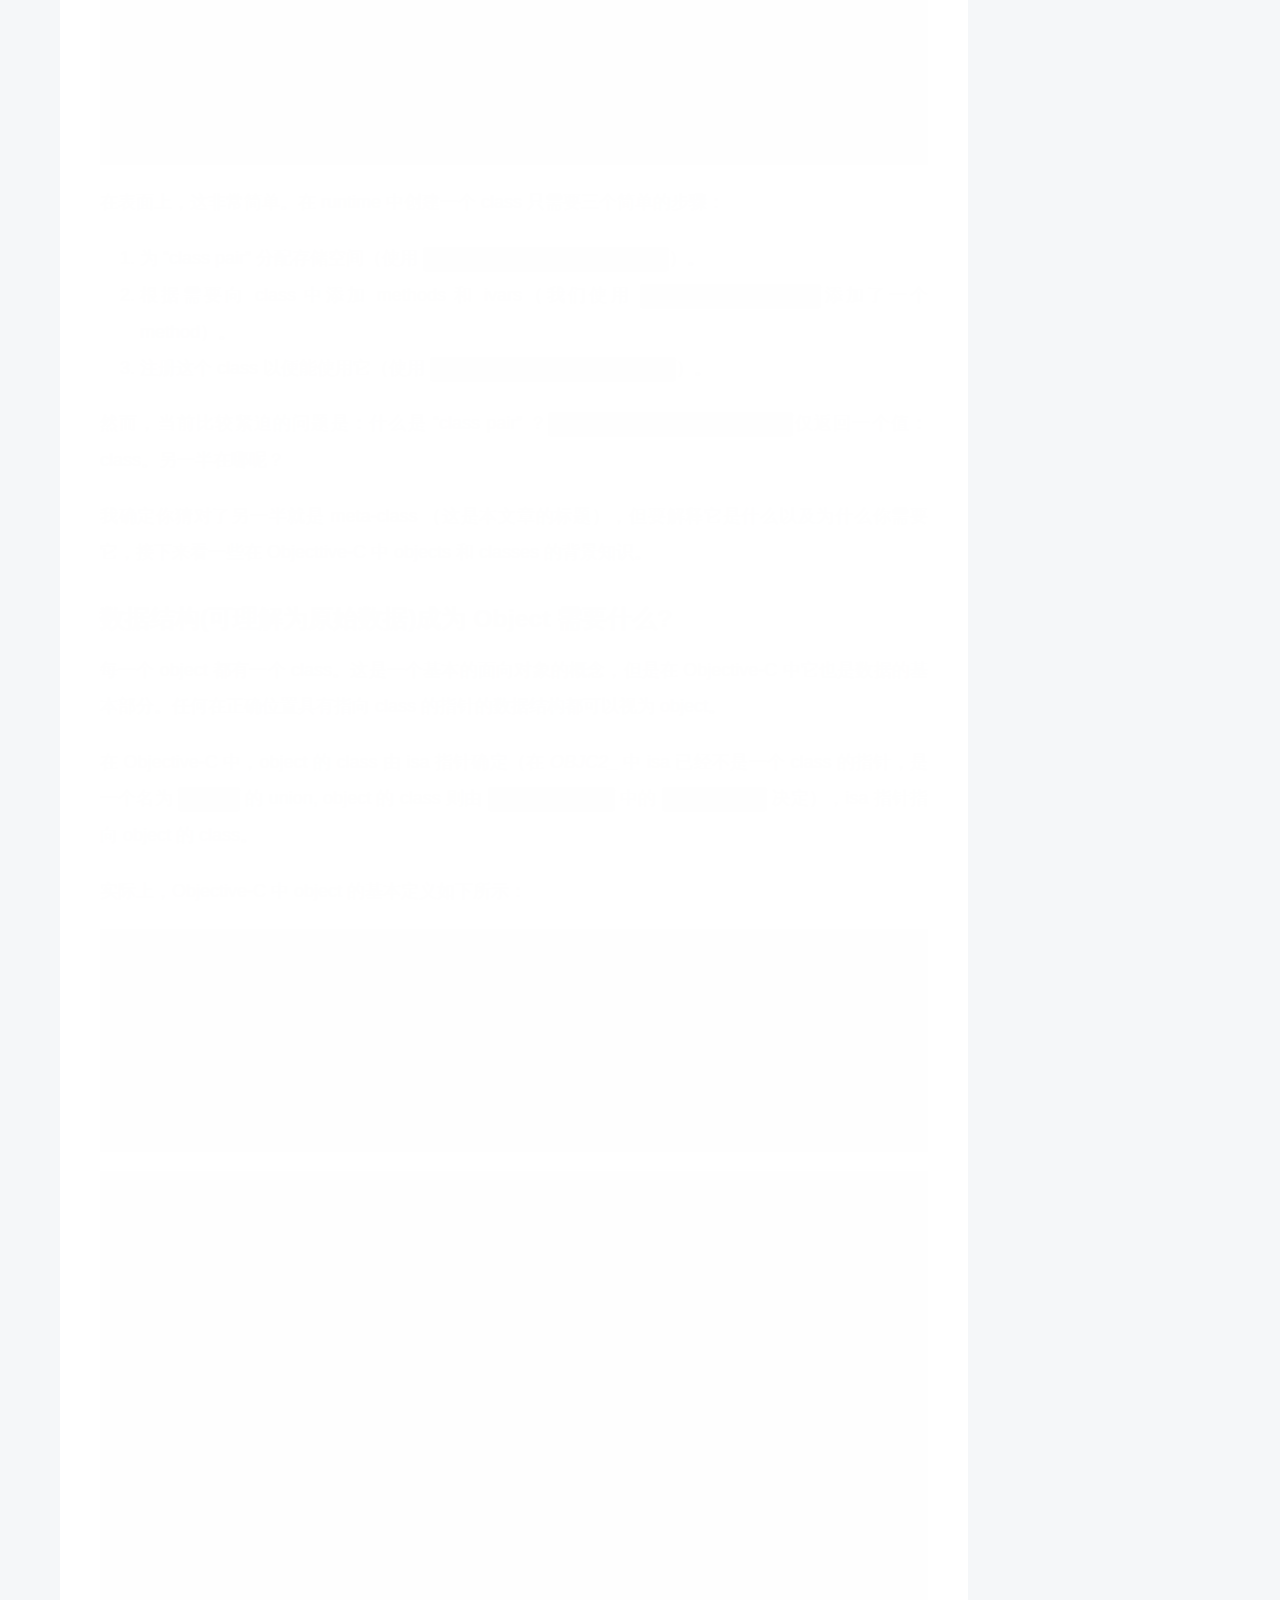
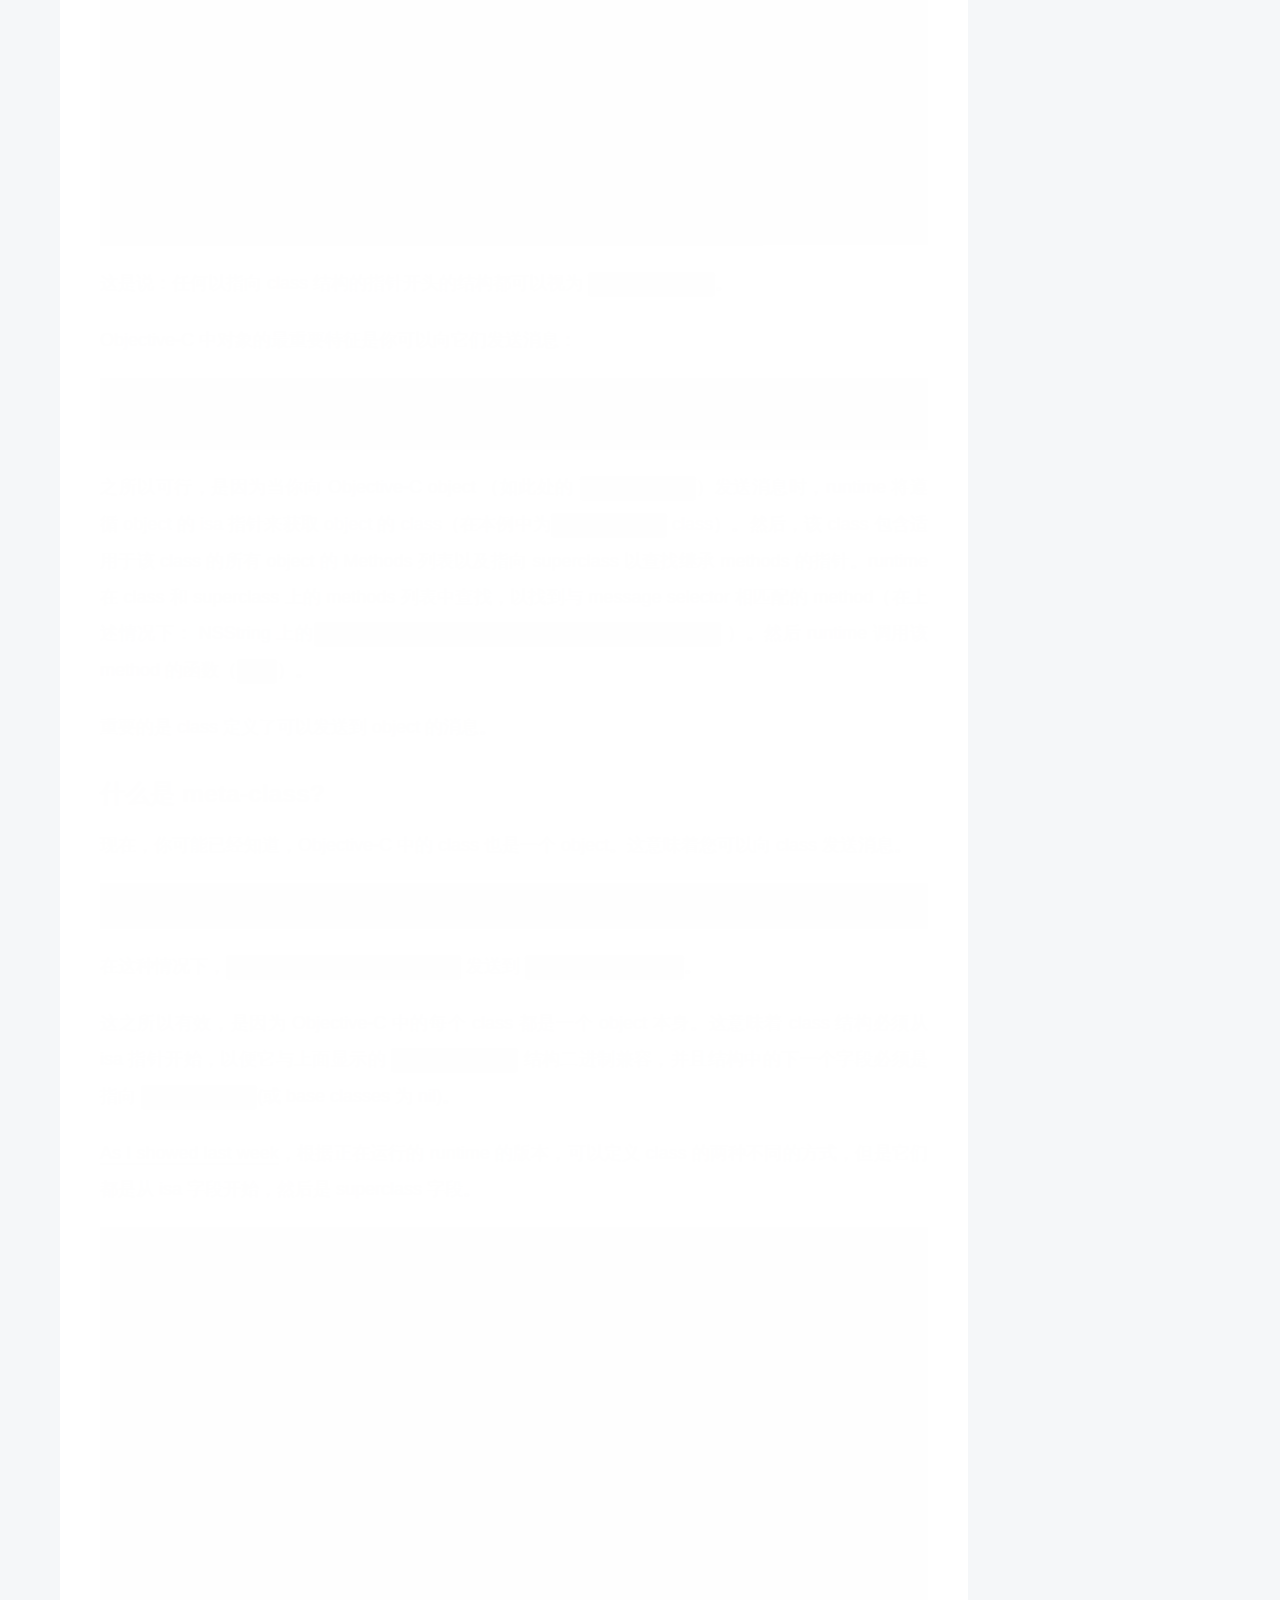
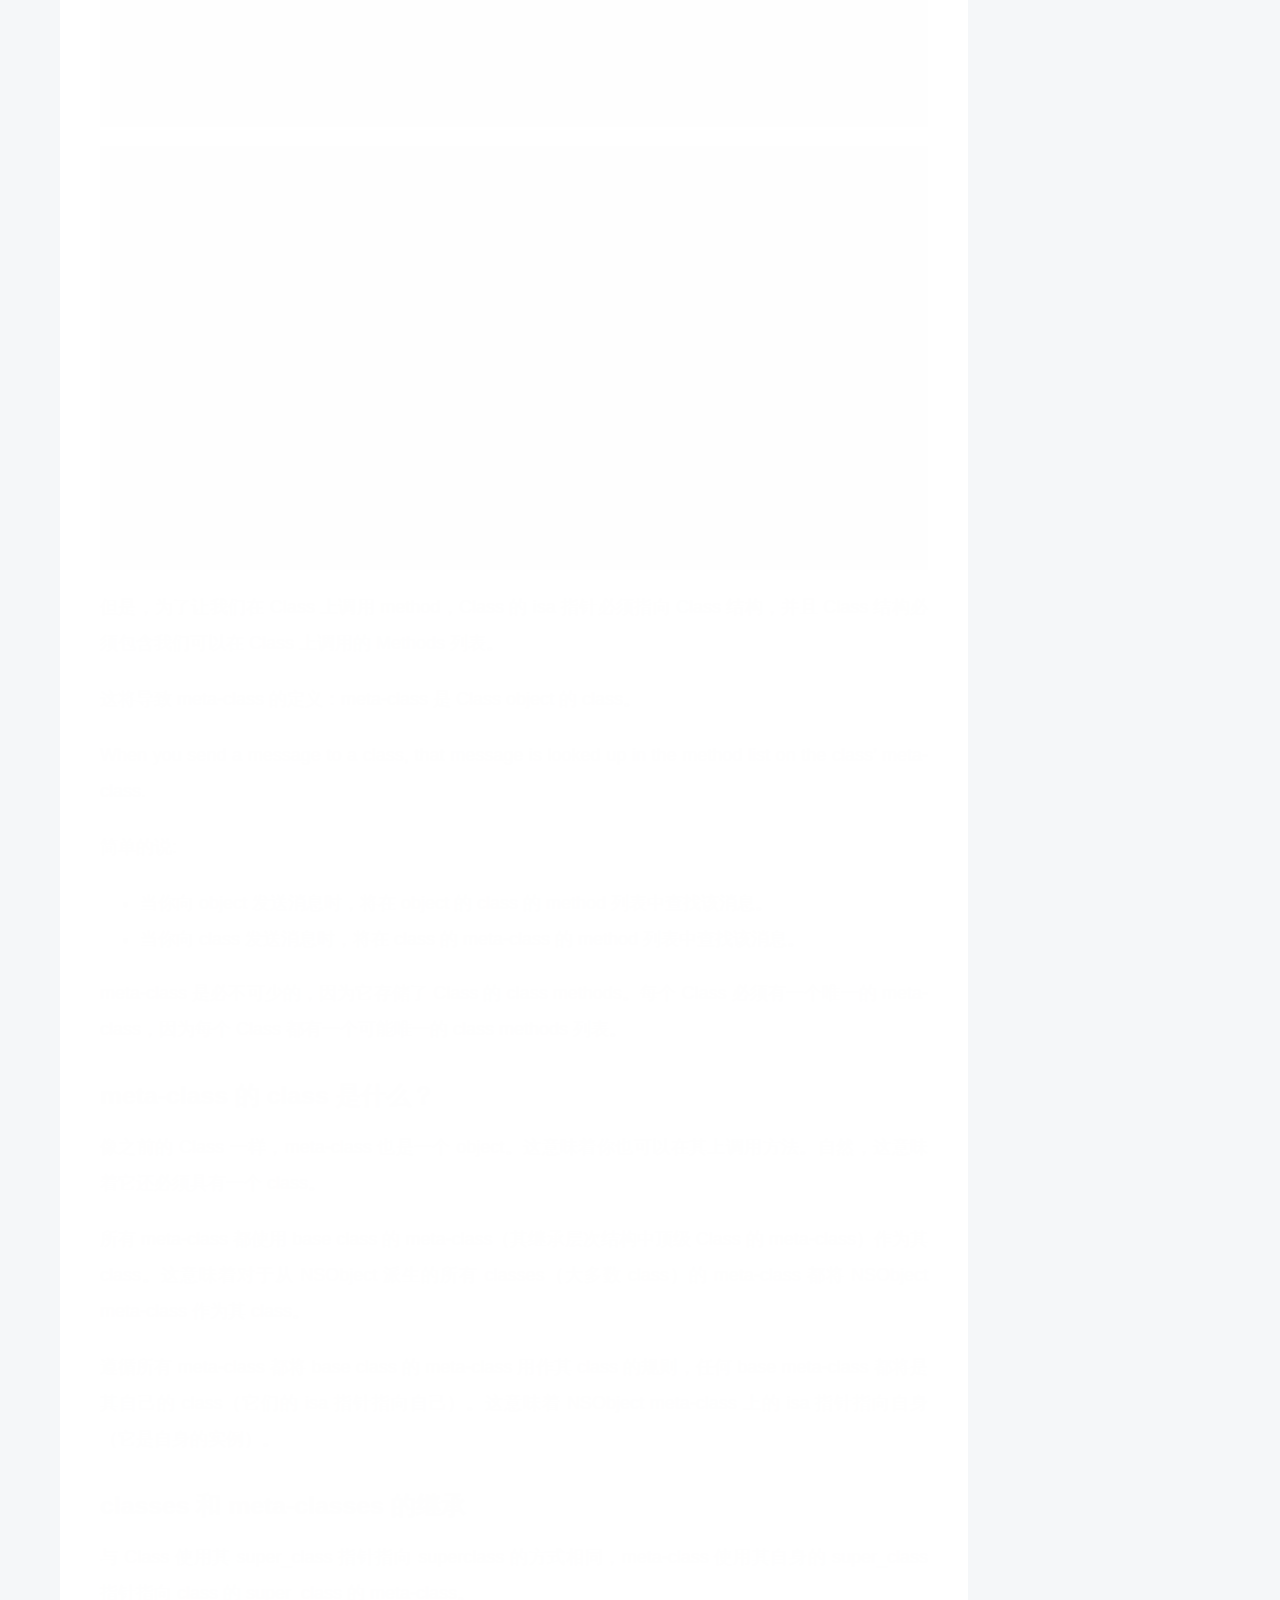
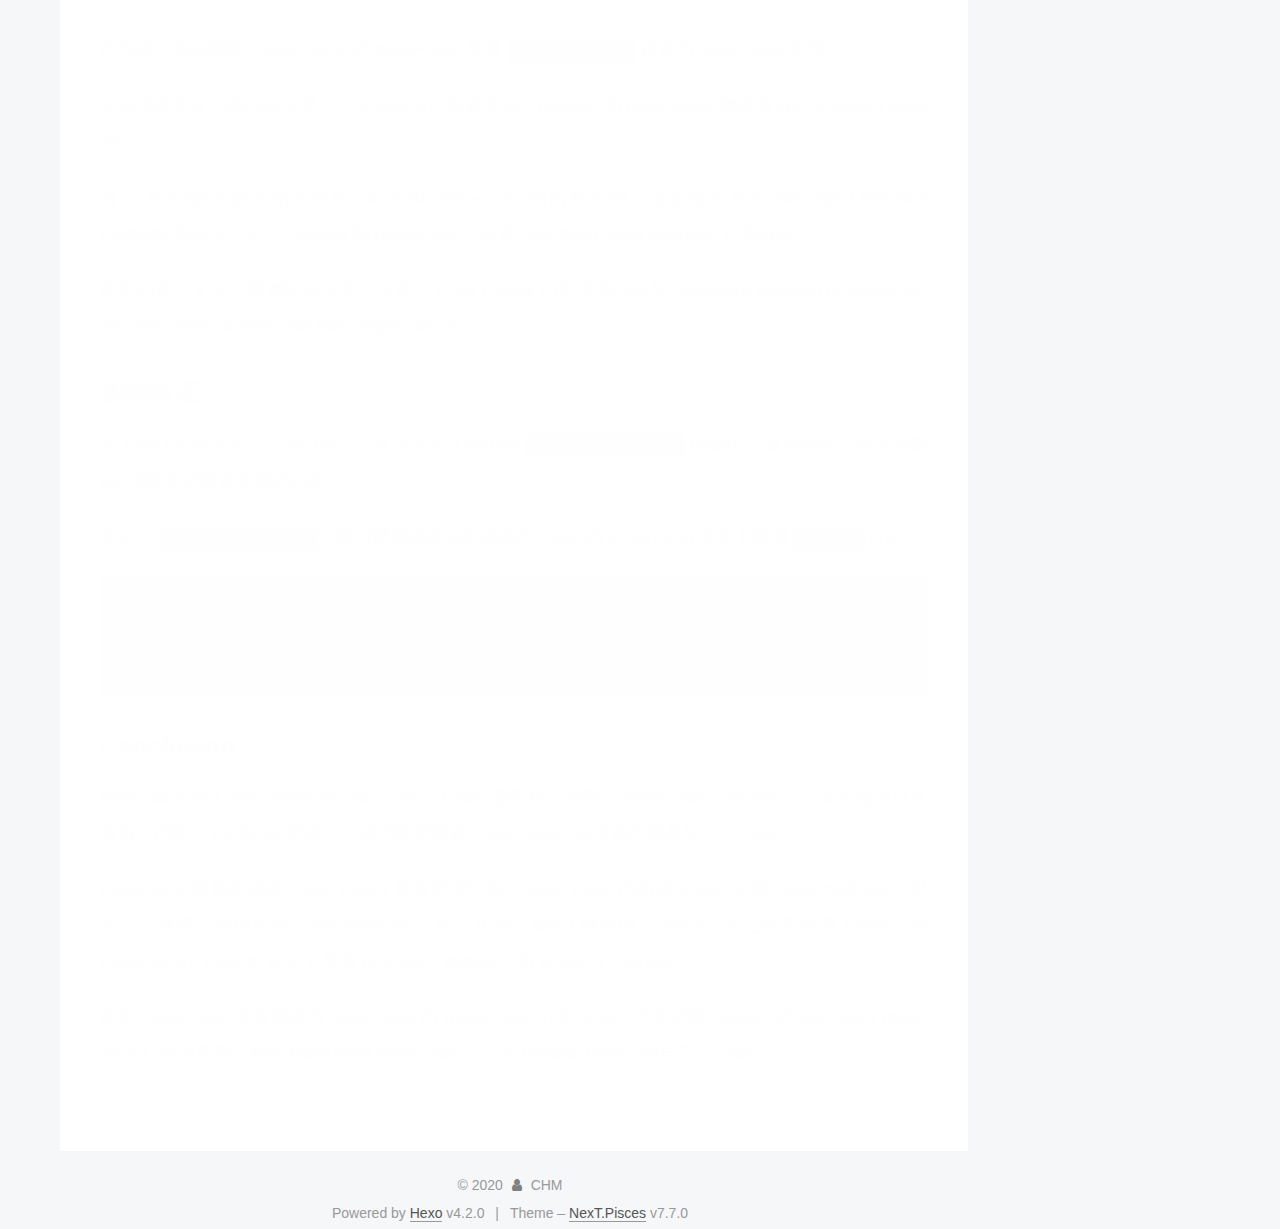
==== commit 8eb0c0eb: "Site updated: 2020-02-04 20:39:46" ====
--- a/index.html
+++ b/index.html
@@ -218,7 +218,7 @@
                   <i class="fa fa-calendar-check-o"></i>
                 </span>
                 <span class="post-meta-item-text">Edited on</span>
-                <time title="Modified: 2020-02-03 13:20:50" itemprop="dateModified" datetime="2020-02-03T13:20:50+08:00">2020-02-03</time>
+                <time title="Modified: 2020-02-04 20:38:51" itemprop="dateModified" datetime="2020-02-04T20:38:51+08:00">2020-02-04</time>
               </span>
 
           
@@ -270,6 +270,38 @@
 <figure class="highlight plain"><table><tr><td class="gutter"><pre><span class="line">1</span><br></pre></td><td class="code"><pre><span class="line">NSStringEncoding defaultStringEncoding &#x3D; [NSString defaultStringEncoding];</span><br></pre></td></tr></table></figure>
 
 <p>在这种情况下，<code>defaultStringEncoding</code> 发送到 <code>NSString class</code>。</p>
+<p>这之所以有效，是因为 Objective-C 中的每个 class 都是一个 object 本身。这意味着 class 结构必须从 isa 指针开始，以便它与上面显示的 <code>objc_object</code> 结构二进制兼容，并且结构中的下一个字段必须是指向 <code>superclass</code>(或 base classes 为 nil)。</p>
+<p><a href="http://www.cocoawithlove.com/2010/01/getting-subclasses-of-objective-c-class.html" target="_blank" rel="noopener">As I showed last week</a>，根据正在运行的 runtime 的版本，可以定义 class 的两种不同的方式，但是它们都是从 isa 字段开始，然后是 superclass 字段。</p>
+<figure class="highlight plain"><table><tr><td class="gutter"><pre><span class="line">1</span><br><span class="line">2</span><br><span class="line">3</span><br><span class="line">4</span><br><span class="line">5</span><br><span class="line">6</span><br><span class="line">7</span><br><span class="line">8</span><br><span class="line">9</span><br><span class="line">10</span><br><span class="line">11</span><br><span class="line">12</span><br><span class="line">13</span><br><span class="line">14</span><br><span class="line">15</span><br><span class="line">16</span><br><span class="line">17</span><br><span class="line">18</span><br><span class="line">19</span><br></pre></td><td class="code"><pre><span class="line">&#x2F;&#x2F;&#x2F; 旧版</span><br><span class="line">typedef struct objc_class *Class;</span><br><span class="line">struct objc_class &#123;</span><br><span class="line">    Class _Nonnull isa  OBJC_ISA_AVAILABILITY;</span><br><span class="line"></span><br><span class="line">#if !__OBJC2__</span><br><span class="line">    Class _Nullable super_class                              OBJC2_UNAVAILABLE;</span><br><span class="line">    const char * _Nonnull name                               OBJC2_UNAVAILABLE;</span><br><span class="line">    long version                                             OBJC2_UNAVAILABLE;</span><br><span class="line">    long info                                                OBJC2_UNAVAILABLE;</span><br><span class="line">    long instance_size                                       OBJC2_UNAVAILABLE;</span><br><span class="line">    struct objc_ivar_list * _Nullable ivars                  OBJC2_UNAVAILABLE;</span><br><span class="line">    struct objc_method_list * _Nullable * _Nullable methodLists                    OBJC2_UNAVAILABLE;</span><br><span class="line">    struct objc_cache * _Nonnull cache                       OBJC2_UNAVAILABLE;</span><br><span class="line">    struct objc_protocol_list * _Nullable protocols          OBJC2_UNAVAILABLE;</span><br><span class="line">#endif</span><br><span class="line"></span><br><span class="line">&#125; OBJC2_UNAVAILABLE;</span><br><span class="line">&#x2F;* Use &#96;Class&#96; instead of &#96;struct objc_class *&#96; *&#x2F;</span><br></pre></td></tr></table></figure>
+
+<figure class="highlight plain"><table><tr><td class="gutter"><pre><span class="line">1</span><br><span class="line">2</span><br><span class="line">3</span><br><span class="line">4</span><br><span class="line">5</span><br><span class="line">6</span><br><span class="line">7</span><br><span class="line">8</span><br><span class="line">9</span><br><span class="line">10</span><br><span class="line">11</span><br><span class="line">12</span><br><span class="line">13</span><br><span class="line">14</span><br><span class="line">15</span><br><span class="line">16</span><br></pre></td><td class="code"><pre><span class="line">&#x2F;&#x2F;&#x2F; 新版</span><br><span class="line">typedef struct objc_class *Class;</span><br><span class="line">struct objc_class : objc_object &#123; &#x2F;&#x2F; 继承自 objc_object,所以同时拥有 isa_t isa 成员变量</span><br><span class="line">    &#x2F;&#x2F; Class ISA;</span><br><span class="line">    Class superclass;</span><br><span class="line">    cache_t cache;             &#x2F;&#x2F; formerly cache pointer and vtable</span><br><span class="line">    class_data_bits_t bits;    &#x2F;&#x2F; class_rw_t * plus custom rr&#x2F;alloc flags</span><br><span class="line"></span><br><span class="line">    class_rw_t *data() &#123; </span><br><span class="line">        return bits.data();</span><br><span class="line">    &#125;</span><br><span class="line">    void setData(class_rw_t *newData) &#123;</span><br><span class="line">        bits.setData(newData);</span><br><span class="line">    &#125;</span><br><span class="line">    ...</span><br><span class="line">&#125;;</span><br></pre></td></tr></table></figure>
+
+<p>但是，为了让我们在 Class 上调用 method，Class 的 isa 指针必须指向 Class 结构，并且 Class 结构必须包含我们可以在 Class 上调用的 Methods 列表。</p>
+<p>这将导致 meta-class 的定义：meta-class 是 Class object 的 class。</p>
+<p>When you send a message to a class, that message is looked up in the method list on the class’ meta-class.</p>
+<p>简单的说:</p>
+<ul>
+<li>当你向 object 发送消息时，将在 object 的 class 的 method 列表中查找该消息。</li>
+<li>当你向 class 发送消息时，将在 class 的 meta-class 的 method 列表中查找该消息。</li>
+</ul>
+<p>meta-class 是必不可少的，因为它存储了 Class 的 class methods。每个 Class 必须有一个唯一的 meta-class，因为每个 Class 都有一个可能唯一的 class methods 列表。</p>
+<h2 id="meta-class-的-class-是什么？"><a href="#meta-class-的-class-是什么？" class="headerlink" title="meta-class 的 class 是什么？"></a>meta-class 的 class 是什么？</h2><p>像之前的 Class 一样，meta-class 也是一个 object。这意味着你也可以在其上调用方法。自然，这意味着它还必须具有一个 class。</p>
+<p>所有 meta-class 都使用 base class 的 meta-class（其继承层次结构中顶级 Class 的 meta-class）作为其 class。这意味着对于从 NSObject 派生的所有 classes（大多数 class）的 meta-class 都将 NSObject meta-class 作为其 class。</p>
+<p>遵循所有 meta-class 都将 base class 的 meta-class 用作其 class 的规则，任何 base meta-class 都将是其自己的 class（它们的 isa 指针指向自己）。这意味着 NSObject meta-class 上的 isa 指针指向自身（它是自身的实例）。</p>
+<h2 id="classes-和-meta-classes-的继承"><a href="#classes-和-meta-classes-的继承" class="headerlink" title="classes 和 meta-classes 的继承"></a>classes 和 meta-classes 的继承</h2><p>与 Class 使用其 super_class 指针指向 superclass 的方式相同，meta-class 使用其自身的 super_class 指针指向 class 的 super_class 的 meta-class。</p>
+<p>作为进一步的怪癖，base class 的 meta-class  将其 <code>super_class</code> 设置为 base class 本身。</p>
+<p>这种继承层次结构的结果是，层次结构中的所有实例，classes 和 meta-class 都继承自层次结构的 base class。</p>
+<p>对于 NSObject 层次结构中的 class 和 meta-class 的所有实例，这意味着所有 NSObject instance methods 均有效。对于 classes 和 meta-class，所有 NSObject class methods 也都有效。</p>
+<p>所有的这些文本可能都比较混乱，可参考 <a href="http://www.sealiesoftware.com/blog/" target="_blank" rel="noopener">Greg Parker</a> 的更详细的总结: <a href="http://www.sealiesoftware.com/blog/archive/2009/04/14/objc_explain_Classes_and_metaclasses.html" target="_blank" rel="noopener">excellent diagram of instances, classes, meta-classes and their super classes</a> 。</p>
+<h2 id="实验验证"><a href="#实验验证" class="headerlink" title="实验验证"></a>实验验证</h2><p>为了确认所有这些，让我们看一下在本文开头给出的 <code>ReportFunction</code> 的输出。该功能的目的是遵循 isa 指针并记录其发现的内容。</p>
+<p>要运行 <code>ReportFunction</code>，我们需要创建动态创建的 class 的 instance 并在其上调用 <code>report</code>方法。</p>
+<figure class="highlight plain"><table><tr><td class="gutter"><pre><span class="line">1</span><br><span class="line">2</span><br><span class="line">3</span><br><span class="line">4</span><br></pre></td><td class="code"><pre><span class="line">id instanceOfNewClass &#x3D;</span><br><span class="line">    [[newClass alloc] initWithDomain:@&quot;someDomain&quot; code:0 userInfo:nil];</span><br><span class="line">[instanceOfNewClass performSelector:@selector(report)];</span><br><span class="line">[instanceOfNewClass release];</span><br></pre></td></tr></table></figure>
+
+
+
+<h2 id="Conclusion"><a href="#Conclusion" class="headerlink" title="Conclusion"></a>Conclusion</h2><p>meta-class 是 Class object 的 class。每个 Class 都有自己的唯一 meta-class（因为每个 Class 都可以具有自己的唯一 methods 列表）。这意味着所有 Class object 本身都不都是同一个 class。</p>
+<p>meta-class 将始终确保 Class object 具有层次结构中 base class 的所有 instance 和 class methods，以及介于两者之间的所有 class methods。对于从 NSObject 继承的 classes，这意味着所有 Class（和 meta-class）objects 定义了所有 NSObject instance 和 protocol methods。</p>
+<p>所有 meta-class 本身都使用 base class 的 meta-class（NSObject 层次结构 classes 的 NSObject meta-class）作为其类，包括 base level meta-class，它是 runtime 中唯一的自定义 class。</p>
 
       
     </div>
--- a/css/main.css
+++ b/css/main.css
@@ -1158,7 +1158,7 @@
 }
 .links-of-author a::before,
 .links-of-author span.exturl::before {
-  background: #12d9d2;
+  background: #ffff82;
   border-radius: 50%;
   content: ' ';
   display: inline-block;
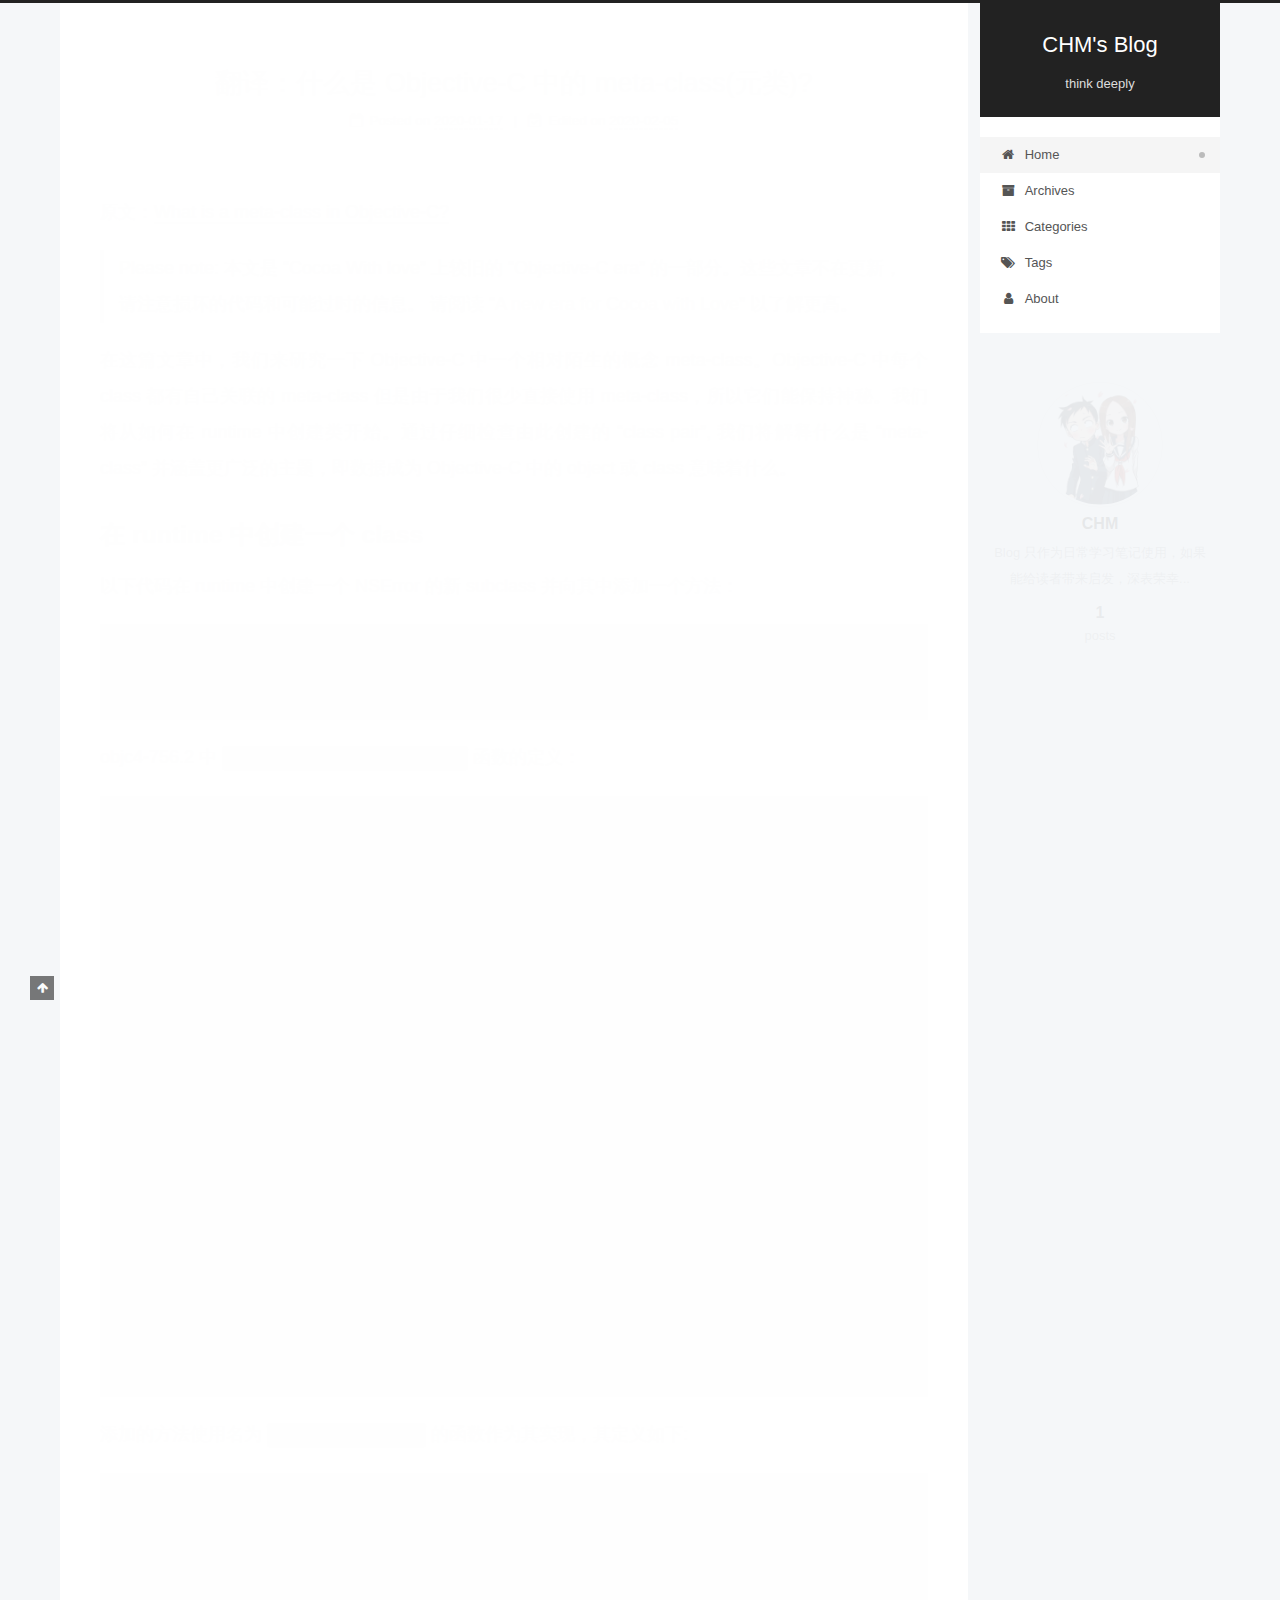
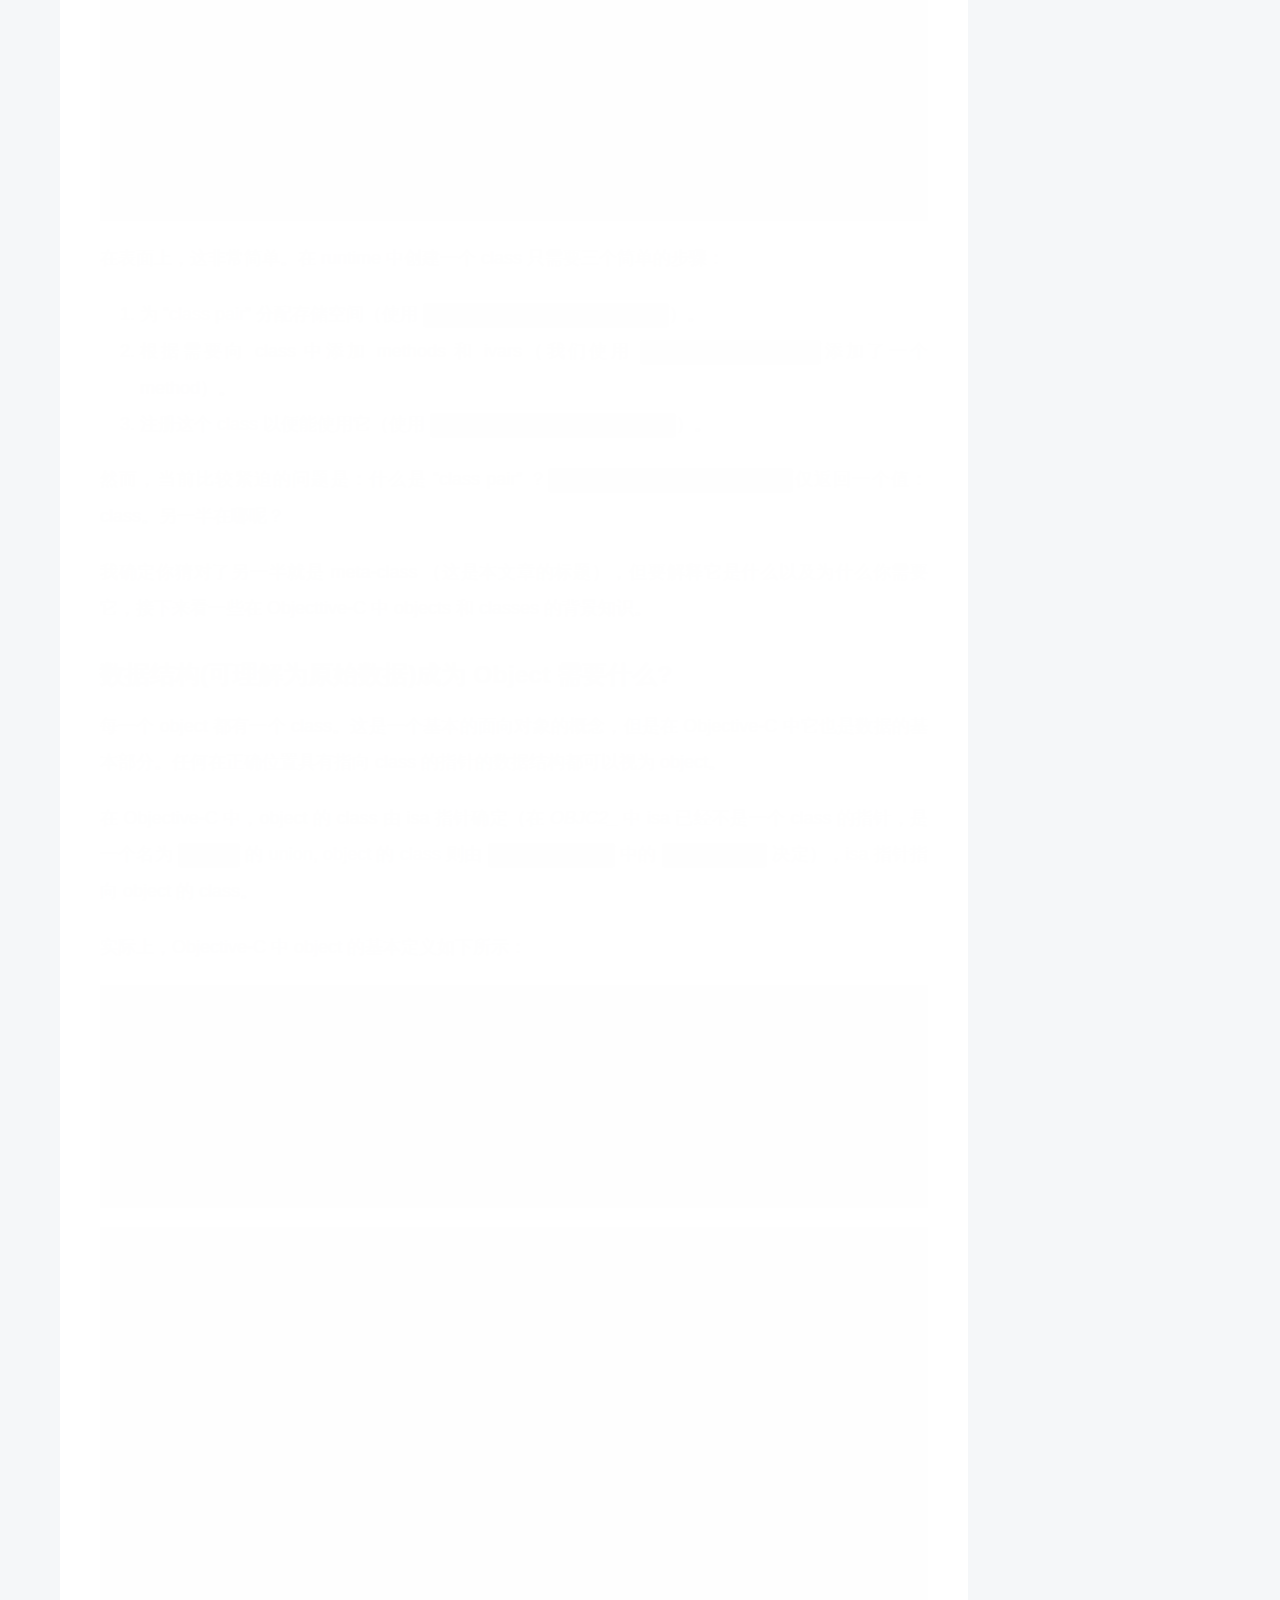
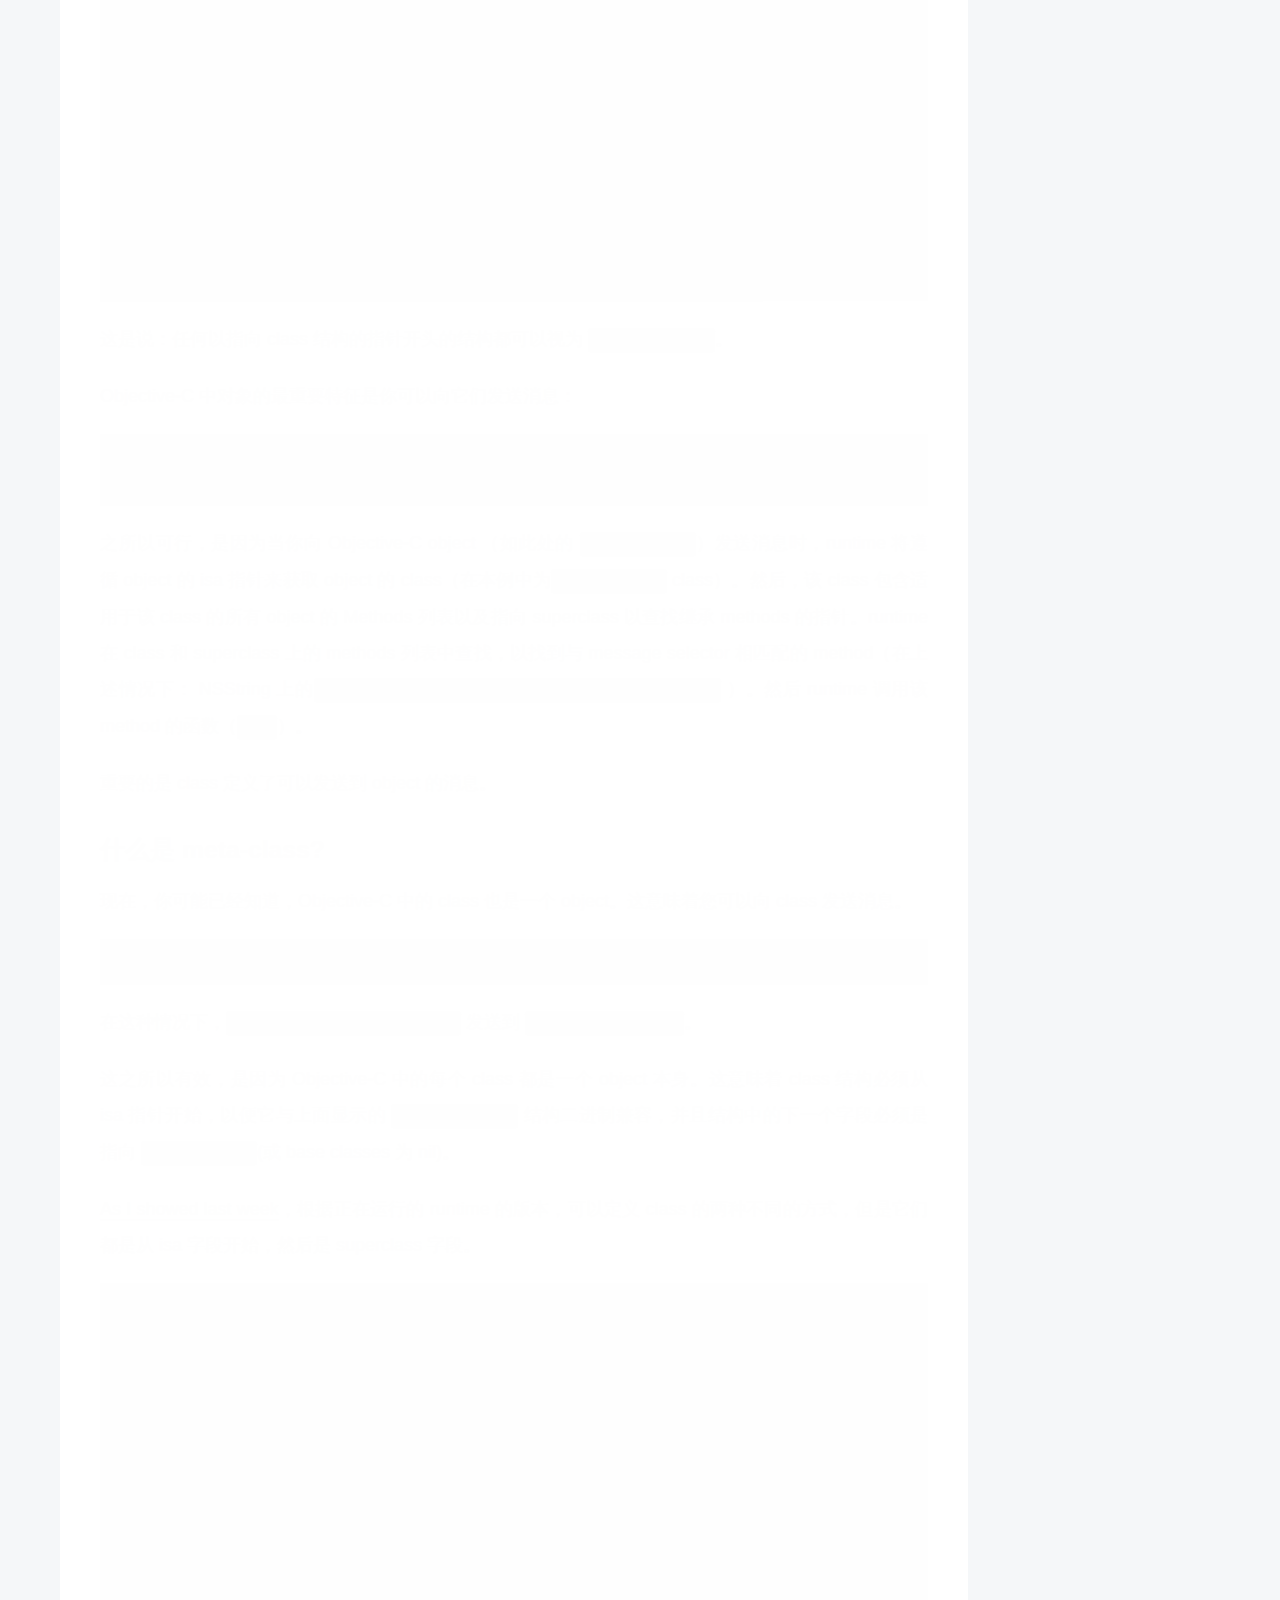
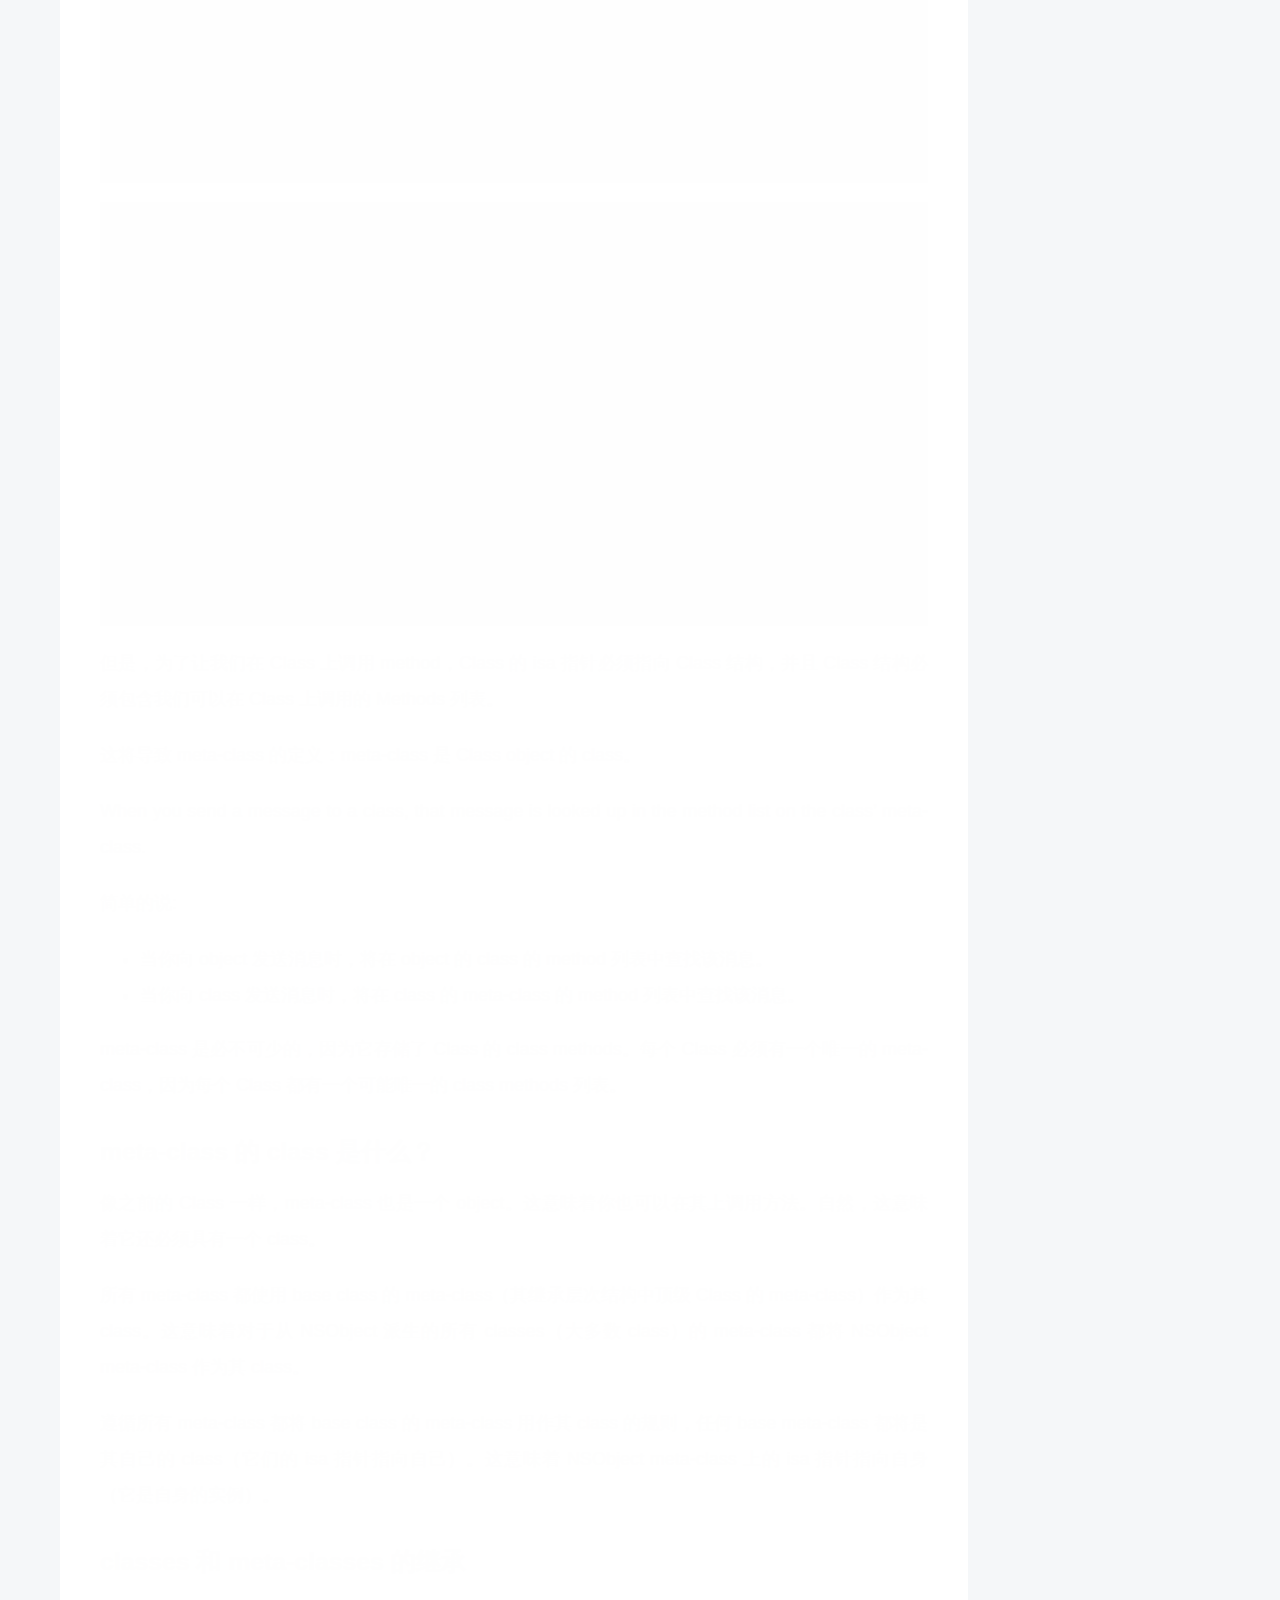
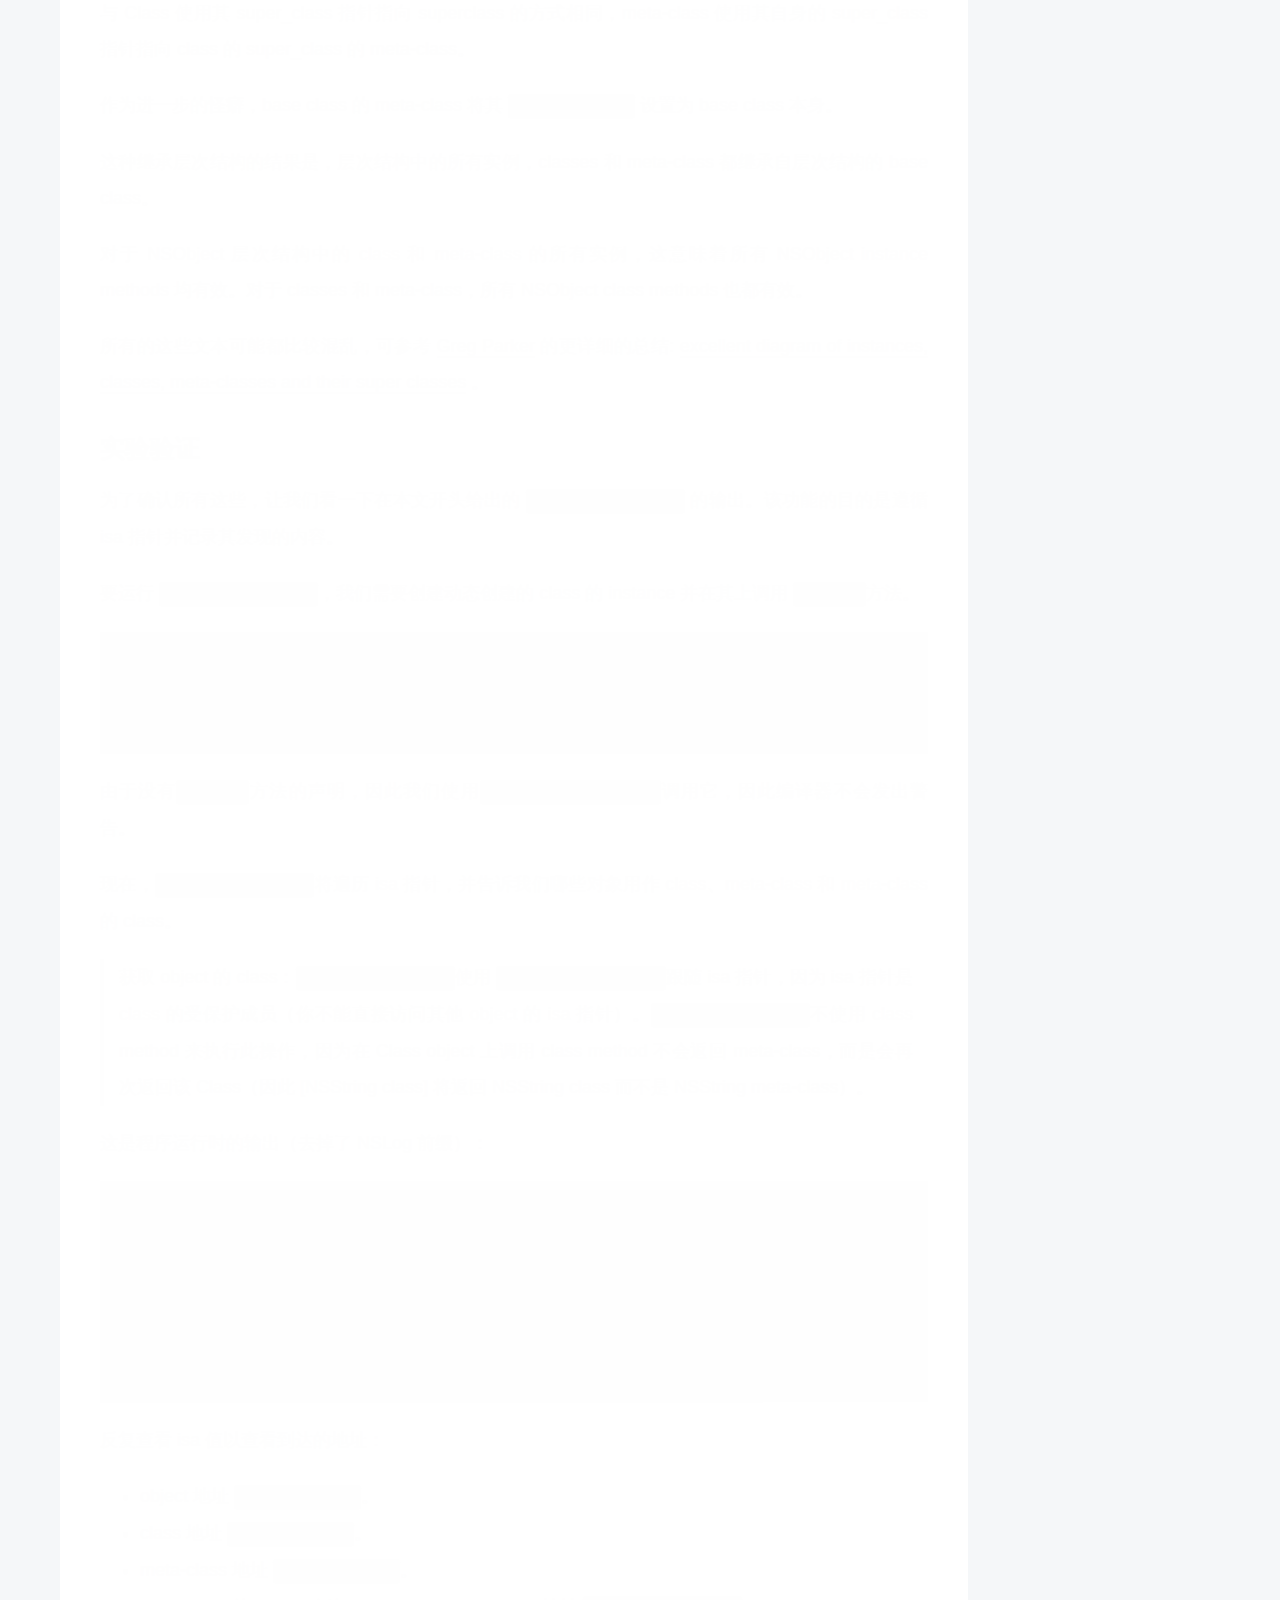
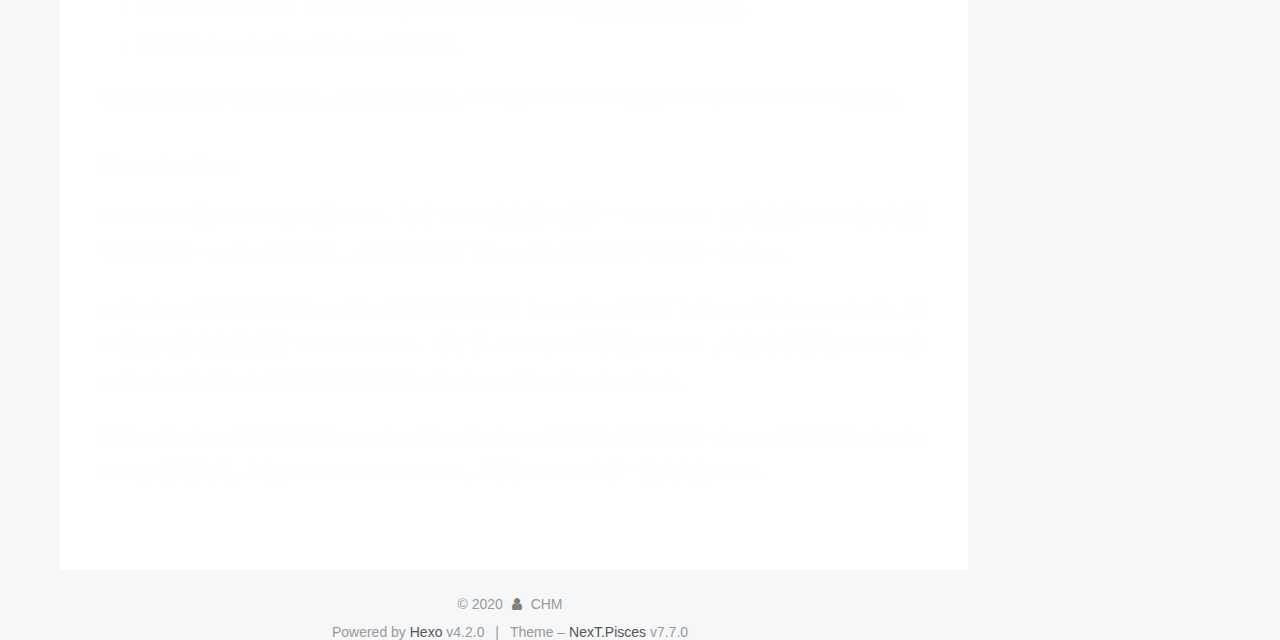
==== commit 2dc6da9b: "Site updated: 2020-02-05 18:52:51" ====
--- a/index.html
+++ b/index.html
@@ -201,7 +201,7 @@
       <header class="post-header">
         <h1 class="post-title" itemprop="name headline">
           
-            <a href="/2020/01/17/hello-world/" class="post-title-link" itemprop="url">什么是 Objective-C 中的 meta-class(元类)?</a>
+            <a href="/2020/01/17/hello-world/" class="post-title-link" itemprop="url">翻译：什么是 Objective-C 中的 meta-class(元类)?</a>
         </h1>
 
         <div class="post-meta">
@@ -218,7 +218,7 @@
                   <i class="fa fa-calendar-check-o"></i>
                 </span>
                 <span class="post-meta-item-text">Edited on</span>
-                <time title="Modified: 2020-02-04 20:38:51" itemprop="dateModified" datetime="2020-02-04T20:38:51+08:00">2020-02-04</time>
+                <time title="Modified: 2020-02-05 18:50:15" itemprop="dateModified" datetime="2020-02-05T18:50:15+08:00">2020-02-05</time>
               </span>
 
           
@@ -232,7 +232,8 @@
     <div class="post-body" itemprop="articleBody">
 
       
-          <blockquote>
+          <p>原文：<a href="http://www.cocoawithlove.com/2010/01/what-is-meta-class-in-objective-c.html" target="_blank" rel="noopener">What is a meta-class in Objective-C?</a></p>
+<blockquote>
 <p>Please note: 本文是 “Cocoa With love” 上较旧的 “Objective-C era” 的一部分。这些文章不在更新，<br>请注意损坏的代码和可能过时的信息。 请阅读 “A new era for Cocoa with Love” 以了解更高。</p>
 </blockquote>
 <p> 在这篇文章中，我们来研究一下 Objective-C 中一个相对陌生的概念 meta-class。Objective-C 中每个 class 都有自己关联的 meta-class 但是由于我们很少直接使用 meta-class，所以它们能保持神秘。我们将从如何在 runtime 中创建类开始。通过仔细检查由此创建的 “class pair”, 我们将解释什么是 “meta-class” 并涵盖更广泛的主题，即数据成为 Objective-C 中的 object 或 class 意味着什么。</p>
@@ -297,8 +298,23 @@
 <p>要运行 <code>ReportFunction</code>，我们需要创建动态创建的 class 的 instance 并在其上调用 <code>report</code>方法。</p>
 <figure class="highlight plain"><table><tr><td class="gutter"><pre><span class="line">1</span><br><span class="line">2</span><br><span class="line">3</span><br><span class="line">4</span><br></pre></td><td class="code"><pre><span class="line">id instanceOfNewClass &#x3D;</span><br><span class="line">    [[newClass alloc] initWithDomain:@&quot;someDomain&quot; code:0 userInfo:nil];</span><br><span class="line">[instanceOfNewClass performSelector:@selector(report)];</span><br><span class="line">[instanceOfNewClass release];</span><br></pre></td></tr></table></figure>
 
-
-
+<p>由于没有<code>report</code>方法的声明，因此我们使用<code>performSelector:</code>调用它，因此编译器不会发出警告。</p>
+<p>现在，<code>ReportFunction</code>将遍历 isa 指针，并告诉我们哪些对象用作 class、meta-class 和 meta-class 的 class。</p>
+<blockquote>
+<p>获取 object 的 class：<code>ReportFunction</code>使用 <code>object-getClass</code>跟随 isa 指针，因为 isa 指针是 class 的受保护成员（你不能直接访问其他 object 的 isa 指针）。<code>ReportFunction</code>不使用 class method 来执行此操作，因为在 Class object 上调用 class method 不会返回 meta-class，而是会再次返回该 Class（因此 [NSString class] 将返回 NSString class 而不是 NSString meta-class）。</p>
+</blockquote>
+<p>这是程序运行时的输出（去掉了 NSLog 前缀）：</p>
+<figure class="highlight plain"><table><tr><td class="gutter"><pre><span class="line">1</span><br><span class="line">2</span><br><span class="line">3</span><br><span class="line">4</span><br><span class="line">5</span><br><span class="line">6</span><br><span class="line">7</span><br><span class="line">8</span><br></pre></td><td class="code"><pre><span class="line">This object is 0x10010c810.</span><br><span class="line">Class is RuntimeErrorSubclass, and super is NSError.</span><br><span class="line">Following the isa pointer 1 times gives 0x10010c600</span><br><span class="line">Following the isa pointer 2 times gives 0x10010c630</span><br><span class="line">Following the isa pointer 3 times gives 0x7fff71038480</span><br><span class="line">Following the isa pointer 4 times gives 0x7fff71038480</span><br><span class="line">NSObject&#39;s class is 0x7fff710384a8</span><br><span class="line">NSObject&#39;s meta class is 0x7fff71038480</span><br></pre></td></tr></table></figure>
+
+<p>反复查看 isa 值以查看到达的地址：</p>
+<ul>
+<li>object 地址 <code>0x10010c810</code>。</li>
+<li>class 地址 <code>0x10010c600</code>。</li>
+<li>meta-class 地址 <code>0x10010c630</code>。</li>
+<li>meta-class 的 class（例如 NSObject meta-class）地址 <code>0x7fff71038480</code>。</li>
+<li>NSObject meta-class 的 class 是它自己。</li>
+</ul>
+<p>地址的值是多少不是很重要，只是它显示了从 class 到 meta-class 再到 NSObject meta-class 的进度。</p>
 <h2 id="Conclusion"><a href="#Conclusion" class="headerlink" title="Conclusion"></a>Conclusion</h2><p>meta-class 是 Class object 的 class。每个 Class 都有自己的唯一 meta-class（因为每个 Class 都可以具有自己的唯一 methods 列表）。这意味着所有 Class object 本身都不都是同一个 class。</p>
 <p>meta-class 将始终确保 Class object 具有层次结构中 base class 的所有 instance 和 class methods，以及介于两者之间的所有 class methods。对于从 NSObject 继承的 classes，这意味着所有 Class（和 meta-class）objects 定义了所有 NSObject instance 和 protocol methods。</p>
 <p>所有 meta-class 本身都使用 base class 的 meta-class（NSObject 层次结构 classes 的 NSObject meta-class）作为其类，包括 base level meta-class，它是 runtime 中唯一的自定义 class。</p>
--- a/css/main.css
+++ b/css/main.css
@@ -1158,7 +1158,7 @@
 }
 .links-of-author a::before,
 .links-of-author span.exturl::before {
-  background: #ffff82;
+  background: #95bf83;
   border-radius: 50%;
   content: ' ';
   display: inline-block;
